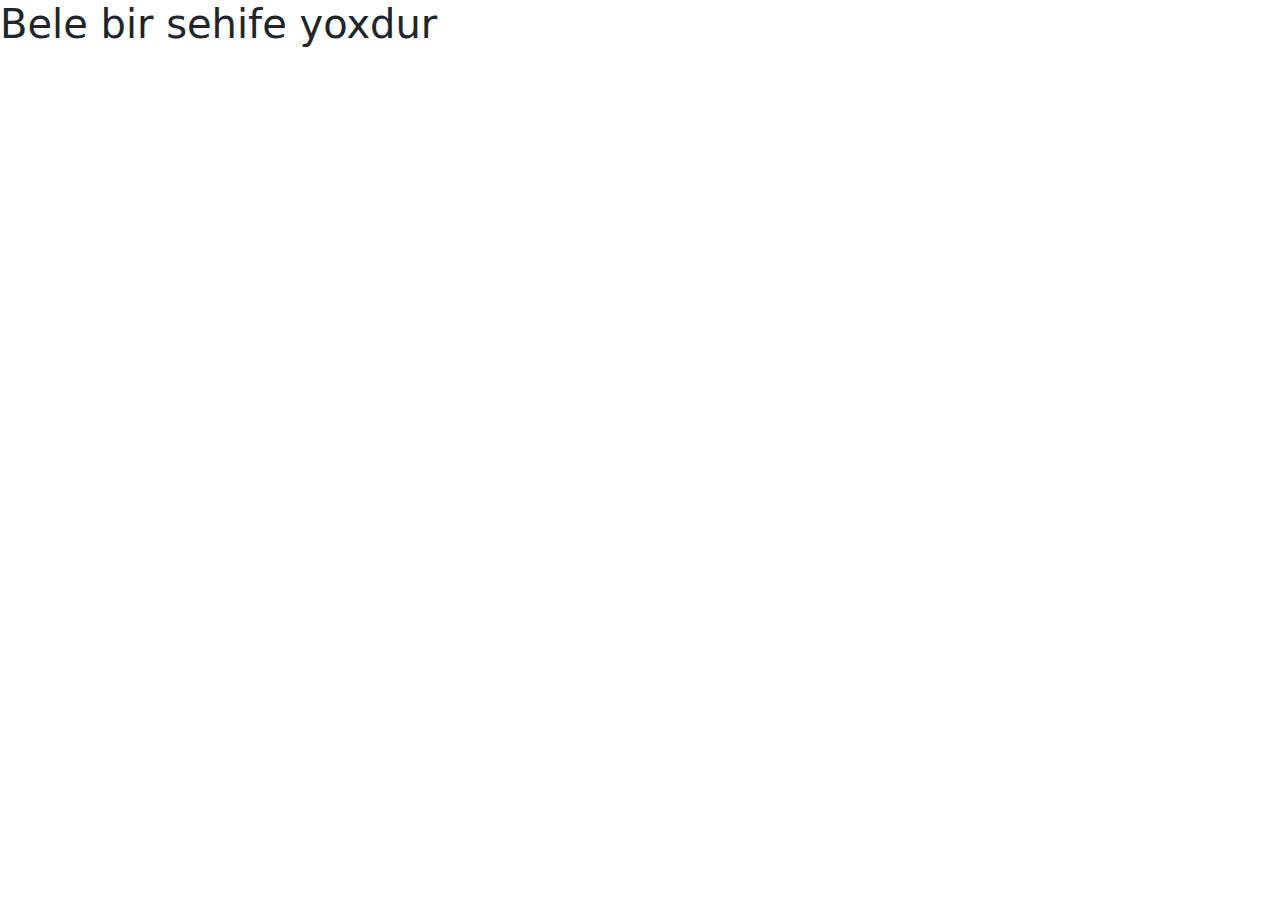
==== index.html @ 7dc120d4 "update" ====
<!doctype html><html lang="en"><head><meta charset="utf-8"/><link rel="icon" href="https://kursline.az/photos/3d6ebe3c-e74a-4a4c-b21d-615adc7eb811.png"/><meta name="viewport" content="width=device-width,initial-scale=1"/><meta name="theme-color" content="#000000"/><meta name="description" content="Web site created using create-react-app"/><link rel="stylesheet" href="https://fonts.googleapis.com/css2?family=Material+Symbols+Outlined:opsz,wght,FILL,GRAD@48,400,1,0"/><link rel="manifest" href="/manifest.json"/><link rel="stylesheet" href="https://cdnjs.cloudflare.com/ajax/libs/font-awesome/6.4.0/css/all.min.css" integrity="sha512-iecdLmaskl7CVkqkXNQ/ZH/XLlvWZOJyj7Yy7tcenmpD1ypASozpmT/E0iPtmFIB46ZmdtAc9eNBvH0H/ZpiBw==" crossorigin="anonymous" referrerpolicy="no-referrer"/><script src="https://kursline.az/photos/3d6ebe3c-e74a-4a4c-b21d-615adc7eb811.png" async defer="defer"></script><title>Kursline</title><script defer="defer" src="/static/js/main.df73a956.js"></script><link href="/static/css/main.4253dc63.css" rel="stylesheet"></head><body><noscript>You need to enable JavaScript to run this app.</noscript><div id="root"></div></body></html>
---- static/css/main.4253dc63.css ----
@charset "UTF-8";@import url(https://fonts.googleapis.com/css2?family=Nunito:ital,wght@0,200;0,300;0,500;0,600;0,700;0,800;1,200;1,400&display=swap);@import url(https://fonts.googleapis.com/css2?family=Fira+Sans:ital,wght@1,200&family=Plus+Jakarta+Sans:wght@200&family=Poppins:ital,wght@0,200;0,300;1,200&family=Square+Peg&display=swap);*{box-sizing:border-box}body{font-family:Nunito,sans-serif}.active{color:red!important}.form-input{position:relative}.form-input input{border:1px solid #ccc;font-size:1rem;padding:.5rem;width:30%!important;width:100%}.form-input input:focus{outline:none}.form-input label{color:#333;font-size:1rem;left:10px;position:absolute;top:.5rem;transition:all .2s ease-out}.form-input input:not(:placeholder-shown)+label,.form-input.focused label{font-size:.8rem;top:-1rem}.green_sp{color:#25a244;display:flex}.bg_green{background-color:#25a244}.bg_blue{background-color:#78bfdb}.blue_sp{color:#78bfdb}.App{text-align:center}.App-logo{height:40vmin;pointer-events:none}@media (prefers-reduced-motion:no-preference){.App-logo{-webkit-animation:App-logo-spin 20s linear infinite;animation:App-logo-spin 20s linear infinite}}.App-header{align-items:center;background-color:#282c34;color:#fff;display:flex;flex-direction:column;font-size:calc(10px + 2vmin);justify-content:center;min-height:100vh}.App-link{color:#61dafb}@-webkit-keyframes App-logo-spin{0%{-webkit-transform:rotate(0deg);transform:rotate(0deg)}to{-webkit-transform:rotate(1turn);transform:rotate(1turn)}}@keyframes App-logo-spin{0%{-webkit-transform:rotate(0deg);transform:rotate(0deg)}to{-webkit-transform:rotate(1turn);transform:rotate(1turn)}}/*!
 * Bootstrap  v5.3.1 (https://getbootstrap.com/)
 * Copyright 2011-2023 The Bootstrap Authors
 * Licensed under MIT (https://github.com/twbs/bootstrap/blob/main/LICENSE)
 */:root,[data-bs-theme=light]{--bs-blue:#0d6efd;--bs-indigo:#6610f2;--bs-purple:#6f42c1;--bs-pink:#d63384;--bs-red:#dc3545;--bs-orange:#fd7e14;--bs-yellow:#ffc107;--bs-green:#198754;--bs-teal:#20c997;--bs-cyan:#0dcaf0;--bs-black:#000;--bs-white:#fff;--bs-gray:#6c757d;--bs-gray-dark:#343a40;--bs-gray-100:#f8f9fa;--bs-gray-200:#e9ecef;--bs-gray-300:#dee2e6;--bs-gray-400:#ced4da;--bs-gray-500:#adb5bd;--bs-gray-600:#6c757d;--bs-gray-700:#495057;--bs-gray-800:#343a40;--bs-gray-900:#212529;--bs-primary:#0d6efd;--bs-secondary:#6c757d;--bs-success:#198754;--bs-info:#0dcaf0;--bs-warning:#ffc107;--bs-danger:#dc3545;--bs-light:#f8f9fa;--bs-dark:#212529;--bs-primary-rgb:13,110,253;--bs-secondary-rgb:108,117,125;--bs-success-rgb:25,135,84;--bs-info-rgb:13,202,240;--bs-warning-rgb:255,193,7;--bs-danger-rgb:220,53,69;--bs-light-rgb:248,249,250;--bs-dark-rgb:33,37,41;--bs-primary-text-emphasis:#052c65;--bs-secondary-text-emphasis:#2b2f32;--bs-success-text-emphasis:#0a3622;--bs-info-text-emphasis:#055160;--bs-warning-text-emphasis:#664d03;--bs-danger-text-emphasis:#58151c;--bs-light-text-emphasis:#495057;--bs-dark-text-emphasis:#495057;--bs-primary-bg-subtle:#cfe2ff;--bs-secondary-bg-subtle:#e2e3e5;--bs-success-bg-subtle:#d1e7dd;--bs-info-bg-subtle:#cff4fc;--bs-warning-bg-subtle:#fff3cd;--bs-danger-bg-subtle:#f8d7da;--bs-light-bg-subtle:#fcfcfd;--bs-dark-bg-subtle:#ced4da;--bs-primary-border-subtle:#9ec5fe;--bs-secondary-border-subtle:#c4c8cb;--bs-success-border-subtle:#a3cfbb;--bs-info-border-subtle:#9eeaf9;--bs-warning-border-subtle:#ffe69c;--bs-danger-border-subtle:#f1aeb5;--bs-light-border-subtle:#e9ecef;--bs-dark-border-subtle:#adb5bd;--bs-white-rgb:255,255,255;--bs-black-rgb:0,0,0;--bs-font-sans-serif:system-ui,-apple-system,"Segoe UI",Roboto,"Helvetica Neue","Noto Sans","Liberation Sans",Arial,sans-serif,"Apple Color Emoji","Segoe UI Emoji","Segoe UI Symbol","Noto Color Emoji";--bs-font-monospace:SFMono-Regular,Menlo,Monaco,Consolas,"Liberation Mono","Courier New",monospace;--bs-gradient:linear-gradient(180deg,hsla(0,0%,100%,.15),hsla(0,0%,100%,0));--bs-body-font-family:var(--bs-font-sans-serif);--bs-body-font-size:1rem;--bs-body-font-weight:400;--bs-body-line-height:1.5;--bs-body-color:#212529;--bs-body-color-rgb:33,37,41;--bs-body-bg:#fff;--bs-body-bg-rgb:255,255,255;--bs-emphasis-color:#000;--bs-emphasis-color-rgb:0,0,0;--bs-secondary-color:rgba(33,37,41,.75);--bs-secondary-color-rgb:33,37,41;--bs-secondary-bg:#e9ecef;--bs-secondary-bg-rgb:233,236,239;--bs-tertiary-color:rgba(33,37,41,.5);--bs-tertiary-color-rgb:33,37,41;--bs-tertiary-bg:#f8f9fa;--bs-tertiary-bg-rgb:248,249,250;--bs-heading-color:inherit;--bs-link-color:#0d6efd;--bs-link-color-rgb:13,110,253;--bs-link-decoration:underline;--bs-link-hover-color:#0a58ca;--bs-link-hover-color-rgb:10,88,202;--bs-code-color:#d63384;--bs-highlight-bg:#fff3cd;--bs-border-width:1px;--bs-border-style:solid;--bs-border-color:#dee2e6;--bs-border-color-translucent:rgba(0,0,0,.175);--bs-border-radius:0.375rem;--bs-border-radius-sm:0.25rem;--bs-border-radius-lg:0.5rem;--bs-border-radius-xl:1rem;--bs-border-radius-xxl:2rem;--bs-border-radius-2xl:var(--bs-border-radius-xxl);--bs-border-radius-pill:50rem;--bs-box-shadow:0 0.5rem 1rem rgba(0,0,0,.15);--bs-box-shadow-sm:0 0.125rem 0.25rem rgba(0,0,0,.075);--bs-box-shadow-lg:0 1rem 3rem rgba(0,0,0,.175);--bs-box-shadow-inset:inset 0 1px 2px rgba(0,0,0,.075);--bs-focus-ring-width:0.25rem;--bs-focus-ring-opacity:0.25;--bs-focus-ring-color:rgba(13,110,253,.25);--bs-form-valid-color:#198754;--bs-form-valid-border-color:#198754;--bs-form-invalid-color:#dc3545;--bs-form-invalid-border-color:#dc3545}[data-bs-theme=dark]{--bs-body-color:#dee2e6;--bs-body-color-rgb:222,226,230;--bs-body-bg:#212529;--bs-body-bg-rgb:33,37,41;--bs-emphasis-color:#fff;--bs-emphasis-color-rgb:255,255,255;--bs-secondary-color:rgba(222,226,230,.75);--bs-secondary-color-rgb:222,226,230;--bs-secondary-bg:#343a40;--bs-secondary-bg-rgb:52,58,64;--bs-tertiary-color:rgba(222,226,230,.5);--bs-tertiary-color-rgb:222,226,230;--bs-tertiary-bg:#2b3035;--bs-tertiary-bg-rgb:43,48,53;--bs-primary-text-emphasis:#6ea8fe;--bs-secondary-text-emphasis:#a7acb1;--bs-success-text-emphasis:#75b798;--bs-info-text-emphasis:#6edff6;--bs-warning-text-emphasis:#ffda6a;--bs-danger-text-emphasis:#ea868f;--bs-light-text-emphasis:#f8f9fa;--bs-dark-text-emphasis:#dee2e6;--bs-primary-bg-subtle:#031633;--bs-secondary-bg-subtle:#161719;--bs-success-bg-subtle:#051b11;--bs-info-bg-subtle:#032830;--bs-warning-bg-subtle:#332701;--bs-danger-bg-subtle:#2c0b0e;--bs-light-bg-subtle:#343a40;--bs-dark-bg-subtle:#1a1d20;--bs-primary-border-subtle:#084298;--bs-secondary-border-subtle:#41464b;--bs-success-border-subtle:#0f5132;--bs-info-border-subtle:#087990;--bs-warning-border-subtle:#997404;--bs-danger-border-subtle:#842029;--bs-light-border-subtle:#495057;--bs-dark-border-subtle:#343a40;--bs-heading-color:inherit;--bs-link-color:#6ea8fe;--bs-link-hover-color:#8bb9fe;--bs-link-color-rgb:110,168,254;--bs-link-hover-color-rgb:139,185,254;--bs-code-color:#e685b5;--bs-border-color:#495057;--bs-border-color-translucent:hsla(0,0%,100%,.15);--bs-form-valid-color:#75b798;--bs-form-valid-border-color:#75b798;--bs-form-invalid-color:#ea868f;--bs-form-invalid-border-color:#ea868f;color-scheme:dark}*,:after,:before{box-sizing:border-box}@media (prefers-reduced-motion:no-preference){:root{scroll-behavior:smooth}}body{-webkit-text-size-adjust:100%;-webkit-tap-highlight-color:transparent;background-color:var(--bs-body-bg);color:#212529;color:var(--bs-body-color);font-family:system-ui,-apple-system,Segoe UI,Roboto,Helvetica Neue,Noto Sans,Liberation Sans,Arial,sans-serif,Apple Color Emoji,Segoe UI Emoji,Segoe UI Symbol,Noto Color Emoji;font-family:var(--bs-body-font-family);font-size:1rem;font-size:var(--bs-body-font-size);font-weight:400;font-weight:var(--bs-body-font-weight);line-height:1.5;line-height:var(--bs-body-line-height);margin:0;text-align:var(--bs-body-text-align)}hr{border:0;border-top:1px solid;border-top:var(--bs-border-width) solid;color:inherit;margin:1rem 0;opacity:.25}.h1,.h2,.h3,.h4,.h5,.h6,h1,h2,h3,h4,h5,h6{color:inherit;color:var(--bs-heading-color);font-weight:500;line-height:1.2;margin-bottom:.5rem;margin-top:0}.h1,h1{font-size:calc(1.375rem + 1.5vw)}@media (min-width:1200px){.h1,h1{font-size:2.5rem}}.h2,h2{font-size:calc(1.325rem + .9vw)}@media (min-width:1200px){.h2,h2{font-size:2rem}}.h3,h3{font-size:calc(1.3rem + .6vw)}@media (min-width:1200px){.h3,h3{font-size:1.75rem}}.h4,h4{font-size:calc(1.275rem + .3vw)}@media (min-width:1200px){.h4,h4{font-size:1.5rem}}.h5,h5{font-size:1.25rem}.h6,h6{font-size:1rem}p{margin-bottom:1rem;margin-top:0}abbr[title]{cursor:help;-webkit-text-decoration:underline dotted;text-decoration:underline dotted;-webkit-text-decoration-skip-ink:none;text-decoration-skip-ink:none}address{font-style:normal;line-height:inherit;margin-bottom:1rem}ol,ul{padding-left:2rem}dl,ol,ul{margin-bottom:1rem;margin-top:0}ol ol,ol ul,ul ol,ul ul{margin-bottom:0}dt{font-weight:700}dd{margin-bottom:.5rem;margin-left:0}blockquote{margin:0 0 1rem}b,strong{font-weight:bolder}.small,small{font-size:.875em}.mark,mark{background-color:#fff3cd;background-color:var(--bs-highlight-bg);padding:.1875em}sub,sup{font-size:.75em;line-height:0;position:relative;vertical-align:initial}sub{bottom:-.25em}sup{top:-.5em}a{color:#0d6efd;color:rgba(var(--bs-link-color-rgb),var(--bs-link-opacity,1));text-decoration:underline}a:hover{--bs-link-color-rgb:var(--bs-link-hover-color-rgb)}a:not([href]):not([class]),a:not([href]):not([class]):hover{color:inherit;text-decoration:none}code,kbd,pre,samp{font-family:SFMono-Regular,Menlo,Monaco,Consolas,Liberation Mono,Courier New,monospace;font-family:var(--bs-font-monospace);font-size:1em}pre{display:block;font-size:.875em;margin-bottom:1rem;margin-top:0;overflow:auto}pre code{color:inherit;font-size:inherit;word-break:normal}code{word-wrap:break-word;color:#d63384;color:var(--bs-code-color);font-size:.875em}a>code{color:inherit}kbd{background-color:#212529;background-color:var(--bs-body-color);border-radius:.25rem;color:#fff;color:var(--bs-body-bg);font-size:.875em;padding:.1875rem .375rem}kbd kbd{font-size:1em;padding:0}figure{margin:0 0 1rem}img,svg{vertical-align:middle}table{border-collapse:collapse;caption-side:bottom}caption{color:rgba(33,37,41,.75);color:var(--bs-secondary-color);padding-bottom:.5rem;padding-top:.5rem;text-align:left}th{text-align:inherit;text-align:-webkit-match-parent}tbody,td,tfoot,th,thead,tr{border:0 solid;border-color:inherit}label{display:inline-block}button{border-radius:0}button:focus:not(:focus-visible){outline:0}button,input,optgroup,select,textarea{font-family:inherit;font-size:inherit;line-height:inherit;margin:0}button,select{text-transform:none}[role=button]{cursor:pointer}select{word-wrap:normal}select:disabled{opacity:1}[list]:not([type=date]):not([type=datetime-local]):not([type=month]):not([type=week]):not([type=time])::-webkit-calendar-picker-indicator{display:none!important}[type=button],[type=reset],[type=submit],button{-webkit-appearance:button}[type=button]:not(:disabled),[type=reset]:not(:disabled),[type=submit]:not(:disabled),button:not(:disabled){cursor:pointer}::-moz-focus-inner{border-style:none;padding:0}textarea{resize:vertical}fieldset{border:0;margin:0;min-width:0;padding:0}legend{float:left;font-size:calc(1.275rem + .3vw);line-height:inherit;margin-bottom:.5rem;padding:0;width:100%}@media (min-width:1200px){legend{font-size:1.5rem}}legend+*{clear:left}::-webkit-datetime-edit-day-field,::-webkit-datetime-edit-fields-wrapper,::-webkit-datetime-edit-hour-field,::-webkit-datetime-edit-minute,::-webkit-datetime-edit-month-field,::-webkit-datetime-edit-text,::-webkit-datetime-edit-year-field{padding:0}::-webkit-inner-spin-button{height:auto}[type=search]{-webkit-appearance:textfield;outline-offset:-2px}::-webkit-search-decoration{-webkit-appearance:none}::-webkit-color-swatch-wrapper{padding:0}::-webkit-file-upload-button{-webkit-appearance:button;font:inherit}::file-selector-button{-webkit-appearance:button;font:inherit}output{display:inline-block}iframe{border:0}summary{cursor:pointer;display:list-item}progress{vertical-align:initial}[hidden]{display:none!important}.lead{font-size:1.25rem;font-weight:300}.display-1{font-size:calc(1.625rem + 4.5vw);font-weight:300;line-height:1.2}@media (min-width:1200px){.display-1{font-size:5rem}}.display-2{font-size:calc(1.575rem + 3.9vw);font-weight:300;line-height:1.2}@media (min-width:1200px){.display-2{font-size:4.5rem}}.display-3{font-size:calc(1.525rem + 3.3vw);font-weight:300;line-height:1.2}@media (min-width:1200px){.display-3{font-size:4rem}}.display-4{font-size:calc(1.475rem + 2.7vw);font-weight:300;line-height:1.2}@media (min-width:1200px){.display-4{font-size:3.5rem}}.display-5{font-size:calc(1.425rem + 2.1vw);font-weight:300;line-height:1.2}@media (min-width:1200px){.display-5{font-size:3rem}}.display-6{font-size:calc(1.375rem + 1.5vw);font-weight:300;line-height:1.2}@media (min-width:1200px){.display-6{font-size:2.5rem}}.list-inline,.list-unstyled{list-style:none;padding-left:0}.list-inline-item{display:inline-block}.list-inline-item:not(:last-child){margin-right:.5rem}.initialism{font-size:.875em;text-transform:uppercase}.blockquote{font-size:1.25rem;margin-bottom:1rem}.blockquote>:last-child{margin-bottom:0}.blockquote-footer{color:#6c757d;font-size:.875em;margin-bottom:1rem;margin-top:-1rem}.blockquote-footer:before{content:"— "}.img-fluid,.img-thumbnail{height:auto;max-width:100%}.img-thumbnail{background-color:#fff;background-color:var(--bs-body-bg);border:1px solid #dee2e6;border:var(--bs-border-width) solid var(--bs-border-color);border-radius:.375rem;border-radius:var(--bs-border-radius);padding:.25rem}.figure{display:inline-block}.figure-img{line-height:1;margin-bottom:.5rem}.figure-caption{color:rgba(33,37,41,.75);color:var(--bs-secondary-color);font-size:.875em}.container,.container-fluid,.container-lg,.container-md,.container-sm,.container-xl,.container-xxl{--bs-gutter-x:1.5rem;--bs-gutter-y:0;margin-left:auto;margin-right:auto;padding-left:calc(var(--bs-gutter-x)*.5);padding-right:calc(var(--bs-gutter-x)*.5);width:100%}@media (min-width:576px){.container,.container-sm{max-width:540px}}@media (min-width:768px){.container,.container-md,.container-sm{max-width:720px}}@media (min-width:992px){.container,.container-lg,.container-md,.container-sm{max-width:960px}}@media (min-width:1200px){.container,.container-lg,.container-md,.container-sm,.container-xl{max-width:1140px}}@media (min-width:1400px){.container,.container-lg,.container-md,.container-sm,.container-xl,.container-xxl{max-width:1320px}}:root{--bs-breakpoint-xs:0;--bs-breakpoint-sm:576px;--bs-breakpoint-md:768px;--bs-breakpoint-lg:992px;--bs-breakpoint-xl:1200px;--bs-breakpoint-xxl:1400px}.row{--bs-gutter-x:1.5rem;--bs-gutter-y:0;display:flex;flex-wrap:wrap;margin-left:calc(var(--bs-gutter-x)*-.5);margin-right:calc(var(--bs-gutter-x)*-.5);margin-top:calc(var(--bs-gutter-y)*-1)}.row>*{flex-shrink:0;margin-top:var(--bs-gutter-y);max-width:100%;padding-left:calc(var(--bs-gutter-x)*.5);padding-right:calc(var(--bs-gutter-x)*.5);width:100%}.col{flex:1 0}.row-cols-auto>*{flex:0 0 auto;width:auto}.row-cols-1>*{flex:0 0 auto;width:100%}.row-cols-2>*{flex:0 0 auto;width:50%}.row-cols-3>*{flex:0 0 auto;width:33.3333333333%}.row-cols-4>*{flex:0 0 auto;width:25%}.row-cols-5>*{flex:0 0 auto;width:20%}.row-cols-6>*{flex:0 0 auto;width:16.6666666667%}.col-auto{flex:0 0 auto;width:auto}.col-1{flex:0 0 auto;width:8.33333333%}.col-2{flex:0 0 auto;width:16.66666667%}.col-3{flex:0 0 auto;width:25%}.col-4{flex:0 0 auto;width:33.33333333%}.col-5{flex:0 0 auto;width:41.66666667%}.col-6{flex:0 0 auto;width:50%}.col-7{flex:0 0 auto;width:58.33333333%}.col-8{flex:0 0 auto;width:66.66666667%}.col-9{flex:0 0 auto;width:75%}.col-10{flex:0 0 auto;width:83.33333333%}.col-11{flex:0 0 auto;width:91.66666667%}.col-12{flex:0 0 auto;width:100%}.offset-1{margin-left:8.33333333%}.offset-2{margin-left:16.66666667%}.offset-3{margin-left:25%}.offset-4{margin-left:33.33333333%}.offset-5{margin-left:41.66666667%}.offset-6{margin-left:50%}.offset-7{margin-left:58.33333333%}.offset-8{margin-left:66.66666667%}.offset-9{margin-left:75%}.offset-10{margin-left:83.33333333%}.offset-11{margin-left:91.66666667%}.g-0,.gx-0{--bs-gutter-x:0}.g-0,.gy-0{--bs-gutter-y:0}.g-1,.gx-1{--bs-gutter-x:0.25rem}.g-1,.gy-1{--bs-gutter-y:0.25rem}.g-2,.gx-2{--bs-gutter-x:0.5rem}.g-2,.gy-2{--bs-gutter-y:0.5rem}.g-3,.gx-3{--bs-gutter-x:1rem}.g-3,.gy-3{--bs-gutter-y:1rem}.g-4,.gx-4{--bs-gutter-x:1.5rem}.g-4,.gy-4{--bs-gutter-y:1.5rem}.g-5,.gx-5{--bs-gutter-x:3rem}.g-5,.gy-5{--bs-gutter-y:3rem}@media (min-width:576px){.col-sm{flex:1 0}.row-cols-sm-auto>*{flex:0 0 auto;width:auto}.row-cols-sm-1>*{flex:0 0 auto;width:100%}.row-cols-sm-2>*{flex:0 0 auto;width:50%}.row-cols-sm-3>*{flex:0 0 auto;width:33.3333333333%}.row-cols-sm-4>*{flex:0 0 auto;width:25%}.row-cols-sm-5>*{flex:0 0 auto;width:20%}.row-cols-sm-6>*{flex:0 0 auto;width:16.6666666667%}.col-sm-auto{flex:0 0 auto;width:auto}.col-sm-1{flex:0 0 auto;width:8.33333333%}.col-sm-2{flex:0 0 auto;width:16.66666667%}.col-sm-3{flex:0 0 auto;width:25%}.col-sm-4{flex:0 0 auto;width:33.33333333%}.col-sm-5{flex:0 0 auto;width:41.66666667%}.col-sm-6{flex:0 0 auto;width:50%}.col-sm-7{flex:0 0 auto;width:58.33333333%}.col-sm-8{flex:0 0 auto;width:66.66666667%}.col-sm-9{flex:0 0 auto;width:75%}.col-sm-10{flex:0 0 auto;width:83.33333333%}.col-sm-11{flex:0 0 auto;width:91.66666667%}.col-sm-12{flex:0 0 auto;width:100%}.offset-sm-0{margin-left:0}.offset-sm-1{margin-left:8.33333333%}.offset-sm-2{margin-left:16.66666667%}.offset-sm-3{margin-left:25%}.offset-sm-4{margin-left:33.33333333%}.offset-sm-5{margin-left:41.66666667%}.offset-sm-6{margin-left:50%}.offset-sm-7{margin-left:58.33333333%}.offset-sm-8{margin-left:66.66666667%}.offset-sm-9{margin-left:75%}.offset-sm-10{margin-left:83.33333333%}.offset-sm-11{margin-left:91.66666667%}.g-sm-0,.gx-sm-0{--bs-gutter-x:0}.g-sm-0,.gy-sm-0{--bs-gutter-y:0}.g-sm-1,.gx-sm-1{--bs-gutter-x:0.25rem}.g-sm-1,.gy-sm-1{--bs-gutter-y:0.25rem}.g-sm-2,.gx-sm-2{--bs-gutter-x:0.5rem}.g-sm-2,.gy-sm-2{--bs-gutter-y:0.5rem}.g-sm-3,.gx-sm-3{--bs-gutter-x:1rem}.g-sm-3,.gy-sm-3{--bs-gutter-y:1rem}.g-sm-4,.gx-sm-4{--bs-gutter-x:1.5rem}.g-sm-4,.gy-sm-4{--bs-gutter-y:1.5rem}.g-sm-5,.gx-sm-5{--bs-gutter-x:3rem}.g-sm-5,.gy-sm-5{--bs-gutter-y:3rem}}@media (min-width:768px){.col-md{flex:1 0}.row-cols-md-auto>*{flex:0 0 auto;width:auto}.row-cols-md-1>*{flex:0 0 auto;width:100%}.row-cols-md-2>*{flex:0 0 auto;width:50%}.row-cols-md-3>*{flex:0 0 auto;width:33.3333333333%}.row-cols-md-4>*{flex:0 0 auto;width:25%}.row-cols-md-5>*{flex:0 0 auto;width:20%}.row-cols-md-6>*{flex:0 0 auto;width:16.6666666667%}.col-md-auto{flex:0 0 auto;width:auto}.col-md-1{flex:0 0 auto;width:8.33333333%}.col-md-2{flex:0 0 auto;width:16.66666667%}.col-md-3{flex:0 0 auto;width:25%}.col-md-4{flex:0 0 auto;width:33.33333333%}.col-md-5{flex:0 0 auto;width:41.66666667%}.col-md-6{flex:0 0 auto;width:50%}.col-md-7{flex:0 0 auto;width:58.33333333%}.col-md-8{flex:0 0 auto;width:66.66666667%}.col-md-9{flex:0 0 auto;width:75%}.col-md-10{flex:0 0 auto;width:83.33333333%}.col-md-11{flex:0 0 auto;width:91.66666667%}.col-md-12{flex:0 0 auto;width:100%}.offset-md-0{margin-left:0}.offset-md-1{margin-left:8.33333333%}.offset-md-2{margin-left:16.66666667%}.offset-md-3{margin-left:25%}.offset-md-4{margin-left:33.33333333%}.offset-md-5{margin-left:41.66666667%}.offset-md-6{margin-left:50%}.offset-md-7{margin-left:58.33333333%}.offset-md-8{margin-left:66.66666667%}.offset-md-9{margin-left:75%}.offset-md-10{margin-left:83.33333333%}.offset-md-11{margin-left:91.66666667%}.g-md-0,.gx-md-0{--bs-gutter-x:0}.g-md-0,.gy-md-0{--bs-gutter-y:0}.g-md-1,.gx-md-1{--bs-gutter-x:0.25rem}.g-md-1,.gy-md-1{--bs-gutter-y:0.25rem}.g-md-2,.gx-md-2{--bs-gutter-x:0.5rem}.g-md-2,.gy-md-2{--bs-gutter-y:0.5rem}.g-md-3,.gx-md-3{--bs-gutter-x:1rem}.g-md-3,.gy-md-3{--bs-gutter-y:1rem}.g-md-4,.gx-md-4{--bs-gutter-x:1.5rem}.g-md-4,.gy-md-4{--bs-gutter-y:1.5rem}.g-md-5,.gx-md-5{--bs-gutter-x:3rem}.g-md-5,.gy-md-5{--bs-gutter-y:3rem}}@media (min-width:992px){.col-lg{flex:1 0}.row-cols-lg-auto>*{flex:0 0 auto;width:auto}.row-cols-lg-1>*{flex:0 0 auto;width:100%}.row-cols-lg-2>*{flex:0 0 auto;width:50%}.row-cols-lg-3>*{flex:0 0 auto;width:33.3333333333%}.row-cols-lg-4>*{flex:0 0 auto;width:25%}.row-cols-lg-5>*{flex:0 0 auto;width:20%}.row-cols-lg-6>*{flex:0 0 auto;width:16.6666666667%}.col-lg-auto{flex:0 0 auto;width:auto}.col-lg-1{flex:0 0 auto;width:8.33333333%}.col-lg-2{flex:0 0 auto;width:16.66666667%}.col-lg-3{flex:0 0 auto;width:25%}.col-lg-4{flex:0 0 auto;width:33.33333333%}.col-lg-5{flex:0 0 auto;width:41.66666667%}.col-lg-6{flex:0 0 auto;width:50%}.col-lg-7{flex:0 0 auto;width:58.33333333%}.col-lg-8{flex:0 0 auto;width:66.66666667%}.col-lg-9{flex:0 0 auto;width:75%}.col-lg-10{flex:0 0 auto;width:83.33333333%}.col-lg-11{flex:0 0 auto;width:91.66666667%}.col-lg-12{flex:0 0 auto;width:100%}.offset-lg-0{margin-left:0}.offset-lg-1{margin-left:8.33333333%}.offset-lg-2{margin-left:16.66666667%}.offset-lg-3{margin-left:25%}.offset-lg-4{margin-left:33.33333333%}.offset-lg-5{margin-left:41.66666667%}.offset-lg-6{margin-left:50%}.offset-lg-7{margin-left:58.33333333%}.offset-lg-8{margin-left:66.66666667%}.offset-lg-9{margin-left:75%}.offset-lg-10{margin-left:83.33333333%}.offset-lg-11{margin-left:91.66666667%}.g-lg-0,.gx-lg-0{--bs-gutter-x:0}.g-lg-0,.gy-lg-0{--bs-gutter-y:0}.g-lg-1,.gx-lg-1{--bs-gutter-x:0.25rem}.g-lg-1,.gy-lg-1{--bs-gutter-y:0.25rem}.g-lg-2,.gx-lg-2{--bs-gutter-x:0.5rem}.g-lg-2,.gy-lg-2{--bs-gutter-y:0.5rem}.g-lg-3,.gx-lg-3{--bs-gutter-x:1rem}.g-lg-3,.gy-lg-3{--bs-gutter-y:1rem}.g-lg-4,.gx-lg-4{--bs-gutter-x:1.5rem}.g-lg-4,.gy-lg-4{--bs-gutter-y:1.5rem}.g-lg-5,.gx-lg-5{--bs-gutter-x:3rem}.g-lg-5,.gy-lg-5{--bs-gutter-y:3rem}}@media (min-width:1200px){.col-xl{flex:1 0}.row-cols-xl-auto>*{flex:0 0 auto;width:auto}.row-cols-xl-1>*{flex:0 0 auto;width:100%}.row-cols-xl-2>*{flex:0 0 auto;width:50%}.row-cols-xl-3>*{flex:0 0 auto;width:33.3333333333%}.row-cols-xl-4>*{flex:0 0 auto;width:25%}.row-cols-xl-5>*{flex:0 0 auto;width:20%}.row-cols-xl-6>*{flex:0 0 auto;width:16.6666666667%}.col-xl-auto{flex:0 0 auto;width:auto}.col-xl-1{flex:0 0 auto;width:8.33333333%}.col-xl-2{flex:0 0 auto;width:16.66666667%}.col-xl-3{flex:0 0 auto;width:25%}.col-xl-4{flex:0 0 auto;width:33.33333333%}.col-xl-5{flex:0 0 auto;width:41.66666667%}.col-xl-6{flex:0 0 auto;width:50%}.col-xl-7{flex:0 0 auto;width:58.33333333%}.col-xl-8{flex:0 0 auto;width:66.66666667%}.col-xl-9{flex:0 0 auto;width:75%}.col-xl-10{flex:0 0 auto;width:83.33333333%}.col-xl-11{flex:0 0 auto;width:91.66666667%}.col-xl-12{flex:0 0 auto;width:100%}.offset-xl-0{margin-left:0}.offset-xl-1{margin-left:8.33333333%}.offset-xl-2{margin-left:16.66666667%}.offset-xl-3{margin-left:25%}.offset-xl-4{margin-left:33.33333333%}.offset-xl-5{margin-left:41.66666667%}.offset-xl-6{margin-left:50%}.offset-xl-7{margin-left:58.33333333%}.offset-xl-8{margin-left:66.66666667%}.offset-xl-9{margin-left:75%}.offset-xl-10{margin-left:83.33333333%}.offset-xl-11{margin-left:91.66666667%}.g-xl-0,.gx-xl-0{--bs-gutter-x:0}.g-xl-0,.gy-xl-0{--bs-gutter-y:0}.g-xl-1,.gx-xl-1{--bs-gutter-x:0.25rem}.g-xl-1,.gy-xl-1{--bs-gutter-y:0.25rem}.g-xl-2,.gx-xl-2{--bs-gutter-x:0.5rem}.g-xl-2,.gy-xl-2{--bs-gutter-y:0.5rem}.g-xl-3,.gx-xl-3{--bs-gutter-x:1rem}.g-xl-3,.gy-xl-3{--bs-gutter-y:1rem}.g-xl-4,.gx-xl-4{--bs-gutter-x:1.5rem}.g-xl-4,.gy-xl-4{--bs-gutter-y:1.5rem}.g-xl-5,.gx-xl-5{--bs-gutter-x:3rem}.g-xl-5,.gy-xl-5{--bs-gutter-y:3rem}}@media (min-width:1400px){.col-xxl{flex:1 0}.row-cols-xxl-auto>*{flex:0 0 auto;width:auto}.row-cols-xxl-1>*{flex:0 0 auto;width:100%}.row-cols-xxl-2>*{flex:0 0 auto;width:50%}.row-cols-xxl-3>*{flex:0 0 auto;width:33.3333333333%}.row-cols-xxl-4>*{flex:0 0 auto;width:25%}.row-cols-xxl-5>*{flex:0 0 auto;width:20%}.row-cols-xxl-6>*{flex:0 0 auto;width:16.6666666667%}.col-xxl-auto{flex:0 0 auto;width:auto}.col-xxl-1{flex:0 0 auto;width:8.33333333%}.col-xxl-2{flex:0 0 auto;width:16.66666667%}.col-xxl-3{flex:0 0 auto;width:25%}.col-xxl-4{flex:0 0 auto;width:33.33333333%}.col-xxl-5{flex:0 0 auto;width:41.66666667%}.col-xxl-6{flex:0 0 auto;width:50%}.col-xxl-7{flex:0 0 auto;width:58.33333333%}.col-xxl-8{flex:0 0 auto;width:66.66666667%}.col-xxl-9{flex:0 0 auto;width:75%}.col-xxl-10{flex:0 0 auto;width:83.33333333%}.col-xxl-11{flex:0 0 auto;width:91.66666667%}.col-xxl-12{flex:0 0 auto;width:100%}.offset-xxl-0{margin-left:0}.offset-xxl-1{margin-left:8.33333333%}.offset-xxl-2{margin-left:16.66666667%}.offset-xxl-3{margin-left:25%}.offset-xxl-4{margin-left:33.33333333%}.offset-xxl-5{margin-left:41.66666667%}.offset-xxl-6{margin-left:50%}.offset-xxl-7{margin-left:58.33333333%}.offset-xxl-8{margin-left:66.66666667%}.offset-xxl-9{margin-left:75%}.offset-xxl-10{margin-left:83.33333333%}.offset-xxl-11{margin-left:91.66666667%}.g-xxl-0,.gx-xxl-0{--bs-gutter-x:0}.g-xxl-0,.gy-xxl-0{--bs-gutter-y:0}.g-xxl-1,.gx-xxl-1{--bs-gutter-x:0.25rem}.g-xxl-1,.gy-xxl-1{--bs-gutter-y:0.25rem}.g-xxl-2,.gx-xxl-2{--bs-gutter-x:0.5rem}.g-xxl-2,.gy-xxl-2{--bs-gutter-y:0.5rem}.g-xxl-3,.gx-xxl-3{--bs-gutter-x:1rem}.g-xxl-3,.gy-xxl-3{--bs-gutter-y:1rem}.g-xxl-4,.gx-xxl-4{--bs-gutter-x:1.5rem}.g-xxl-4,.gy-xxl-4{--bs-gutter-y:1.5rem}.g-xxl-5,.gx-xxl-5{--bs-gutter-x:3rem}.g-xxl-5,.gy-xxl-5{--bs-gutter-y:3rem}}.table{--bs-table-color-type:initial;--bs-table-bg-type:initial;--bs-table-color-state:initial;--bs-table-bg-state:initial;--bs-table-color:var(--bs-body-color);--bs-table-bg:var(--bs-body-bg);--bs-table-border-color:var(--bs-border-color);--bs-table-accent-bg:transparent;--bs-table-striped-color:var(--bs-body-color);--bs-table-striped-bg:rgba(0,0,0,.05);--bs-table-active-color:var(--bs-body-color);--bs-table-active-bg:rgba(0,0,0,.1);--bs-table-hover-color:var(--bs-body-color);--bs-table-hover-bg:rgba(0,0,0,.075);border-color:var(--bs-table-border-color);margin-bottom:1rem;vertical-align:top;width:100%}.table>:not(caption)>*>*{background-color:var(--bs-table-bg);border-bottom-width:1px;border-bottom-width:var(--bs-border-width);box-shadow:inset 0 0 0 9999px var(--bs-table-accent-bg);box-shadow:inset 0 0 0 9999px var(--bs-table-bg-state,var(--bs-table-bg-type,var(--bs-table-accent-bg)));color:var(--bs-table-color);color:var(--bs-table-color-state,var(--bs-table-color-type,var(--bs-table-color)));padding:.5rem}.table>tbody{vertical-align:inherit}.table>thead{vertical-align:bottom}.table-group-divider{border-top:2px solid;border-top:calc(var(--bs-border-width)*2) solid}.caption-top{caption-side:top}.table-sm>:not(caption)>*>*{padding:.25rem}.table-bordered>:not(caption)>*{border-width:1px 0;border-width:var(--bs-border-width) 0}.table-bordered>:not(caption)>*>*{border-width:0 1px;border-width:0 var(--bs-border-width)}.table-borderless>:not(caption)>*>*{border-bottom-width:0}.table-borderless>:not(:first-child){border-top-width:0}.table-striped-columns>:not(caption)>tr>:nth-child(2n),.table-striped>tbody>tr:nth-of-type(odd)>*{--bs-table-color-type:var(--bs-table-striped-color);--bs-table-bg-type:var(--bs-table-striped-bg)}.table-active{--bs-table-color-state:var(--bs-table-active-color);--bs-table-bg-state:var(--bs-table-active-bg)}.table-hover>tbody>tr:hover>*{--bs-table-color-state:var(--bs-table-hover-color);--bs-table-bg-state:var(--bs-table-hover-bg)}.table-primary{--bs-table-color:#000;--bs-table-bg:#cfe2ff;--bs-table-border-color:#bacbe6;--bs-table-striped-bg:#c5d7f2;--bs-table-striped-color:#000;--bs-table-active-bg:#bacbe6;--bs-table-active-color:#000;--bs-table-hover-bg:#bfd1ec;--bs-table-hover-color:#000}.table-primary,.table-secondary{border-color:var(--bs-table-border-color);color:var(--bs-table-color)}.table-secondary{--bs-table-color:#000;--bs-table-bg:#e2e3e5;--bs-table-border-color:#cbccce;--bs-table-striped-bg:#d7d8da;--bs-table-striped-color:#000;--bs-table-active-bg:#cbccce;--bs-table-active-color:#000;--bs-table-hover-bg:#d1d2d4;--bs-table-hover-color:#000}.table-success{--bs-table-color:#000;--bs-table-bg:#d1e7dd;--bs-table-border-color:#bcd0c7;--bs-table-striped-bg:#c7dbd2;--bs-table-striped-color:#000;--bs-table-active-bg:#bcd0c7;--bs-table-active-color:#000;--bs-table-hover-bg:#c1d6cc;--bs-table-hover-color:#000}.table-info,.table-success{border-color:var(--bs-table-border-color);color:var(--bs-table-color)}.table-info{--bs-table-color:#000;--bs-table-bg:#cff4fc;--bs-table-border-color:#badce3;--bs-table-striped-bg:#c5e8ef;--bs-table-striped-color:#000;--bs-table-active-bg:#badce3;--bs-table-active-color:#000;--bs-table-hover-bg:#bfe2e9;--bs-table-hover-color:#000}.table-warning{--bs-table-color:#000;--bs-table-bg:#fff3cd;--bs-table-border-color:#e6dbb9;--bs-table-striped-bg:#f2e7c3;--bs-table-striped-color:#000;--bs-table-active-bg:#e6dbb9;--bs-table-active-color:#000;--bs-table-hover-bg:#ece1be;--bs-table-hover-color:#000}.table-danger,.table-warning{border-color:var(--bs-table-border-color);color:var(--bs-table-color)}.table-danger{--bs-table-color:#000;--bs-table-bg:#f8d7da;--bs-table-border-color:#dfc2c4;--bs-table-striped-bg:#eccccf;--bs-table-striped-color:#000;--bs-table-active-bg:#dfc2c4;--bs-table-active-color:#000;--bs-table-hover-bg:#e5c7ca;--bs-table-hover-color:#000}.table-light{--bs-table-color:#000;--bs-table-bg:#f8f9fa;--bs-table-border-color:#dfe0e1;--bs-table-striped-bg:#ecedee;--bs-table-striped-color:#000;--bs-table-active-bg:#dfe0e1;--bs-table-active-color:#000;--bs-table-hover-bg:#e5e6e7;--bs-table-hover-color:#000}.table-dark,.table-light{border-color:var(--bs-table-border-color);color:var(--bs-table-color)}.table-dark{--bs-table-color:#fff;--bs-table-bg:#212529;--bs-table-border-color:#373b3e;--bs-table-striped-bg:#2c3034;--bs-table-striped-color:#fff;--bs-table-active-bg:#373b3e;--bs-table-active-color:#fff;--bs-table-hover-bg:#323539;--bs-table-hover-color:#fff}.table-responsive{-webkit-overflow-scrolling:touch;overflow-x:auto}@media (max-width:575.98px){.table-responsive-sm{-webkit-overflow-scrolling:touch;overflow-x:auto}}@media (max-width:767.98px){.table-responsive-md{-webkit-overflow-scrolling:touch;overflow-x:auto}}@media (max-width:991.98px){.table-responsive-lg{-webkit-overflow-scrolling:touch;overflow-x:auto}}@media (max-width:1199.98px){.table-responsive-xl{-webkit-overflow-scrolling:touch;overflow-x:auto}}@media (max-width:1399.98px){.table-responsive-xxl{-webkit-overflow-scrolling:touch;overflow-x:auto}}.form-label{margin-bottom:.5rem}.col-form-label{font-size:inherit;line-height:1.5;margin-bottom:0;padding-bottom:calc(.375rem + 1px);padding-bottom:calc(.375rem + var(--bs-border-width));padding-top:calc(.375rem + 1px);padding-top:calc(.375rem + var(--bs-border-width))}.col-form-label-lg{font-size:1.25rem;padding-bottom:calc(.5rem + 1px);padding-bottom:calc(.5rem + var(--bs-border-width));padding-top:calc(.5rem + 1px);padding-top:calc(.5rem + var(--bs-border-width))}.col-form-label-sm{font-size:.875rem;padding-bottom:calc(.25rem + 1px);padding-bottom:calc(.25rem + var(--bs-border-width));padding-top:calc(.25rem + 1px);padding-top:calc(.25rem + var(--bs-border-width))}.form-text{color:rgba(33,37,41,.75);color:var(--bs-secondary-color);font-size:.875em;margin-top:.25rem}.form-control{-webkit-appearance:none;appearance:none;background-clip:padding-box;background-color:#fff;background-color:var(--bs-body-bg);border:1px solid #dee2e6;border:var(--bs-border-width) solid var(--bs-border-color);border-radius:.375rem;border-radius:var(--bs-border-radius);color:#212529;color:var(--bs-body-color);display:block;font-size:1rem;font-weight:400;line-height:1.5;padding:.375rem .75rem;transition:border-color .15s ease-in-out,box-shadow .15s ease-in-out;width:100%}@media (prefers-reduced-motion:reduce){.form-control{transition:none}}.form-control[type=file]{overflow:hidden}.form-control[type=file]:not(:disabled):not([readonly]){cursor:pointer}.form-control:focus{background-color:#fff;background-color:var(--bs-body-bg);border-color:#86b7fe;box-shadow:0 0 0 .25rem rgba(13,110,253,.25);color:#212529;color:var(--bs-body-color);outline:0}.form-control::-webkit-date-and-time-value{height:1.5em;margin:0;min-width:85px}.form-control::-webkit-datetime-edit{display:block;padding:0}.form-control::-webkit-input-placeholder{color:rgba(33,37,41,.75);color:var(--bs-secondary-color);opacity:1}.form-control::placeholder{color:rgba(33,37,41,.75);color:var(--bs-secondary-color);opacity:1}.form-control:disabled{background-color:#e9ecef;background-color:var(--bs-secondary-bg);opacity:1}.form-control::-webkit-file-upload-button{-webkit-margin-end:.75rem;background-color:#f8f9fa;background-color:var(--bs-tertiary-bg);border:0 solid;border-color:inherit;border-inline-end-width:1px;border-inline-end-width:var(--bs-border-width);border-radius:0;color:#212529;color:var(--bs-body-color);margin:-.375rem -.75rem;margin-inline-end:.75rem;padding:.375rem .75rem;pointer-events:none;-webkit-transition:color .15s ease-in-out,background-color .15s ease-in-out,border-color .15s ease-in-out,box-shadow .15s ease-in-out;transition:color .15s ease-in-out,background-color .15s ease-in-out,border-color .15s ease-in-out,box-shadow .15s ease-in-out}.form-control::file-selector-button{-webkit-margin-end:.75rem;background-color:#f8f9fa;background-color:var(--bs-tertiary-bg);border:0 solid;border-color:inherit;border-inline-end-width:1px;border-inline-end-width:var(--bs-border-width);border-radius:0;color:#212529;color:var(--bs-body-color);margin:-.375rem -.75rem;margin-inline-end:.75rem;padding:.375rem .75rem;pointer-events:none;transition:color .15s ease-in-out,background-color .15s ease-in-out,border-color .15s ease-in-out,box-shadow .15s ease-in-out}@media (prefers-reduced-motion:reduce){.form-control::-webkit-file-upload-button{-webkit-transition:none;transition:none}.form-control::file-selector-button{transition:none}}.form-control:hover:not(:disabled):not([readonly])::-webkit-file-upload-button{background-color:#e9ecef;background-color:var(--bs-secondary-bg)}.form-control:hover:not(:disabled):not([readonly])::file-selector-button{background-color:#e9ecef;background-color:var(--bs-secondary-bg)}.form-control-plaintext{background-color:initial;border:solid transparent;border-width:1px 0;border-width:var(--bs-border-width) 0;color:#212529;color:var(--bs-body-color);display:block;line-height:1.5;margin-bottom:0;padding:.375rem 0;width:100%}.form-control-plaintext:focus{outline:0}.form-control-plaintext.form-control-lg,.form-control-plaintext.form-control-sm{padding-left:0;padding-right:0}.form-control-sm{border-radius:.25rem;border-radius:var(--bs-border-radius-sm);font-size:.875rem;min-height:calc(1.5em + .5rem + 2px);min-height:calc(1.5em + .5rem + var(--bs-border-width)*2);padding:.25rem .5rem}.form-control-sm::-webkit-file-upload-button{-webkit-margin-end:.5rem;margin:-.25rem -.5rem;margin-inline-end:.5rem;padding:.25rem .5rem}.form-control-sm::file-selector-button{-webkit-margin-end:.5rem;margin:-.25rem -.5rem;margin-inline-end:.5rem;padding:.25rem .5rem}.form-control-lg{border-radius:.5rem;border-radius:var(--bs-border-radius-lg);font-size:1.25rem;min-height:calc(1.5em + 1rem + 2px);min-height:calc(1.5em + 1rem + var(--bs-border-width)*2);padding:.5rem 1rem}.form-control-lg::-webkit-file-upload-button{-webkit-margin-end:1rem;margin:-.5rem -1rem;margin-inline-end:1rem;padding:.5rem 1rem}.form-control-lg::file-selector-button{-webkit-margin-end:1rem;margin:-.5rem -1rem;margin-inline-end:1rem;padding:.5rem 1rem}textarea.form-control{min-height:calc(1.5em + .75rem + 2px);min-height:calc(1.5em + .75rem + var(--bs-border-width)*2)}textarea.form-control-sm{min-height:calc(1.5em + .5rem + 2px);min-height:calc(1.5em + .5rem + var(--bs-border-width)*2)}textarea.form-control-lg{min-height:calc(1.5em + 1rem + 2px);min-height:calc(1.5em + 1rem + var(--bs-border-width)*2)}.form-control-color{height:calc(1.5em + .75rem + 2px);height:calc(1.5em + .75rem + var(--bs-border-width)*2);padding:.375rem;width:3rem}.form-control-color:not(:disabled):not([readonly]){cursor:pointer}.form-control-color::-moz-color-swatch{border:0!important;border-radius:.375rem;border-radius:var(--bs-border-radius)}.form-control-color::-webkit-color-swatch{border:0!important;border-radius:.375rem;border-radius:var(--bs-border-radius)}.form-control-color.form-control-sm{height:calc(1.5em + .5rem + 2px);height:calc(1.5em + .5rem + var(--bs-border-width)*2)}.form-control-color.form-control-lg{height:calc(1.5em + 1rem + 2px);height:calc(1.5em + 1rem + var(--bs-border-width)*2)}.form-select{--bs-form-select-bg-img:url("data:image/svg+xml;charset=utf-8,%3Csvg xmlns='http://www.w3.org/2000/svg' viewBox='0 0 16 16'%3E%3Cpath fill='none' stroke='%23343a40' stroke-linecap='round' stroke-linejoin='round' stroke-width='2' d='m2 5 6 6 6-6'/%3E%3C/svg%3E");-webkit-appearance:none;appearance:none;background-color:#fff;background-color:var(--bs-body-bg);background-image:var(--bs-form-select-bg-img),none;background-image:var(--bs-form-select-bg-img),var(--bs-form-select-bg-icon,none);background-position:right .75rem center;background-repeat:no-repeat;background-size:16px 12px;border:1px solid #dee2e6;border:var(--bs-border-width) solid var(--bs-border-color);border-radius:.375rem;border-radius:var(--bs-border-radius);color:#212529;color:var(--bs-body-color);display:block;font-size:1rem;font-weight:400;line-height:1.5;padding:.375rem 2.25rem .375rem .75rem;transition:border-color .15s ease-in-out,box-shadow .15s ease-in-out;width:100%}@media (prefers-reduced-motion:reduce){.form-select{transition:none}}.form-select:focus{border-color:#86b7fe;box-shadow:0 0 0 .25rem rgba(13,110,253,.25);outline:0}.form-select[multiple],.form-select[size]:not([size="1"]){background-image:none;padding-right:.75rem}.form-select:disabled{background-color:#e9ecef;background-color:var(--bs-secondary-bg)}.form-select:-moz-focusring{color:transparent;text-shadow:0 0 0 #212529;text-shadow:0 0 0 var(--bs-body-color)}.form-select-sm{border-radius:.25rem;border-radius:var(--bs-border-radius-sm);font-size:.875rem;padding-bottom:.25rem;padding-left:.5rem;padding-top:.25rem}.form-select-lg{border-radius:.5rem;border-radius:var(--bs-border-radius-lg);font-size:1.25rem;padding-bottom:.5rem;padding-left:1rem;padding-top:.5rem}[data-bs-theme=dark] .form-select{--bs-form-select-bg-img:url("data:image/svg+xml;charset=utf-8,%3Csvg xmlns='http://www.w3.org/2000/svg' viewBox='0 0 16 16'%3E%3Cpath fill='none' stroke='%23dee2e6' stroke-linecap='round' stroke-linejoin='round' stroke-width='2' d='m2 5 6 6 6-6'/%3E%3C/svg%3E")}.form-check{display:block;margin-bottom:.125rem;min-height:1.5rem;padding-left:1.5em}.form-check .form-check-input{float:left;margin-left:-1.5em}.form-check-reverse{padding-left:0;padding-right:1.5em;text-align:right}.form-check-reverse .form-check-input{float:right;margin-left:0;margin-right:-1.5em}.form-check-input{--bs-form-check-bg:var(--bs-body-bg);-webkit-appearance:none;appearance:none;background-color:var(--bs-form-check-bg);background-image:var(--bs-form-check-bg-image);background-position:50%;background-repeat:no-repeat;background-size:contain;border:1px solid #dee2e6;border:var(--bs-border-width) solid var(--bs-border-color);height:1em;margin-top:.25em;-webkit-print-color-adjust:exact;print-color-adjust:exact;vertical-align:top;width:1em}.form-check-input[type=checkbox]{border-radius:.25em}.form-check-input[type=radio]{border-radius:50%}.form-check-input:active{-webkit-filter:brightness(90%);filter:brightness(90%)}.form-check-input:focus{border-color:#86b7fe;box-shadow:0 0 0 .25rem rgba(13,110,253,.25);outline:0}.form-check-input:checked{background-color:#0d6efd;border-color:#0d6efd}.form-check-input:checked[type=checkbox]{--bs-form-check-bg-image:url("data:image/svg+xml;charset=utf-8,%3Csvg xmlns='http://www.w3.org/2000/svg' viewBox='0 0 20 20'%3E%3Cpath fill='none' stroke='%23fff' stroke-linecap='round' stroke-linejoin='round' stroke-width='3' d='m6 10 3 3 6-6'/%3E%3C/svg%3E")}.form-check-input:checked[type=radio]{--bs-form-check-bg-image:url("data:image/svg+xml;charset=utf-8,%3Csvg xmlns='http://www.w3.org/2000/svg' viewBox='-4 -4 8 8'%3E%3Ccircle r='2' fill='%23fff'/%3E%3C/svg%3E")}.form-check-input[type=checkbox]:indeterminate{--bs-form-check-bg-image:url("data:image/svg+xml;charset=utf-8,%3Csvg xmlns='http://www.w3.org/2000/svg' viewBox='0 0 20 20'%3E%3Cpath fill='none' stroke='%23fff' stroke-linecap='round' stroke-linejoin='round' stroke-width='3' d='M6 10h8'/%3E%3C/svg%3E");background-color:#0d6efd;border-color:#0d6efd}.form-check-input:disabled{-webkit-filter:none;filter:none;opacity:.5;pointer-events:none}.form-check-input:disabled~.form-check-label,.form-check-input[disabled]~.form-check-label{cursor:default;opacity:.5}.form-switch{padding-left:2.5em}.form-switch .form-check-input{--bs-form-switch-bg:url("data:image/svg+xml;charset=utf-8,%3Csvg xmlns='http://www.w3.org/2000/svg' viewBox='-4 -4 8 8'%3E%3Ccircle r='3' fill='rgba(0, 0, 0, 0.25)'/%3E%3C/svg%3E");background-image:var(--bs-form-switch-bg);background-position:0;border-radius:2em;margin-left:-2.5em;transition:background-position .15s ease-in-out;width:2em}@media (prefers-reduced-motion:reduce){.form-switch .form-check-input{transition:none}}.form-switch .form-check-input:focus{--bs-form-switch-bg:url("data:image/svg+xml;charset=utf-8,%3Csvg xmlns='http://www.w3.org/2000/svg' viewBox='-4 -4 8 8'%3E%3Ccircle r='3' fill='%2386b7fe'/%3E%3C/svg%3E")}.form-switch .form-check-input:checked{--bs-form-switch-bg:url("data:image/svg+xml;charset=utf-8,%3Csvg xmlns='http://www.w3.org/2000/svg' viewBox='-4 -4 8 8'%3E%3Ccircle r='3' fill='%23fff'/%3E%3C/svg%3E");background-position:100%}.form-switch.form-check-reverse{padding-left:0;padding-right:2.5em}.form-switch.form-check-reverse .form-check-input{margin-left:0;margin-right:-2.5em}.form-check-inline{display:inline-block;margin-right:1rem}.btn-check{clip:rect(0,0,0,0);pointer-events:none;position:absolute}.btn-check:disabled+.btn,.btn-check[disabled]+.btn{-webkit-filter:none;filter:none;opacity:.65;pointer-events:none}[data-bs-theme=dark] .form-switch .form-check-input:not(:checked):not(:focus){--bs-form-switch-bg:url("data:image/svg+xml;charset=utf-8,%3Csvg xmlns='http://www.w3.org/2000/svg' viewBox='-4 -4 8 8'%3E%3Ccircle r='3' fill='rgba(255, 255, 255, 0.25)'/%3E%3C/svg%3E")}.form-range{-webkit-appearance:none;appearance:none;background-color:initial;height:1.5rem;padding:0;width:100%}.form-range:focus{outline:0}.form-range:focus::-webkit-slider-thumb{box-shadow:0 0 0 1px #fff,0 0 0 .25rem rgba(13,110,253,.25)}.form-range:focus::-moz-range-thumb{box-shadow:0 0 0 1px #fff,0 0 0 .25rem rgba(13,110,253,.25)}.form-range::-moz-focus-outer{border:0}.form-range::-webkit-slider-thumb{-webkit-appearance:none;appearance:none;background-color:#0d6efd;border:0;border-radius:1rem;height:1rem;margin-top:-.25rem;-webkit-transition:background-color .15s ease-in-out,border-color .15s ease-in-out,box-shadow .15s ease-in-out;transition:background-color .15s ease-in-out,border-color .15s ease-in-out,box-shadow .15s ease-in-out;width:1rem}@media (prefers-reduced-motion:reduce){.form-range::-webkit-slider-thumb{-webkit-transition:none;transition:none}}.form-range::-webkit-slider-thumb:active{background-color:#b6d4fe}.form-range::-webkit-slider-runnable-track{background-color:#f8f9fa;background-color:var(--bs-tertiary-bg);border-color:transparent;border-radius:1rem;color:transparent;cursor:pointer;height:.5rem;width:100%}.form-range::-moz-range-thumb{appearance:none;background-color:#0d6efd;border:0;border-radius:1rem;height:1rem;-moz-transition:background-color .15s ease-in-out,border-color .15s ease-in-out,box-shadow .15s ease-in-out;transition:background-color .15s ease-in-out,border-color .15s ease-in-out,box-shadow .15s ease-in-out;width:1rem}@media (prefers-reduced-motion:reduce){.form-range::-moz-range-thumb{-moz-transition:none;transition:none}}.form-range::-moz-range-thumb:active{background-color:#b6d4fe}.form-range::-moz-range-track{background-color:#f8f9fa;background-color:var(--bs-tertiary-bg);border-color:transparent;border-radius:1rem;color:transparent;cursor:pointer;height:.5rem;width:100%}.form-range:disabled{pointer-events:none}.form-range:disabled::-webkit-slider-thumb{background-color:rgba(33,37,41,.75);background-color:var(--bs-secondary-color)}.form-range:disabled::-moz-range-thumb{background-color:rgba(33,37,41,.75);background-color:var(--bs-secondary-color)}.form-floating{position:relative}.form-floating>.form-control,.form-floating>.form-control-plaintext,.form-floating>.form-select{height:calc(3.5rem + 2px);height:calc(3.5rem + var(--bs-border-width)*2);line-height:1.25;min-height:calc(3.5rem + 2px);min-height:calc(3.5rem + var(--bs-border-width)*2)}.form-floating>label{border:1px solid transparent;border:var(--bs-border-width) solid transparent;height:100%;left:0;overflow:hidden;padding:1rem .75rem;pointer-events:none;position:absolute;text-align:start;text-overflow:ellipsis;top:0;-webkit-transform-origin:0 0;transform-origin:0 0;transition:opacity .1s ease-in-out,-webkit-transform .1s ease-in-out;transition:opacity .1s ease-in-out,transform .1s ease-in-out;transition:opacity .1s ease-in-out,transform .1s ease-in-out,-webkit-transform .1s ease-in-out;white-space:nowrap;z-index:2}@media (prefers-reduced-motion:reduce){.form-floating>label{transition:none}}.form-floating>.form-control,.form-floating>.form-control-plaintext{padding:1rem .75rem}.form-floating>.form-control-plaintext::-webkit-input-placeholder,.form-floating>.form-control::-webkit-input-placeholder{color:transparent}.form-floating>.form-control-plaintext::placeholder,.form-floating>.form-control::placeholder{color:transparent}.form-floating>.form-control-plaintext:focus,.form-floating>.form-control-plaintext:not(:placeholder-shown),.form-floating>.form-control:focus,.form-floating>.form-control:not(:placeholder-shown){padding-bottom:.625rem;padding-top:1.625rem}.form-floating>.form-control-plaintext:-webkit-autofill,.form-floating>.form-control:-webkit-autofill{padding-bottom:.625rem;padding-top:1.625rem}.form-floating>.form-select{padding-bottom:.625rem;padding-top:1.625rem}.form-floating>.form-control-plaintext~label,.form-floating>.form-control:focus~label,.form-floating>.form-control:not(:placeholder-shown)~label,.form-floating>.form-select~label{color:rgba(33,37,41,.65);color:rgba(var(--bs-body-color-rgb),.65);-webkit-transform:scale(.85) translateY(-.5rem) translateX(.15rem);transform:scale(.85) translateY(-.5rem) translateX(.15rem)}.form-floating>.form-control-plaintext~label:after,.form-floating>.form-control:focus~label:after,.form-floating>.form-control:not(:placeholder-shown)~label:after,.form-floating>.form-select~label:after{background-color:#fff;background-color:var(--bs-body-bg);border-radius:.375rem;border-radius:var(--bs-border-radius);content:"";height:1.5em;inset:1rem .375rem;position:absolute;z-index:-1}.form-floating>.form-control:-webkit-autofill~label{color:rgba(33,37,41,.65);color:rgba(var(--bs-body-color-rgb),.65);-webkit-transform:scale(.85) translateY(-.5rem) translateX(.15rem);transform:scale(.85) translateY(-.5rem) translateX(.15rem)}.form-floating>.form-control-plaintext~label{border-width:1px 0;border-width:var(--bs-border-width) 0}.form-floating>.form-control:disabled~label,.form-floating>:disabled~label{color:#6c757d}.form-floating>.form-control:disabled~label:after,.form-floating>:disabled~label:after{background-color:#e9ecef;background-color:var(--bs-secondary-bg)}.input-group{align-items:stretch;display:flex;flex-wrap:wrap;position:relative;width:100%}.input-group>.form-control,.input-group>.form-floating,.input-group>.form-select{flex:1 1 auto;min-width:0;position:relative;width:1%}.input-group>.form-control:focus,.input-group>.form-floating:focus-within,.input-group>.form-select:focus{z-index:5}.input-group .btn{position:relative;z-index:2}.input-group .btn:focus{z-index:5}.input-group-text{align-items:center;background-color:#f8f9fa;background-color:var(--bs-tertiary-bg);border:1px solid #dee2e6;border:var(--bs-border-width) solid var(--bs-border-color);border-radius:.375rem;border-radius:var(--bs-border-radius);color:#212529;color:var(--bs-body-color);display:flex;font-size:1rem;font-weight:400;line-height:1.5;padding:.375rem .75rem;text-align:center;white-space:nowrap}.input-group-lg>.btn,.input-group-lg>.form-control,.input-group-lg>.form-select,.input-group-lg>.input-group-text{border-radius:.5rem;border-radius:var(--bs-border-radius-lg);font-size:1.25rem;padding:.5rem 1rem}.input-group-sm>.btn,.input-group-sm>.form-control,.input-group-sm>.form-select,.input-group-sm>.input-group-text{border-radius:.25rem;border-radius:var(--bs-border-radius-sm);font-size:.875rem;padding:.25rem .5rem}.input-group-lg>.form-select,.input-group-sm>.form-select{padding-right:3rem}.input-group.has-validation>.dropdown-toggle:nth-last-child(n+4),.input-group.has-validation>.form-floating:nth-last-child(n+3)>.form-control,.input-group.has-validation>.form-floating:nth-last-child(n+3)>.form-select,.input-group.has-validation>:nth-last-child(n+3):not(.dropdown-toggle):not(.dropdown-menu):not(.form-floating),.input-group:not(.has-validation)>.dropdown-toggle:nth-last-child(n+3),.input-group:not(.has-validation)>.form-floating:not(:last-child)>.form-control,.input-group:not(.has-validation)>.form-floating:not(:last-child)>.form-select,.input-group:not(.has-validation)>:not(:last-child):not(.dropdown-toggle):not(.dropdown-menu):not(.form-floating){border-bottom-right-radius:0;border-top-right-radius:0}.input-group>:not(:first-child):not(.dropdown-menu):not(.valid-tooltip):not(.valid-feedback):not(.invalid-tooltip):not(.invalid-feedback){border-bottom-left-radius:0;border-top-left-radius:0;margin-left:-1px;margin-left:calc(var(--bs-border-width)*-1)}.input-group>.form-floating:not(:first-child)>.form-control,.input-group>.form-floating:not(:first-child)>.form-select{border-bottom-left-radius:0;border-top-left-radius:0}.valid-feedback{color:#198754;color:var(--bs-form-valid-color);display:none;font-size:.875em;margin-top:.25rem;width:100%}.valid-tooltip{background-color:#198754;background-color:var(--bs-success);border-radius:.375rem;border-radius:var(--bs-border-radius);color:#fff;display:none;font-size:.875rem;margin-top:.1rem;max-width:100%;padding:.25rem .5rem;position:absolute;top:100%;z-index:5}.is-valid~.valid-feedback,.is-valid~.valid-tooltip,.was-validated :valid~.valid-feedback,.was-validated :valid~.valid-tooltip{display:block}.form-control.is-valid,.was-validated .form-control:valid{background-image:url("data:image/svg+xml;charset=utf-8,%3Csvg xmlns='http://www.w3.org/2000/svg' viewBox='0 0 8 8'%3E%3Cpath fill='%23198754' d='M2.3 6.73.6 4.53c-.4-1.04.46-1.4 1.1-.8l1.1 1.4 3.4-3.8c.6-.63 1.6-.27 1.2.7l-4 4.6c-.43.5-.8.4-1.1.1z'/%3E%3C/svg%3E");background-position:right calc(.375em + .1875rem) center;background-repeat:no-repeat;background-size:calc(.75em + .375rem) calc(.75em + .375rem);border-color:#198754;border-color:var(--bs-form-valid-border-color);padding-right:calc(1.5em + .75rem)}.form-control.is-valid:focus,.was-validated .form-control:valid:focus{border-color:#198754;border-color:var(--bs-form-valid-border-color);box-shadow:0 0 0 .25rem rgba(25,135,84,.25);box-shadow:0 0 0 .25rem rgba(var(--bs-success-rgb),.25)}.was-validated textarea.form-control:valid,textarea.form-control.is-valid{background-position:top calc(.375em + .1875rem) right calc(.375em + .1875rem);padding-right:calc(1.5em + .75rem)}.form-select.is-valid,.was-validated .form-select:valid{border-color:#198754;border-color:var(--bs-form-valid-border-color)}.form-select.is-valid:not([multiple]):not([size]),.form-select.is-valid:not([multiple])[size="1"],.was-validated .form-select:valid:not([multiple]):not([size]),.was-validated .form-select:valid:not([multiple])[size="1"]{--bs-form-select-bg-icon:url("data:image/svg+xml;charset=utf-8,%3Csvg xmlns='http://www.w3.org/2000/svg' viewBox='0 0 8 8'%3E%3Cpath fill='%23198754' d='M2.3 6.73.6 4.53c-.4-1.04.46-1.4 1.1-.8l1.1 1.4 3.4-3.8c.6-.63 1.6-.27 1.2.7l-4 4.6c-.43.5-.8.4-1.1.1z'/%3E%3C/svg%3E");background-position:right .75rem center,center right 2.25rem;background-size:16px 12px,calc(.75em + .375rem) calc(.75em + .375rem);padding-right:4.125rem}.form-select.is-valid:focus,.was-validated .form-select:valid:focus{border-color:#198754;border-color:var(--bs-form-valid-border-color);box-shadow:0 0 0 .25rem rgba(25,135,84,.25);box-shadow:0 0 0 .25rem rgba(var(--bs-success-rgb),.25)}.form-control-color.is-valid,.was-validated .form-control-color:valid{width:calc(3.75rem + 1.5em)}.form-check-input.is-valid,.was-validated .form-check-input:valid{border-color:#198754;border-color:var(--bs-form-valid-border-color)}.form-check-input.is-valid:checked,.was-validated .form-check-input:valid:checked{background-color:#198754;background-color:var(--bs-form-valid-color)}.form-check-input.is-valid:focus,.was-validated .form-check-input:valid:focus{box-shadow:0 0 0 .25rem rgba(25,135,84,.25);box-shadow:0 0 0 .25rem rgba(var(--bs-success-rgb),.25)}.form-check-input.is-valid~.form-check-label,.was-validated .form-check-input:valid~.form-check-label{color:#198754;color:var(--bs-form-valid-color)}.form-check-inline .form-check-input~.valid-feedback{margin-left:.5em}.input-group>.form-control:not(:focus).is-valid,.input-group>.form-floating:not(:focus-within).is-valid,.input-group>.form-select:not(:focus).is-valid,.was-validated .input-group>.form-control:not(:focus):valid,.was-validated .input-group>.form-floating:not(:focus-within):valid,.was-validated .input-group>.form-select:not(:focus):valid{z-index:3}.invalid-feedback{color:#dc3545;color:var(--bs-form-invalid-color);display:none;font-size:.875em;margin-top:.25rem;width:100%}.invalid-tooltip{background-color:#dc3545;background-color:var(--bs-danger);border-radius:.375rem;border-radius:var(--bs-border-radius);color:#fff;display:none;font-size:.875rem;margin-top:.1rem;max-width:100%;padding:.25rem .5rem;position:absolute;top:100%;z-index:5}.is-invalid~.invalid-feedback,.is-invalid~.invalid-tooltip,.was-validated :invalid~.invalid-feedback,.was-validated :invalid~.invalid-tooltip{display:block}.form-control.is-invalid,.was-validated .form-control:invalid{background-image:url("data:image/svg+xml;charset=utf-8,%3Csvg xmlns='http://www.w3.org/2000/svg' width='12' height='12' fill='none' stroke='%23dc3545'%3E%3Ccircle cx='6' cy='6' r='4.5'/%3E%3Cpath stroke-linejoin='round' d='M5.8 3.6h.4L6 6.5z'/%3E%3Ccircle cx='6' cy='8.2' r='.6' fill='%23dc3545' stroke='none'/%3E%3C/svg%3E");background-position:right calc(.375em + .1875rem) center;background-repeat:no-repeat;background-size:calc(.75em + .375rem) calc(.75em + .375rem);border-color:#dc3545;border-color:var(--bs-form-invalid-border-color);padding-right:calc(1.5em + .75rem)}.form-control.is-invalid:focus,.was-validated .form-control:invalid:focus{border-color:#dc3545;border-color:var(--bs-form-invalid-border-color);box-shadow:0 0 0 .25rem rgba(220,53,69,.25);box-shadow:0 0 0 .25rem rgba(var(--bs-danger-rgb),.25)}.was-validated textarea.form-control:invalid,textarea.form-control.is-invalid{background-position:top calc(.375em + .1875rem) right calc(.375em + .1875rem);padding-right:calc(1.5em + .75rem)}.form-select.is-invalid,.was-validated .form-select:invalid{border-color:#dc3545;border-color:var(--bs-form-invalid-border-color)}.form-select.is-invalid:not([multiple]):not([size]),.form-select.is-invalid:not([multiple])[size="1"],.was-validated .form-select:invalid:not([multiple]):not([size]),.was-validated .form-select:invalid:not([multiple])[size="1"]{--bs-form-select-bg-icon:url("data:image/svg+xml;charset=utf-8,%3Csvg xmlns='http://www.w3.org/2000/svg' width='12' height='12' fill='none' stroke='%23dc3545'%3E%3Ccircle cx='6' cy='6' r='4.5'/%3E%3Cpath stroke-linejoin='round' d='M5.8 3.6h.4L6 6.5z'/%3E%3Ccircle cx='6' cy='8.2' r='.6' fill='%23dc3545' stroke='none'/%3E%3C/svg%3E");background-position:right .75rem center,center right 2.25rem;background-size:16px 12px,calc(.75em + .375rem) calc(.75em + .375rem);padding-right:4.125rem}.form-select.is-invalid:focus,.was-validated .form-select:invalid:focus{border-color:#dc3545;border-color:var(--bs-form-invalid-border-color);box-shadow:0 0 0 .25rem rgba(220,53,69,.25);box-shadow:0 0 0 .25rem rgba(var(--bs-danger-rgb),.25)}.form-control-color.is-invalid,.was-validated .form-control-color:invalid{width:calc(3.75rem + 1.5em)}.form-check-input.is-invalid,.was-validated .form-check-input:invalid{border-color:#dc3545;border-color:var(--bs-form-invalid-border-color)}.form-check-input.is-invalid:checked,.was-validated .form-check-input:invalid:checked{background-color:#dc3545;background-color:var(--bs-form-invalid-color)}.form-check-input.is-invalid:focus,.was-validated .form-check-input:invalid:focus{box-shadow:0 0 0 .25rem rgba(220,53,69,.25);box-shadow:0 0 0 .25rem rgba(var(--bs-danger-rgb),.25)}.form-check-input.is-invalid~.form-check-label,.was-validated .form-check-input:invalid~.form-check-label{color:#dc3545;color:var(--bs-form-invalid-color)}.form-check-inline .form-check-input~.invalid-feedback{margin-left:.5em}.input-group>.form-control:not(:focus).is-invalid,.input-group>.form-floating:not(:focus-within).is-invalid,.input-group>.form-select:not(:focus).is-invalid,.was-validated .input-group>.form-control:not(:focus):invalid,.was-validated .input-group>.form-floating:not(:focus-within):invalid,.was-validated .input-group>.form-select:not(:focus):invalid{z-index:4}.btn{--bs-btn-padding-x:0.75rem;--bs-btn-padding-y:0.375rem;--bs-btn-font-family: ;--bs-btn-font-size:1rem;--bs-btn-font-weight:400;--bs-btn-line-height:1.5;--bs-btn-color:var(--bs-body-color);--bs-btn-bg:transparent;--bs-btn-border-width:var(--bs-border-width);--bs-btn-border-color:transparent;--bs-btn-border-radius:var(--bs-border-radius);--bs-btn-hover-border-color:transparent;--bs-btn-box-shadow:inset 0 1px 0 hsla(0,0%,100%,.15),0 1px 1px rgba(0,0,0,.075);--bs-btn-disabled-opacity:0.65;--bs-btn-focus-box-shadow:0 0 0 0.25rem rgba(var(--bs-btn-focus-shadow-rgb),.5);background-color:var(--bs-btn-bg);border:var(--bs-btn-border-width) solid var(--bs-btn-border-color);border-radius:var(--bs-btn-border-radius);color:var(--bs-btn-color);cursor:pointer;display:inline-block;font-family:var(--bs-btn-font-family);font-size:var(--bs-btn-font-size);font-weight:var(--bs-btn-font-weight);line-height:var(--bs-btn-line-height);padding:var(--bs-btn-padding-y) var(--bs-btn-padding-x);text-align:center;text-decoration:none;transition:color .15s ease-in-out,background-color .15s ease-in-out,border-color .15s ease-in-out,box-shadow .15s ease-in-out;-webkit-user-select:none;user-select:none;vertical-align:middle}@media (prefers-reduced-motion:reduce){.btn{transition:none}}.btn:hover{background-color:var(--bs-btn-hover-bg);border-color:var(--bs-btn-hover-border-color);color:var(--bs-btn-hover-color)}.btn-check+.btn:hover{background-color:var(--bs-btn-bg);border-color:var(--bs-btn-border-color);color:var(--bs-btn-color)}.btn:focus-visible{background-color:var(--bs-btn-hover-bg);border-color:var(--bs-btn-hover-border-color);box-shadow:var(--bs-btn-focus-box-shadow);color:var(--bs-btn-hover-color);outline:0}.btn-check:focus-visible+.btn{border-color:var(--bs-btn-hover-border-color);box-shadow:var(--bs-btn-focus-box-shadow);outline:0}.btn-check:checked+.btn,.btn.active,.btn.show,.btn:first-child:active,:not(.btn-check)+.btn:active{background-color:var(--bs-btn-active-bg);border-color:var(--bs-btn-active-border-color);color:var(--bs-btn-active-color)}.btn-check:checked+.btn:focus-visible,.btn.active:focus-visible,.btn.show:focus-visible,.btn:first-child:active:focus-visible,:not(.btn-check)+.btn:active:focus-visible{box-shadow:var(--bs-btn-focus-box-shadow)}.btn.disabled,.btn:disabled,fieldset:disabled .btn{background-color:var(--bs-btn-disabled-bg);border-color:var(--bs-btn-disabled-border-color);color:var(--bs-btn-disabled-color);opacity:var(--bs-btn-disabled-opacity);pointer-events:none}.btn-primary{--bs-btn-color:#fff;--bs-btn-bg:#0d6efd;--bs-btn-border-color:#0d6efd;--bs-btn-hover-color:#fff;--bs-btn-hover-bg:#0b5ed7;--bs-btn-hover-border-color:#0a58ca;--bs-btn-focus-shadow-rgb:49,132,253;--bs-btn-active-color:#fff;--bs-btn-active-bg:#0a58ca;--bs-btn-active-border-color:#0a53be;--bs-btn-active-shadow:inset 0 3px 5px rgba(0,0,0,.125);--bs-btn-disabled-color:#fff;--bs-btn-disabled-bg:#0d6efd;--bs-btn-disabled-border-color:#0d6efd}.btn-secondary{--bs-btn-color:#fff;--bs-btn-bg:#6c757d;--bs-btn-border-color:#6c757d;--bs-btn-hover-color:#fff;--bs-btn-hover-bg:#5c636a;--bs-btn-hover-border-color:#565e64;--bs-btn-focus-shadow-rgb:130,138,145;--bs-btn-active-color:#fff;--bs-btn-active-bg:#565e64;--bs-btn-active-border-color:#51585e;--bs-btn-active-shadow:inset 0 3px 5px rgba(0,0,0,.125);--bs-btn-disabled-color:#fff;--bs-btn-disabled-bg:#6c757d;--bs-btn-disabled-border-color:#6c757d}.btn-success{--bs-btn-color:#fff;--bs-btn-bg:#198754;--bs-btn-border-color:#198754;--bs-btn-hover-color:#fff;--bs-btn-hover-bg:#157347;--bs-btn-hover-border-color:#146c43;--bs-btn-focus-shadow-rgb:60,153,110;--bs-btn-active-color:#fff;--bs-btn-active-bg:#146c43;--bs-btn-active-border-color:#13653f;--bs-btn-active-shadow:inset 0 3px 5px rgba(0,0,0,.125);--bs-btn-disabled-color:#fff;--bs-btn-disabled-bg:#198754;--bs-btn-disabled-border-color:#198754}.btn-info{--bs-btn-color:#000;--bs-btn-bg:#0dcaf0;--bs-btn-border-color:#0dcaf0;--bs-btn-hover-color:#000;--bs-btn-hover-bg:#31d2f2;--bs-btn-hover-border-color:#25cff2;--bs-btn-focus-shadow-rgb:11,172,204;--bs-btn-active-color:#000;--bs-btn-active-bg:#3dd5f3;--bs-btn-active-border-color:#25cff2;--bs-btn-active-shadow:inset 0 3px 5px rgba(0,0,0,.125);--bs-btn-disabled-color:#000;--bs-btn-disabled-bg:#0dcaf0;--bs-btn-disabled-border-color:#0dcaf0}.btn-warning{--bs-btn-color:#000;--bs-btn-bg:#ffc107;--bs-btn-border-color:#ffc107;--bs-btn-hover-color:#000;--bs-btn-hover-bg:#ffca2c;--bs-btn-hover-border-color:#ffc720;--bs-btn-focus-shadow-rgb:217,164,6;--bs-btn-active-color:#000;--bs-btn-active-bg:#ffcd39;--bs-btn-active-border-color:#ffc720;--bs-btn-active-shadow:inset 0 3px 5px rgba(0,0,0,.125);--bs-btn-disabled-color:#000;--bs-btn-disabled-bg:#ffc107;--bs-btn-disabled-border-color:#ffc107}.btn-danger{--bs-btn-color:#fff;--bs-btn-bg:#dc3545;--bs-btn-border-color:#dc3545;--bs-btn-hover-color:#fff;--bs-btn-hover-bg:#bb2d3b;--bs-btn-hover-border-color:#b02a37;--bs-btn-focus-shadow-rgb:225,83,97;--bs-btn-active-color:#fff;--bs-btn-active-bg:#b02a37;--bs-btn-active-border-color:#a52834;--bs-btn-active-shadow:inset 0 3px 5px rgba(0,0,0,.125);--bs-btn-disabled-color:#fff;--bs-btn-disabled-bg:#dc3545;--bs-btn-disabled-border-color:#dc3545}.btn-light{--bs-btn-color:#000;--bs-btn-bg:#f8f9fa;--bs-btn-border-color:#f8f9fa;--bs-btn-hover-color:#000;--bs-btn-hover-bg:#d3d4d5;--bs-btn-hover-border-color:#c6c7c8;--bs-btn-focus-shadow-rgb:211,212,213;--bs-btn-active-color:#000;--bs-btn-active-bg:#c6c7c8;--bs-btn-active-border-color:#babbbc;--bs-btn-active-shadow:inset 0 3px 5px rgba(0,0,0,.125);--bs-btn-disabled-color:#000;--bs-btn-disabled-bg:#f8f9fa;--bs-btn-disabled-border-color:#f8f9fa}.btn-dark{--bs-btn-color:#fff;--bs-btn-bg:#212529;--bs-btn-border-color:#212529;--bs-btn-hover-color:#fff;--bs-btn-hover-bg:#424649;--bs-btn-hover-border-color:#373b3e;--bs-btn-focus-shadow-rgb:66,70,73;--bs-btn-active-color:#fff;--bs-btn-active-bg:#4d5154;--bs-btn-active-border-color:#373b3e;--bs-btn-active-shadow:inset 0 3px 5px rgba(0,0,0,.125);--bs-btn-disabled-color:#fff;--bs-btn-disabled-bg:#212529;--bs-btn-disabled-border-color:#212529}.btn-outline-primary{--bs-btn-color:#0d6efd;--bs-btn-border-color:#0d6efd;--bs-btn-hover-color:#fff;--bs-btn-hover-bg:#0d6efd;--bs-btn-hover-border-color:#0d6efd;--bs-btn-focus-shadow-rgb:13,110,253;--bs-btn-active-color:#fff;--bs-btn-active-bg:#0d6efd;--bs-btn-active-border-color:#0d6efd;--bs-btn-active-shadow:inset 0 3px 5px rgba(0,0,0,.125);--bs-btn-disabled-color:#0d6efd;--bs-btn-disabled-bg:transparent;--bs-btn-disabled-border-color:#0d6efd;--bs-gradient:none}.btn-outline-secondary{--bs-btn-color:#6c757d;--bs-btn-border-color:#6c757d;--bs-btn-hover-color:#fff;--bs-btn-hover-bg:#6c757d;--bs-btn-hover-border-color:#6c757d;--bs-btn-focus-shadow-rgb:108,117,125;--bs-btn-active-color:#fff;--bs-btn-active-bg:#6c757d;--bs-btn-active-border-color:#6c757d;--bs-btn-active-shadow:inset 0 3px 5px rgba(0,0,0,.125);--bs-btn-disabled-color:#6c757d;--bs-btn-disabled-bg:transparent;--bs-btn-disabled-border-color:#6c757d;--bs-gradient:none}.btn-outline-success{--bs-btn-color:#198754;--bs-btn-border-color:#198754;--bs-btn-hover-color:#fff;--bs-btn-hover-bg:#198754;--bs-btn-hover-border-color:#198754;--bs-btn-focus-shadow-rgb:25,135,84;--bs-btn-active-color:#fff;--bs-btn-active-bg:#198754;--bs-btn-active-border-color:#198754;--bs-btn-active-shadow:inset 0 3px 5px rgba(0,0,0,.125);--bs-btn-disabled-color:#198754;--bs-btn-disabled-bg:transparent;--bs-btn-disabled-border-color:#198754;--bs-gradient:none}.btn-outline-info{--bs-btn-color:#0dcaf0;--bs-btn-border-color:#0dcaf0;--bs-btn-hover-color:#000;--bs-btn-hover-bg:#0dcaf0;--bs-btn-hover-border-color:#0dcaf0;--bs-btn-focus-shadow-rgb:13,202,240;--bs-btn-active-color:#000;--bs-btn-active-bg:#0dcaf0;--bs-btn-active-border-color:#0dcaf0;--bs-btn-active-shadow:inset 0 3px 5px rgba(0,0,0,.125);--bs-btn-disabled-color:#0dcaf0;--bs-btn-disabled-bg:transparent;--bs-btn-disabled-border-color:#0dcaf0;--bs-gradient:none}.btn-outline-warning{--bs-btn-color:#ffc107;--bs-btn-border-color:#ffc107;--bs-btn-hover-color:#000;--bs-btn-hover-bg:#ffc107;--bs-btn-hover-border-color:#ffc107;--bs-btn-focus-shadow-rgb:255,193,7;--bs-btn-active-color:#000;--bs-btn-active-bg:#ffc107;--bs-btn-active-border-color:#ffc107;--bs-btn-active-shadow:inset 0 3px 5px rgba(0,0,0,.125);--bs-btn-disabled-color:#ffc107;--bs-btn-disabled-bg:transparent;--bs-btn-disabled-border-color:#ffc107;--bs-gradient:none}.btn-outline-danger{--bs-btn-color:#dc3545;--bs-btn-border-color:#dc3545;--bs-btn-hover-color:#fff;--bs-btn-hover-bg:#dc3545;--bs-btn-hover-border-color:#dc3545;--bs-btn-focus-shadow-rgb:220,53,69;--bs-btn-active-color:#fff;--bs-btn-active-bg:#dc3545;--bs-btn-active-border-color:#dc3545;--bs-btn-active-shadow:inset 0 3px 5px rgba(0,0,0,.125);--bs-btn-disabled-color:#dc3545;--bs-btn-disabled-bg:transparent;--bs-btn-disabled-border-color:#dc3545;--bs-gradient:none}.btn-outline-light{--bs-btn-color:#f8f9fa;--bs-btn-border-color:#f8f9fa;--bs-btn-hover-color:#000;--bs-btn-hover-bg:#f8f9fa;--bs-btn-hover-border-color:#f8f9fa;--bs-btn-focus-shadow-rgb:248,249,250;--bs-btn-active-color:#000;--bs-btn-active-bg:#f8f9fa;--bs-btn-active-border-color:#f8f9fa;--bs-btn-active-shadow:inset 0 3px 5px rgba(0,0,0,.125);--bs-btn-disabled-color:#f8f9fa;--bs-btn-disabled-bg:transparent;--bs-btn-disabled-border-color:#f8f9fa;--bs-gradient:none}.btn-outline-dark{--bs-btn-color:#212529;--bs-btn-border-color:#212529;--bs-btn-hover-color:#fff;--bs-btn-hover-bg:#212529;--bs-btn-hover-border-color:#212529;--bs-btn-focus-shadow-rgb:33,37,41;--bs-btn-active-color:#fff;--bs-btn-active-bg:#212529;--bs-btn-active-border-color:#212529;--bs-btn-active-shadow:inset 0 3px 5px rgba(0,0,0,.125);--bs-btn-disabled-color:#212529;--bs-btn-disabled-bg:transparent;--bs-btn-disabled-border-color:#212529;--bs-gradient:none}.btn-link{--bs-btn-font-weight:400;--bs-btn-color:var(--bs-link-color);--bs-btn-bg:transparent;--bs-btn-border-color:transparent;--bs-btn-hover-color:var(--bs-link-hover-color);--bs-btn-hover-border-color:transparent;--bs-btn-active-color:var(--bs-link-hover-color);--bs-btn-active-border-color:transparent;--bs-btn-disabled-color:#6c757d;--bs-btn-disabled-border-color:transparent;--bs-btn-box-shadow:0 0 0 #000;--bs-btn-focus-shadow-rgb:49,132,253;text-decoration:underline}.btn-link:focus-visible{color:var(--bs-btn-color)}.btn-link:hover{color:var(--bs-btn-hover-color)}.btn-group-lg>.btn,.btn-lg{--bs-btn-padding-y:0.5rem;--bs-btn-padding-x:1rem;--bs-btn-font-size:1.25rem;--bs-btn-border-radius:var(--bs-border-radius-lg)}.btn-group-sm>.btn,.btn-sm{--bs-btn-padding-y:0.25rem;--bs-btn-padding-x:0.5rem;--bs-btn-font-size:0.875rem;--bs-btn-border-radius:var(--bs-border-radius-sm)}.fade{transition:opacity .15s linear}@media (prefers-reduced-motion:reduce){.fade{transition:none}}.fade:not(.show){opacity:0}.collapse:not(.show){display:none}.collapsing{height:0;overflow:hidden;transition:height .35s ease}@media (prefers-reduced-motion:reduce){.collapsing{transition:none}}.collapsing.collapse-horizontal{height:auto;transition:width .35s ease;width:0}@media (prefers-reduced-motion:reduce){.collapsing.collapse-horizontal{transition:none}}.dropdown,.dropdown-center,.dropend,.dropstart,.dropup,.dropup-center{position:relative}.dropdown-toggle{white-space:nowrap}.dropdown-toggle:after{border-bottom:0;border-left:.3em solid transparent;border-right:.3em solid transparent;border-top:.3em solid;content:"";display:inline-block;margin-left:.255em;vertical-align:.255em}.dropdown-toggle:empty:after{margin-left:0}.dropdown-menu{--bs-dropdown-zindex:1000;--bs-dropdown-min-width:10rem;--bs-dropdown-padding-x:0;--bs-dropdown-padding-y:0.5rem;--bs-dropdown-spacer:0.125rem;--bs-dropdown-font-size:1rem;--bs-dropdown-color:var(--bs-body-color);--bs-dropdown-bg:var(--bs-body-bg);--bs-dropdown-border-color:var(--bs-border-color-translucent);--bs-dropdown-border-radius:var(--bs-border-radius);--bs-dropdown-border-width:var(--bs-border-width);--bs-dropdown-inner-border-radius:calc(var(--bs-border-radius) - var(--bs-border-width));--bs-dropdown-divider-bg:var(--bs-border-color-translucent);--bs-dropdown-divider-margin-y:0.5rem;--bs-dropdown-box-shadow:0 0.5rem 1rem rgba(0,0,0,.15);--bs-dropdown-link-color:var(--bs-body-color);--bs-dropdown-link-hover-color:var(--bs-body-color);--bs-dropdown-link-hover-bg:var(--bs-tertiary-bg);--bs-dropdown-link-active-color:#fff;--bs-dropdown-link-active-bg:#0d6efd;--bs-dropdown-link-disabled-color:var(--bs-tertiary-color);--bs-dropdown-item-padding-x:1rem;--bs-dropdown-item-padding-y:0.25rem;--bs-dropdown-header-color:#6c757d;--bs-dropdown-header-padding-x:1rem;--bs-dropdown-header-padding-y:0.5rem;background-clip:padding-box;background-color:var(--bs-dropdown-bg);border:var(--bs-dropdown-border-width) solid var(--bs-dropdown-border-color);border-radius:var(--bs-dropdown-border-radius);color:var(--bs-dropdown-color);display:none;font-size:var(--bs-dropdown-font-size);list-style:none;margin:0;min-width:var(--bs-dropdown-min-width);padding:var(--bs-dropdown-padding-y) var(--bs-dropdown-padding-x);position:absolute;text-align:left;z-index:var(--bs-dropdown-zindex)}.dropdown-menu[data-bs-popper]{left:0;margin-top:var(--bs-dropdown-spacer);top:100%}.dropdown-menu-start{--bs-position:start}.dropdown-menu-start[data-bs-popper]{left:0;right:auto}.dropdown-menu-end{--bs-position:end}.dropdown-menu-end[data-bs-popper]{left:auto;right:0}@media (min-width:576px){.dropdown-menu-sm-start{--bs-position:start}.dropdown-menu-sm-start[data-bs-popper]{left:0;right:auto}.dropdown-menu-sm-end{--bs-position:end}.dropdown-menu-sm-end[data-bs-popper]{left:auto;right:0}}@media (min-width:768px){.dropdown-menu-md-start{--bs-position:start}.dropdown-menu-md-start[data-bs-popper]{left:0;right:auto}.dropdown-menu-md-end{--bs-position:end}.dropdown-menu-md-end[data-bs-popper]{left:auto;right:0}}@media (min-width:992px){.dropdown-menu-lg-start{--bs-position:start}.dropdown-menu-lg-start[data-bs-popper]{left:0;right:auto}.dropdown-menu-lg-end{--bs-position:end}.dropdown-menu-lg-end[data-bs-popper]{left:auto;right:0}}@media (min-width:1200px){.dropdown-menu-xl-start{--bs-position:start}.dropdown-menu-xl-start[data-bs-popper]{left:0;right:auto}.dropdown-menu-xl-end{--bs-position:end}.dropdown-menu-xl-end[data-bs-popper]{left:auto;right:0}}@media (min-width:1400px){.dropdown-menu-xxl-start{--bs-position:start}.dropdown-menu-xxl-start[data-bs-popper]{left:0;right:auto}.dropdown-menu-xxl-end{--bs-position:end}.dropdown-menu-xxl-end[data-bs-popper]{left:auto;right:0}}.dropup .dropdown-menu[data-bs-popper]{bottom:100%;margin-bottom:var(--bs-dropdown-spacer);margin-top:0;top:auto}.dropup .dropdown-toggle:after{border-bottom:.3em solid;border-left:.3em solid transparent;border-right:.3em solid transparent;border-top:0;content:"";display:inline-block;margin-left:.255em;vertical-align:.255em}.dropup .dropdown-toggle:empty:after{margin-left:0}.dropend .dropdown-menu[data-bs-popper]{left:100%;margin-left:var(--bs-dropdown-spacer);margin-top:0;right:auto;top:0}.dropend .dropdown-toggle:after{border-bottom:.3em solid transparent;border-left:.3em solid;border-right:0;border-top:.3em solid transparent;content:"";display:inline-block;margin-left:.255em;vertical-align:.255em}.dropend .dropdown-toggle:empty:after{margin-left:0}.dropend .dropdown-toggle:after{vertical-align:0}.dropstart .dropdown-menu[data-bs-popper]{left:auto;margin-right:var(--bs-dropdown-spacer);margin-top:0;right:100%;top:0}.dropstart .dropdown-toggle:after{content:"";display:inline-block;display:none;margin-left:.255em;vertical-align:.255em}.dropstart .dropdown-toggle:before{border-bottom:.3em solid transparent;border-right:.3em solid;border-top:.3em solid transparent;content:"";display:inline-block;margin-right:.255em;vertical-align:.255em}.dropstart .dropdown-toggle:empty:after{margin-left:0}.dropstart .dropdown-toggle:before{vertical-align:0}.dropdown-divider{border-top:1px solid var(--bs-dropdown-divider-bg);height:0;margin:var(--bs-dropdown-divider-margin-y) 0;opacity:1;overflow:hidden}.dropdown-item{background-color:initial;border:0;border-radius:0;border-radius:var(--bs-dropdown-item-border-radius,0);clear:both;color:var(--bs-dropdown-link-color);display:block;font-weight:400;padding:var(--bs-dropdown-item-padding-y) var(--bs-dropdown-item-padding-x);text-align:inherit;text-decoration:none;white-space:nowrap;width:100%}.dropdown-item:focus,.dropdown-item:hover{background-color:var(--bs-dropdown-link-hover-bg);color:var(--bs-dropdown-link-hover-color)}.dropdown-item.active,.dropdown-item:active{background-color:var(--bs-dropdown-link-active-bg);color:var(--bs-dropdown-link-active-color);text-decoration:none}.dropdown-item.disabled,.dropdown-item:disabled{background-color:initial;color:var(--bs-dropdown-link-disabled-color);pointer-events:none}.dropdown-menu.show{display:block}.dropdown-header{color:var(--bs-dropdown-header-color);display:block;font-size:.875rem;margin-bottom:0;padding:var(--bs-dropdown-header-padding-y) var(--bs-dropdown-header-padding-x);white-space:nowrap}.dropdown-item-text{color:var(--bs-dropdown-link-color);display:block;padding:var(--bs-dropdown-item-padding-y) var(--bs-dropdown-item-padding-x)}.dropdown-menu-dark{--bs-dropdown-color:#dee2e6;--bs-dropdown-bg:#343a40;--bs-dropdown-border-color:var(--bs-border-color-translucent);--bs-dropdown-box-shadow: ;--bs-dropdown-link-color:#dee2e6;--bs-dropdown-link-hover-color:#fff;--bs-dropdown-divider-bg:var(--bs-border-color-translucent);--bs-dropdown-link-hover-bg:hsla(0,0%,100%,.15);--bs-dropdown-link-active-color:#fff;--bs-dropdown-link-active-bg:#0d6efd;--bs-dropdown-link-disabled-color:#adb5bd;--bs-dropdown-header-color:#adb5bd}.btn-group,.btn-group-vertical{display:inline-flex;position:relative;vertical-align:middle}.btn-group-vertical>.btn,.btn-group>.btn{flex:1 1 auto;position:relative}.btn-group-vertical>.btn-check:checked+.btn,.btn-group-vertical>.btn-check:focus+.btn,.btn-group-vertical>.btn.active,.btn-group-vertical>.btn:active,.btn-group-vertical>.btn:focus,.btn-group-vertical>.btn:hover,.btn-group>.btn-check:checked+.btn,.btn-group>.btn-check:focus+.btn,.btn-group>.btn.active,.btn-group>.btn:active,.btn-group>.btn:focus,.btn-group>.btn:hover{z-index:1}.btn-toolbar{display:flex;flex-wrap:wrap;justify-content:flex-start}.btn-toolbar .input-group{width:auto}.btn-group{border-radius:.375rem;border-radius:var(--bs-border-radius)}.btn-group>.btn-group:not(:first-child),.btn-group>:not(.btn-check:first-child)+.btn{margin-left:-1px;margin-left:calc(var(--bs-border-width)*-1)}.btn-group>.btn-group:not(:last-child)>.btn,.btn-group>.btn.dropdown-toggle-split:first-child,.btn-group>.btn:not(:last-child):not(.dropdown-toggle){border-bottom-right-radius:0;border-top-right-radius:0}.btn-group>.btn-group:not(:first-child)>.btn,.btn-group>.btn:nth-child(n+3),.btn-group>:not(.btn-check)+.btn{border-bottom-left-radius:0;border-top-left-radius:0}.dropdown-toggle-split{padding-left:.5625rem;padding-right:.5625rem}.dropdown-toggle-split:after,.dropend .dropdown-toggle-split:after,.dropup .dropdown-toggle-split:after{margin-left:0}.dropstart .dropdown-toggle-split:before{margin-right:0}.btn-group-sm>.btn+.dropdown-toggle-split,.btn-sm+.dropdown-toggle-split{padding-left:.375rem;padding-right:.375rem}.btn-group-lg>.btn+.dropdown-toggle-split,.btn-lg+.dropdown-toggle-split{padding-left:.75rem;padding-right:.75rem}.btn-group-vertical{align-items:flex-start;flex-direction:column;justify-content:center}.btn-group-vertical>.btn,.btn-group-vertical>.btn-group{width:100%}.btn-group-vertical>.btn-group:not(:first-child),.btn-group-vertical>.btn:not(:first-child){margin-top:-1px;margin-top:calc(var(--bs-border-width)*-1)}.btn-group-vertical>.btn-group:not(:last-child)>.btn,.btn-group-vertical>.btn:not(:last-child):not(.dropdown-toggle){border-bottom-left-radius:0;border-bottom-right-radius:0}.btn-group-vertical>.btn-group:not(:first-child)>.btn,.btn-group-vertical>.btn~.btn{border-top-left-radius:0;border-top-right-radius:0}.nav{--bs-nav-link-padding-x:1rem;--bs-nav-link-padding-y:0.5rem;--bs-nav-link-font-weight: ;--bs-nav-link-color:var(--bs-link-color);--bs-nav-link-hover-color:var(--bs-link-hover-color);--bs-nav-link-disabled-color:var(--bs-secondary-color);display:flex;flex-wrap:wrap;list-style:none;margin-bottom:0;padding-left:0}.nav-link{background:0 0;border:0;color:var(--bs-nav-link-color);display:block;font-size:var(--bs-nav-link-font-size);font-weight:var(--bs-nav-link-font-weight);padding:var(--bs-nav-link-padding-y) var(--bs-nav-link-padding-x);text-decoration:none;transition:color .15s ease-in-out,background-color .15s ease-in-out,border-color .15s ease-in-out}@media (prefers-reduced-motion:reduce){.nav-link{transition:none}}.nav-link:focus,.nav-link:hover{color:var(--bs-nav-link-hover-color)}.nav-link:focus-visible{box-shadow:0 0 0 .25rem rgba(13,110,253,.25);outline:0}.nav-link.disabled,.nav-link:disabled{color:var(--bs-nav-link-disabled-color);cursor:default;pointer-events:none}.nav-tabs{--bs-nav-tabs-border-width:var(--bs-border-width);--bs-nav-tabs-border-color:var(--bs-border-color);--bs-nav-tabs-border-radius:var(--bs-border-radius);--bs-nav-tabs-link-hover-border-color:var(--bs-secondary-bg) var(--bs-secondary-bg) var(--bs-border-color);--bs-nav-tabs-link-active-color:var(--bs-emphasis-color);--bs-nav-tabs-link-active-bg:var(--bs-body-bg);--bs-nav-tabs-link-active-border-color:var(--bs-border-color) var(--bs-border-color) var(--bs-body-bg);border-bottom:var(--bs-nav-tabs-border-width) solid var(--bs-nav-tabs-border-color)}.nav-tabs .nav-link{border:var(--bs-nav-tabs-border-width) solid transparent;border-top-left-radius:var(--bs-nav-tabs-border-radius);border-top-right-radius:var(--bs-nav-tabs-border-radius);margin-bottom:calc(var(--bs-nav-tabs-border-width)*-1)}.nav-tabs .nav-link:focus,.nav-tabs .nav-link:hover{border-color:var(--bs-nav-tabs-link-hover-border-color);isolation:isolate}.nav-tabs .nav-item.show .nav-link,.nav-tabs .nav-link.active{background-color:var(--bs-nav-tabs-link-active-bg);border-color:var(--bs-nav-tabs-link-active-border-color);color:var(--bs-nav-tabs-link-active-color)}.nav-tabs .dropdown-menu{border-top-left-radius:0;border-top-right-radius:0;margin-top:calc(var(--bs-nav-tabs-border-width)*-1)}.nav-pills{--bs-nav-pills-border-radius:var(--bs-border-radius);--bs-nav-pills-link-active-color:#fff;--bs-nav-pills-link-active-bg:#0d6efd}.nav-pills .nav-link{border-radius:var(--bs-nav-pills-border-radius)}.nav-pills .nav-link.active,.nav-pills .show>.nav-link{background-color:var(--bs-nav-pills-link-active-bg);color:var(--bs-nav-pills-link-active-color)}.nav-underline{--bs-nav-underline-gap:1rem;--bs-nav-underline-border-width:0.125rem;--bs-nav-underline-link-active-color:var(--bs-emphasis-color);gap:var(--bs-nav-underline-gap)}.nav-underline .nav-link{border-bottom:var(--bs-nav-underline-border-width) solid transparent;padding-left:0;padding-right:0}.nav-underline .nav-link:focus,.nav-underline .nav-link:hover{border-bottom-color:initial}.nav-underline .nav-link.active,.nav-underline .show>.nav-link{border-bottom-color:initial;color:var(--bs-nav-underline-link-active-color);font-weight:700}.nav-fill .nav-item,.nav-fill>.nav-link{flex:1 1 auto;text-align:center}.nav-justified .nav-item,.nav-justified>.nav-link{flex-basis:0;flex-grow:1;text-align:center}.nav-fill .nav-item .nav-link,.nav-justified .nav-item .nav-link{width:100%}.tab-content>.tab-pane{display:none}.tab-content>.active{display:block}.navbar{--bs-navbar-padding-x:0;--bs-navbar-padding-y:0.5rem;--bs-navbar-color:rgba(var(--bs-emphasis-color-rgb),0.65);--bs-navbar-hover-color:rgba(var(--bs-emphasis-color-rgb),0.8);--bs-navbar-disabled-color:rgba(var(--bs-emphasis-color-rgb),0.3);--bs-navbar-active-color:rgba(var(--bs-emphasis-color-rgb),1);--bs-navbar-brand-padding-y:0.3125rem;--bs-navbar-brand-margin-end:1rem;--bs-navbar-brand-font-size:1.25rem;--bs-navbar-brand-color:rgba(var(--bs-emphasis-color-rgb),1);--bs-navbar-brand-hover-color:rgba(var(--bs-emphasis-color-rgb),1);--bs-navbar-nav-link-padding-x:0.5rem;--bs-navbar-toggler-padding-y:0.25rem;--bs-navbar-toggler-padding-x:0.75rem;--bs-navbar-toggler-font-size:1.25rem;--bs-navbar-toggler-icon-bg:url("data:image/svg+xml;charset=utf-8,%3Csvg xmlns='http://www.w3.org/2000/svg' viewBox='0 0 30 30'%3E%3Cpath stroke='rgba(33, 37, 41, 0.75)' stroke-linecap='round' stroke-miterlimit='10' stroke-width='2' d='M4 7h22M4 15h22M4 23h22'/%3E%3C/svg%3E");--bs-navbar-toggler-border-color:rgba(var(--bs-emphasis-color-rgb),0.15);--bs-navbar-toggler-border-radius:var(--bs-border-radius);--bs-navbar-toggler-focus-width:0.25rem;--bs-navbar-toggler-transition:box-shadow 0.15s ease-in-out;align-items:center;display:flex;flex-wrap:wrap;justify-content:space-between;padding:var(--bs-navbar-padding-y) var(--bs-navbar-padding-x);position:relative}.navbar>.container,.navbar>.container-fluid,.navbar>.container-lg,.navbar>.container-md,.navbar>.container-sm,.navbar>.container-xl,.navbar>.container-xxl{align-items:center;display:flex;flex-wrap:inherit;justify-content:space-between}.navbar-brand{color:var(--bs-navbar-brand-color);font-size:var(--bs-navbar-brand-font-size);margin-right:var(--bs-navbar-brand-margin-end);padding-bottom:var(--bs-navbar-brand-padding-y);padding-top:var(--bs-navbar-brand-padding-y);text-decoration:none;white-space:nowrap}.navbar-brand:focus,.navbar-brand:hover{color:var(--bs-navbar-brand-hover-color)}.navbar-nav{--bs-nav-link-padding-x:0;--bs-nav-link-padding-y:0.5rem;--bs-nav-link-font-weight: ;--bs-nav-link-color:var(--bs-navbar-color);--bs-nav-link-hover-color:var(--bs-navbar-hover-color);--bs-nav-link-disabled-color:var(--bs-navbar-disabled-color);display:flex;flex-direction:column;list-style:none;margin-bottom:0;padding-left:0}.navbar-nav .nav-link.active,.navbar-nav .nav-link.show{color:var(--bs-navbar-active-color)}.navbar-nav .dropdown-menu{position:static}.navbar-text{color:var(--bs-navbar-color);padding-bottom:.5rem;padding-top:.5rem}.navbar-text a,.navbar-text a:focus,.navbar-text a:hover{color:var(--bs-navbar-active-color)}.navbar-collapse{align-items:center;flex-basis:100%;flex-grow:1}.navbar-toggler{background-color:initial;border:var(--bs-border-width) solid var(--bs-navbar-toggler-border-color);border-radius:var(--bs-navbar-toggler-border-radius);color:var(--bs-navbar-color);font-size:var(--bs-navbar-toggler-font-size);line-height:1;padding:var(--bs-navbar-toggler-padding-y) var(--bs-navbar-toggler-padding-x);transition:var(--bs-navbar-toggler-transition)}@media (prefers-reduced-motion:reduce){.navbar-toggler{transition:none}}.navbar-toggler:hover{text-decoration:none}.navbar-toggler:focus{box-shadow:0 0 0 var(--bs-navbar-toggler-focus-width);outline:0;text-decoration:none}.navbar-toggler-icon{background-image:var(--bs-navbar-toggler-icon-bg);background-position:50%;background-repeat:no-repeat;background-size:100%;display:inline-block;height:1.5em;vertical-align:middle;width:1.5em}.navbar-nav-scroll{max-height:75vh;max-height:var(--bs-scroll-height,75vh);overflow-y:auto}@media (min-width:576px){.navbar-expand-sm{flex-wrap:nowrap;justify-content:flex-start}.navbar-expand-sm .navbar-nav{flex-direction:row}.navbar-expand-sm .navbar-nav .dropdown-menu{position:absolute}.navbar-expand-sm .navbar-nav .nav-link{padding-left:var(--bs-navbar-nav-link-padding-x);padding-right:var(--bs-navbar-nav-link-padding-x)}.navbar-expand-sm .navbar-nav-scroll{overflow:visible}.navbar-expand-sm .navbar-collapse{display:flex!important;flex-basis:auto}.navbar-expand-sm .navbar-toggler{display:none}.navbar-expand-sm .offcanvas{background-color:initial!important;border:0!important;flex-grow:1;height:auto!important;position:static;-webkit-transform:none!important;transform:none!important;transition:none;visibility:visible!important;width:auto!important;z-index:auto}.navbar-expand-sm .offcanvas .offcanvas-header{display:none}.navbar-expand-sm .offcanvas .offcanvas-body{display:flex;flex-grow:0;overflow-y:visible;padding:0}}@media (min-width:768px){.navbar-expand-md{flex-wrap:nowrap;justify-content:flex-start}.navbar-expand-md .navbar-nav{flex-direction:row}.navbar-expand-md .navbar-nav .dropdown-menu{position:absolute}.navbar-expand-md .navbar-nav .nav-link{padding-left:var(--bs-navbar-nav-link-padding-x);padding-right:var(--bs-navbar-nav-link-padding-x)}.navbar-expand-md .navbar-nav-scroll{overflow:visible}.navbar-expand-md .navbar-collapse{display:flex!important;flex-basis:auto}.navbar-expand-md .navbar-toggler{display:none}.navbar-expand-md .offcanvas{background-color:initial!important;border:0!important;flex-grow:1;height:auto!important;position:static;-webkit-transform:none!important;transform:none!important;transition:none;visibility:visible!important;width:auto!important;z-index:auto}.navbar-expand-md .offcanvas .offcanvas-header{display:none}.navbar-expand-md .offcanvas .offcanvas-body{display:flex;flex-grow:0;overflow-y:visible;padding:0}}@media (min-width:992px){.navbar-expand-lg{flex-wrap:nowrap;justify-content:flex-start}.navbar-expand-lg .navbar-nav{flex-direction:row}.navbar-expand-lg .navbar-nav .dropdown-menu{position:absolute}.navbar-expand-lg .navbar-nav .nav-link{padding-left:var(--bs-navbar-nav-link-padding-x);padding-right:var(--bs-navbar-nav-link-padding-x)}.navbar-expand-lg .navbar-nav-scroll{overflow:visible}.navbar-expand-lg .navbar-collapse{display:flex!important;flex-basis:auto}.navbar-expand-lg .navbar-toggler{display:none}.navbar-expand-lg .offcanvas{background-color:initial!important;border:0!important;flex-grow:1;height:auto!important;position:static;-webkit-transform:none!important;transform:none!important;transition:none;visibility:visible!important;width:auto!important;z-index:auto}.navbar-expand-lg .offcanvas .offcanvas-header{display:none}.navbar-expand-lg .offcanvas .offcanvas-body{display:flex;flex-grow:0;overflow-y:visible;padding:0}}@media (min-width:1200px){.navbar-expand-xl{flex-wrap:nowrap;justify-content:flex-start}.navbar-expand-xl .navbar-nav{flex-direction:row}.navbar-expand-xl .navbar-nav .dropdown-menu{position:absolute}.navbar-expand-xl .navbar-nav .nav-link{padding-left:var(--bs-navbar-nav-link-padding-x);padding-right:var(--bs-navbar-nav-link-padding-x)}.navbar-expand-xl .navbar-nav-scroll{overflow:visible}.navbar-expand-xl .navbar-collapse{display:flex!important;flex-basis:auto}.navbar-expand-xl .navbar-toggler{display:none}.navbar-expand-xl .offcanvas{background-color:initial!important;border:0!important;flex-grow:1;height:auto!important;position:static;-webkit-transform:none!important;transform:none!important;transition:none;visibility:visible!important;width:auto!important;z-index:auto}.navbar-expand-xl .offcanvas .offcanvas-header{display:none}.navbar-expand-xl .offcanvas .offcanvas-body{display:flex;flex-grow:0;overflow-y:visible;padding:0}}@media (min-width:1400px){.navbar-expand-xxl{flex-wrap:nowrap;justify-content:flex-start}.navbar-expand-xxl .navbar-nav{flex-direction:row}.navbar-expand-xxl .navbar-nav .dropdown-menu{position:absolute}.navbar-expand-xxl .navbar-nav .nav-link{padding-left:var(--bs-navbar-nav-link-padding-x);padding-right:var(--bs-navbar-nav-link-padding-x)}.navbar-expand-xxl .navbar-nav-scroll{overflow:visible}.navbar-expand-xxl .navbar-collapse{display:flex!important;flex-basis:auto}.navbar-expand-xxl .navbar-toggler{display:none}.navbar-expand-xxl .offcanvas{background-color:initial!important;border:0!important;flex-grow:1;height:auto!important;position:static;-webkit-transform:none!important;transform:none!important;transition:none;visibility:visible!important;width:auto!important;z-index:auto}.navbar-expand-xxl .offcanvas .offcanvas-header{display:none}.navbar-expand-xxl .offcanvas .offcanvas-body{display:flex;flex-grow:0;overflow-y:visible;padding:0}}.navbar-expand{flex-wrap:nowrap;justify-content:flex-start}.navbar-expand .navbar-nav{flex-direction:row}.navbar-expand .navbar-nav .dropdown-menu{position:absolute}.navbar-expand .navbar-nav .nav-link{padding-left:var(--bs-navbar-nav-link-padding-x);padding-right:var(--bs-navbar-nav-link-padding-x)}.navbar-expand .navbar-nav-scroll{overflow:visible}.navbar-expand .navbar-collapse{display:flex!important;flex-basis:auto}.navbar-expand .navbar-toggler{display:none}.navbar-expand .offcanvas{background-color:initial!important;border:0!important;flex-grow:1;height:auto!important;position:static;-webkit-transform:none!important;transform:none!important;transition:none;visibility:visible!important;width:auto!important;z-index:auto}.navbar-expand .offcanvas .offcanvas-header{display:none}.navbar-expand .offcanvas .offcanvas-body{display:flex;flex-grow:0;overflow-y:visible;padding:0}.navbar-dark,.navbar[data-bs-theme=dark]{--bs-navbar-color:hsla(0,0%,100%,.55);--bs-navbar-hover-color:hsla(0,0%,100%,.75);--bs-navbar-disabled-color:hsla(0,0%,100%,.25);--bs-navbar-active-color:#fff;--bs-navbar-brand-color:#fff;--bs-navbar-brand-hover-color:#fff;--bs-navbar-toggler-border-color:hsla(0,0%,100%,.1)}.navbar-dark,.navbar[data-bs-theme=dark],[data-bs-theme=dark] .navbar-toggler-icon{--bs-navbar-toggler-icon-bg:url("data:image/svg+xml;charset=utf-8,%3Csvg xmlns='http://www.w3.org/2000/svg' viewBox='0 0 30 30'%3E%3Cpath stroke='rgba(255, 255, 255, 0.55)' stroke-linecap='round' stroke-miterlimit='10' stroke-width='2' d='M4 7h22M4 15h22M4 23h22'/%3E%3C/svg%3E")}.card{--bs-card-spacer-y:1rem;--bs-card-spacer-x:1rem;--bs-card-title-spacer-y:0.5rem;--bs-card-title-color: ;--bs-card-subtitle-color: ;--bs-card-border-width:var(--bs-border-width);--bs-card-border-color:var(--bs-border-color-translucent);--bs-card-border-radius:var(--bs-border-radius);--bs-card-box-shadow: ;--bs-card-inner-border-radius:calc(var(--bs-border-radius) - var(--bs-border-width));--bs-card-cap-padding-y:0.5rem;--bs-card-cap-padding-x:1rem;--bs-card-cap-bg:rgba(var(--bs-body-color-rgb),0.03);--bs-card-cap-color: ;--bs-card-height: ;--bs-card-color: ;--bs-card-bg:var(--bs-body-bg);--bs-card-img-overlay-padding:1rem;--bs-card-group-margin:0.75rem;word-wrap:break-word;background-clip:initial;background-color:var(--bs-card-bg);border:var(--bs-card-border-width) solid var(--bs-card-border-color);border-radius:var(--bs-card-border-radius);color:#212529;color:var(--bs-body-color);display:flex;flex-direction:column;height:var(--bs-card-height);min-width:0;position:relative}.card>hr{margin-left:0;margin-right:0}.card>.list-group{border-bottom:inherit;border-top:inherit}.card>.list-group:first-child{border-top-left-radius:var(--bs-card-inner-border-radius);border-top-right-radius:var(--bs-card-inner-border-radius);border-top-width:0}.card>.list-group:last-child{border-bottom-left-radius:var(--bs-card-inner-border-radius);border-bottom-right-radius:var(--bs-card-inner-border-radius);border-bottom-width:0}.card>.card-header+.list-group,.card>.list-group+.card-footer{border-top:0}.card-body{color:var(--bs-card-color);flex:1 1 auto;padding:var(--bs-card-spacer-y) var(--bs-card-spacer-x)}.card-title{color:var(--bs-card-title-color);margin-bottom:var(--bs-card-title-spacer-y)}.card-subtitle{color:var(--bs-card-subtitle-color);margin-top:calc(var(--bs-card-title-spacer-y)*-.5)}.card-subtitle,.card-text:last-child{margin-bottom:0}.card-link+.card-link{margin-left:var(--bs-card-spacer-x)}.card-header{background-color:var(--bs-card-cap-bg);border-bottom:var(--bs-card-border-width) solid var(--bs-card-border-color);color:var(--bs-card-cap-color);margin-bottom:0;padding:var(--bs-card-cap-padding-y) var(--bs-card-cap-padding-x)}.card-header:first-child{border-radius:var(--bs-card-inner-border-radius) var(--bs-card-inner-border-radius) 0 0}.card-footer{background-color:var(--bs-card-cap-bg);border-top:var(--bs-card-border-width) solid var(--bs-card-border-color);color:var(--bs-card-cap-color);padding:var(--bs-card-cap-padding-y) var(--bs-card-cap-padding-x)}.card-footer:last-child{border-radius:0 0 var(--bs-card-inner-border-radius) var(--bs-card-inner-border-radius)}.card-header-tabs{border-bottom:0;margin-bottom:calc(var(--bs-card-cap-padding-y)*-1);margin-left:calc(var(--bs-card-cap-padding-x)*-.5);margin-right:calc(var(--bs-card-cap-padding-x)*-.5)}.card-header-tabs .nav-link.active{background-color:var(--bs-card-bg);border-bottom-color:var(--bs-card-bg)}.card-header-pills{margin-left:calc(var(--bs-card-cap-padding-x)*-.5);margin-right:calc(var(--bs-card-cap-padding-x)*-.5)}.card-img-overlay{border-radius:var(--bs-card-inner-border-radius);bottom:0;left:0;padding:var(--bs-card-img-overlay-padding);position:absolute;right:0;top:0}.card-img,.card-img-bottom,.card-img-top{width:100%}.card-img,.card-img-top{border-top-left-radius:var(--bs-card-inner-border-radius);border-top-right-radius:var(--bs-card-inner-border-radius)}.card-img,.card-img-bottom{border-bottom-left-radius:var(--bs-card-inner-border-radius);border-bottom-right-radius:var(--bs-card-inner-border-radius)}.card-group>.card{margin-bottom:var(--bs-card-group-margin)}@media (min-width:576px){.card-group{display:flex;flex-flow:row wrap}.card-group>.card{flex:1 0;margin-bottom:0}.card-group>.card+.card{border-left:0;margin-left:0}.card-group>.card:not(:last-child){border-bottom-right-radius:0;border-top-right-radius:0}.card-group>.card:not(:last-child) .card-header,.card-group>.card:not(:last-child) .card-img-top{border-top-right-radius:0}.card-group>.card:not(:last-child) .card-footer,.card-group>.card:not(:last-child) .card-img-bottom{border-bottom-right-radius:0}.card-group>.card:not(:first-child){border-bottom-left-radius:0;border-top-left-radius:0}.card-group>.card:not(:first-child) .card-header,.card-group>.card:not(:first-child) .card-img-top{border-top-left-radius:0}.card-group>.card:not(:first-child) .card-footer,.card-group>.card:not(:first-child) .card-img-bottom{border-bottom-left-radius:0}}.accordion{--bs-accordion-color:var(--bs-body-color);--bs-accordion-bg:var(--bs-body-bg);--bs-accordion-transition:color 0.15s ease-in-out,background-color 0.15s ease-in-out,border-color 0.15s ease-in-out,box-shadow 0.15s ease-in-out,border-radius 0.15s ease;--bs-accordion-border-color:var(--bs-border-color);--bs-accordion-border-width:var(--bs-border-width);--bs-accordion-border-radius:var(--bs-border-radius);--bs-accordion-inner-border-radius:calc(var(--bs-border-radius) - var(--bs-border-width));--bs-accordion-btn-padding-x:1.25rem;--bs-accordion-btn-padding-y:1rem;--bs-accordion-btn-color:var(--bs-body-color);--bs-accordion-btn-bg:var(--bs-accordion-bg);--bs-accordion-btn-icon:url("data:image/svg+xml;charset=utf-8,%3Csvg xmlns='http://www.w3.org/2000/svg' viewBox='0 0 16 16' fill='%23212529'%3E%3Cpath fill-rule='evenodd' d='M1.646 4.646a.5.5 0 0 1 .708 0L8 10.293l5.646-5.647a.5.5 0 0 1 .708.708l-6 6a.5.5 0 0 1-.708 0l-6-6a.5.5 0 0 1 0-.708z'/%3E%3C/svg%3E");--bs-accordion-btn-icon-width:1.25rem;--bs-accordion-btn-icon-transform:rotate(-180deg);--bs-accordion-btn-icon-transition:transform 0.2s ease-in-out;--bs-accordion-btn-active-icon:url("data:image/svg+xml;charset=utf-8,%3Csvg xmlns='http://www.w3.org/2000/svg' viewBox='0 0 16 16' fill='%23052c65'%3E%3Cpath fill-rule='evenodd' d='M1.646 4.646a.5.5 0 0 1 .708 0L8 10.293l5.646-5.647a.5.5 0 0 1 .708.708l-6 6a.5.5 0 0 1-.708 0l-6-6a.5.5 0 0 1 0-.708z'/%3E%3C/svg%3E");--bs-accordion-btn-focus-border-color:#86b7fe;--bs-accordion-btn-focus-box-shadow:0 0 0 0.25rem rgba(13,110,253,.25);--bs-accordion-body-padding-x:1.25rem;--bs-accordion-body-padding-y:1rem;--bs-accordion-active-color:var(--bs-primary-text-emphasis);--bs-accordion-active-bg:var(--bs-primary-bg-subtle)}.accordion-button{align-items:center;background-color:var(--bs-accordion-btn-bg);border:0;border-radius:0;color:var(--bs-accordion-btn-color);display:flex;font-size:1rem;overflow-anchor:none;padding:var(--bs-accordion-btn-padding-y) var(--bs-accordion-btn-padding-x);position:relative;text-align:left;transition:var(--bs-accordion-transition);width:100%}@media (prefers-reduced-motion:reduce){.accordion-button{transition:none}}.accordion-button:not(.collapsed){background-color:var(--bs-accordion-active-bg);box-shadow:inset 0 calc(var(--bs-accordion-border-width)*-1) 0 var(--bs-accordion-border-color);color:var(--bs-accordion-active-color)}.accordion-button:not(.collapsed):after{background-image:var(--bs-accordion-btn-active-icon);-webkit-transform:var(--bs-accordion-btn-icon-transform);transform:var(--bs-accordion-btn-icon-transform)}.accordion-button:after{background-image:var(--bs-accordion-btn-icon);background-repeat:no-repeat;background-size:var(--bs-accordion-btn-icon-width);content:"";flex-shrink:0;height:var(--bs-accordion-btn-icon-width);margin-left:auto;transition:var(--bs-accordion-btn-icon-transition);width:var(--bs-accordion-btn-icon-width)}@media (prefers-reduced-motion:reduce){.accordion-button:after{transition:none}}.accordion-button:hover{z-index:2}.accordion-button:focus{border-color:var(--bs-accordion-btn-focus-border-color);box-shadow:var(--bs-accordion-btn-focus-box-shadow);outline:0;z-index:3}.accordion-header{margin-bottom:0}.accordion-item{background-color:var(--bs-accordion-bg);border:var(--bs-accordion-border-width) solid var(--bs-accordion-border-color);color:var(--bs-accordion-color)}.accordion-item:first-of-type{border-top-left-radius:var(--bs-accordion-border-radius);border-top-right-radius:var(--bs-accordion-border-radius)}.accordion-item:first-of-type .accordion-button{border-top-left-radius:var(--bs-accordion-inner-border-radius);border-top-right-radius:var(--bs-accordion-inner-border-radius)}.accordion-item:not(:first-of-type){border-top:0}.accordion-item:last-of-type{border-bottom-left-radius:var(--bs-accordion-border-radius);border-bottom-right-radius:var(--bs-accordion-border-radius)}.accordion-item:last-of-type .accordion-button.collapsed{border-bottom-left-radius:var(--bs-accordion-inner-border-radius);border-bottom-right-radius:var(--bs-accordion-inner-border-radius)}.accordion-item:last-of-type .accordion-collapse{border-bottom-left-radius:var(--bs-accordion-border-radius);border-bottom-right-radius:var(--bs-accordion-border-radius)}.accordion-body{padding:var(--bs-accordion-body-padding-y) var(--bs-accordion-body-padding-x)}.accordion-flush .accordion-collapse{border-width:0}.accordion-flush .accordion-item{border-left:0;border-radius:0;border-right:0}.accordion-flush .accordion-item:first-child{border-top:0}.accordion-flush .accordion-item:last-child{border-bottom:0}.accordion-flush .accordion-item .accordion-button,.accordion-flush .accordion-item .accordion-button.collapsed{border-radius:0}[data-bs-theme=dark] .accordion-button:after{--bs-accordion-btn-icon:url("data:image/svg+xml;charset=utf-8,%3Csvg xmlns='http://www.w3.org/2000/svg' viewBox='0 0 16 16' fill='%236ea8fe'%3E%3Cpath fill-rule='evenodd' d='M1.646 4.646a.5.5 0 0 1 .708 0L8 10.293l5.646-5.647a.5.5 0 0 1 .708.708l-6 6a.5.5 0 0 1-.708 0l-6-6a.5.5 0 0 1 0-.708z'/%3E%3C/svg%3E");--bs-accordion-btn-active-icon:url("data:image/svg+xml;charset=utf-8,%3Csvg xmlns='http://www.w3.org/2000/svg' viewBox='0 0 16 16' fill='%236ea8fe'%3E%3Cpath fill-rule='evenodd' d='M1.646 4.646a.5.5 0 0 1 .708 0L8 10.293l5.646-5.647a.5.5 0 0 1 .708.708l-6 6a.5.5 0 0 1-.708 0l-6-6a.5.5 0 0 1 0-.708z'/%3E%3C/svg%3E")}.breadcrumb{--bs-breadcrumb-padding-x:0;--bs-breadcrumb-padding-y:0;--bs-breadcrumb-margin-bottom:1rem;--bs-breadcrumb-bg: ;--bs-breadcrumb-border-radius: ;--bs-breadcrumb-divider-color:var(--bs-secondary-color);--bs-breadcrumb-item-padding-x:0.5rem;--bs-breadcrumb-item-active-color:var(--bs-secondary-color);background-color:var(--bs-breadcrumb-bg);border-radius:var(--bs-breadcrumb-border-radius);display:flex;flex-wrap:wrap;font-size:var(--bs-breadcrumb-font-size);list-style:none;margin-bottom:var(--bs-breadcrumb-margin-bottom);padding:var(--bs-breadcrumb-padding-y) var(--bs-breadcrumb-padding-x)}.breadcrumb-item+.breadcrumb-item{padding-left:var(--bs-breadcrumb-item-padding-x)}.breadcrumb-item+.breadcrumb-item:before{color:var(--bs-breadcrumb-divider-color);content:"/";content:var(--bs-breadcrumb-divider,"/");float:left;padding-right:var(--bs-breadcrumb-item-padding-x)}.breadcrumb-item.active{color:var(--bs-breadcrumb-item-active-color)}.pagination{--bs-pagination-padding-x:0.75rem;--bs-pagination-padding-y:0.375rem;--bs-pagination-font-size:1rem;--bs-pagination-color:var(--bs-link-color);--bs-pagination-bg:var(--bs-body-bg);--bs-pagination-border-width:var(--bs-border-width);--bs-pagination-border-color:var(--bs-border-color);--bs-pagination-border-radius:var(--bs-border-radius);--bs-pagination-hover-color:var(--bs-link-hover-color);--bs-pagination-hover-bg:var(--bs-tertiary-bg);--bs-pagination-hover-border-color:var(--bs-border-color);--bs-pagination-focus-color:var(--bs-link-hover-color);--bs-pagination-focus-bg:var(--bs-secondary-bg);--bs-pagination-focus-box-shadow:0 0 0 0.25rem rgba(13,110,253,.25);--bs-pagination-active-color:#fff;--bs-pagination-active-bg:#0d6efd;--bs-pagination-active-border-color:#0d6efd;--bs-pagination-disabled-color:var(--bs-secondary-color);--bs-pagination-disabled-bg:var(--bs-secondary-bg);--bs-pagination-disabled-border-color:var(--bs-border-color);display:flex;list-style:none;padding-left:0}.page-link{background-color:var(--bs-pagination-bg);border:var(--bs-pagination-border-width) solid var(--bs-pagination-border-color);color:var(--bs-pagination-color);display:block;font-size:var(--bs-pagination-font-size);padding:var(--bs-pagination-padding-y) var(--bs-pagination-padding-x);position:relative;text-decoration:none;transition:color .15s ease-in-out,background-color .15s ease-in-out,border-color .15s ease-in-out,box-shadow .15s ease-in-out}@media (prefers-reduced-motion:reduce){.page-link{transition:none}}.page-link:hover{background-color:var(--bs-pagination-hover-bg);border-color:var(--bs-pagination-hover-border-color);color:var(--bs-pagination-hover-color);z-index:2}.page-link:focus{background-color:var(--bs-pagination-focus-bg);box-shadow:var(--bs-pagination-focus-box-shadow);color:var(--bs-pagination-focus-color);outline:0;z-index:3}.active>.page-link,.page-link.active{background-color:var(--bs-pagination-active-bg);border-color:var(--bs-pagination-active-border-color);color:var(--bs-pagination-active-color);z-index:3}.disabled>.page-link,.page-link.disabled{background-color:var(--bs-pagination-disabled-bg);border-color:var(--bs-pagination-disabled-border-color);color:var(--bs-pagination-disabled-color);pointer-events:none}.page-item:not(:first-child) .page-link{margin-left:-1px;margin-left:calc(var(--bs-border-width)*-1)}.page-item:first-child .page-link{border-bottom-left-radius:var(--bs-pagination-border-radius);border-top-left-radius:var(--bs-pagination-border-radius)}.page-item:last-child .page-link{border-bottom-right-radius:var(--bs-pagination-border-radius);border-top-right-radius:var(--bs-pagination-border-radius)}.pagination-lg{--bs-pagination-padding-x:1.5rem;--bs-pagination-padding-y:0.75rem;--bs-pagination-font-size:1.25rem;--bs-pagination-border-radius:var(--bs-border-radius-lg)}.pagination-sm{--bs-pagination-padding-x:0.5rem;--bs-pagination-padding-y:0.25rem;--bs-pagination-font-size:0.875rem;--bs-pagination-border-radius:var(--bs-border-radius-sm)}.badge{--bs-badge-padding-x:0.65em;--bs-badge-padding-y:0.35em;--bs-badge-font-size:0.75em;--bs-badge-font-weight:700;--bs-badge-color:#fff;--bs-badge-border-radius:var(--bs-border-radius);border-radius:var(--bs-badge-border-radius);color:var(--bs-badge-color);display:inline-block;font-size:var(--bs-badge-font-size);font-weight:var(--bs-badge-font-weight);line-height:1;padding:var(--bs-badge-padding-y) var(--bs-badge-padding-x);text-align:center;vertical-align:initial;white-space:nowrap}.badge:empty{display:none}.btn .badge{position:relative;top:-1px}.alert{--bs-alert-bg:transparent;--bs-alert-padding-x:1rem;--bs-alert-padding-y:1rem;--bs-alert-margin-bottom:1rem;--bs-alert-color:inherit;--bs-alert-border-color:transparent;--bs-alert-border:var(--bs-border-width) solid var(--bs-alert-border-color);--bs-alert-border-radius:var(--bs-border-radius);--bs-alert-link-color:inherit;background-color:var(--bs-alert-bg);border:var(--bs-alert-border);border-radius:var(--bs-alert-border-radius);color:var(--bs-alert-color);margin-bottom:var(--bs-alert-margin-bottom);padding:var(--bs-alert-padding-y) var(--bs-alert-padding-x);position:relative}.alert-heading{color:inherit}.alert-link{color:var(--bs-alert-link-color);font-weight:700}.alert-dismissible{padding-right:3rem}.alert-dismissible .btn-close{padding:1.25rem 1rem;position:absolute;right:0;top:0;z-index:2}.alert-primary{--bs-alert-color:var(--bs-primary-text-emphasis);--bs-alert-bg:var(--bs-primary-bg-subtle);--bs-alert-border-color:var(--bs-primary-border-subtle);--bs-alert-link-color:var(--bs-primary-text-emphasis)}.alert-secondary{--bs-alert-color:var(--bs-secondary-text-emphasis);--bs-alert-bg:var(--bs-secondary-bg-subtle);--bs-alert-border-color:var(--bs-secondary-border-subtle);--bs-alert-link-color:var(--bs-secondary-text-emphasis)}.alert-success{--bs-alert-color:var(--bs-success-text-emphasis);--bs-alert-bg:var(--bs-success-bg-subtle);--bs-alert-border-color:var(--bs-success-border-subtle);--bs-alert-link-color:var(--bs-success-text-emphasis)}.alert-info{--bs-alert-color:var(--bs-info-text-emphasis);--bs-alert-bg:var(--bs-info-bg-subtle);--bs-alert-border-color:var(--bs-info-border-subtle);--bs-alert-link-color:var(--bs-info-text-emphasis)}.alert-warning{--bs-alert-color:var(--bs-warning-text-emphasis);--bs-alert-bg:var(--bs-warning-bg-subtle);--bs-alert-border-color:var(--bs-warning-border-subtle);--bs-alert-link-color:var(--bs-warning-text-emphasis)}.alert-danger{--bs-alert-color:var(--bs-danger-text-emphasis);--bs-alert-bg:var(--bs-danger-bg-subtle);--bs-alert-border-color:var(--bs-danger-border-subtle);--bs-alert-link-color:var(--bs-danger-text-emphasis)}.alert-light{--bs-alert-color:var(--bs-light-text-emphasis);--bs-alert-bg:var(--bs-light-bg-subtle);--bs-alert-border-color:var(--bs-light-border-subtle);--bs-alert-link-color:var(--bs-light-text-emphasis)}.alert-dark{--bs-alert-color:var(--bs-dark-text-emphasis);--bs-alert-bg:var(--bs-dark-bg-subtle);--bs-alert-border-color:var(--bs-dark-border-subtle);--bs-alert-link-color:var(--bs-dark-text-emphasis)}@-webkit-keyframes progress-bar-stripes{0%{background-position-x:1rem}}@keyframes progress-bar-stripes{0%{background-position-x:1rem}}.progress,.progress-stacked{--bs-progress-height:1rem;--bs-progress-font-size:0.75rem;--bs-progress-bg:var(--bs-secondary-bg);--bs-progress-border-radius:var(--bs-border-radius);--bs-progress-box-shadow:var(--bs-box-shadow-inset);--bs-progress-bar-color:#fff;--bs-progress-bar-bg:#0d6efd;--bs-progress-bar-transition:width 0.6s ease;background-color:var(--bs-progress-bg);border-radius:var(--bs-progress-border-radius);display:flex;font-size:var(--bs-progress-font-size);height:var(--bs-progress-height);overflow:hidden}.progress-bar{background-color:var(--bs-progress-bar-bg);color:var(--bs-progress-bar-color);display:flex;flex-direction:column;justify-content:center;overflow:hidden;text-align:center;transition:var(--bs-progress-bar-transition);white-space:nowrap}@media (prefers-reduced-motion:reduce){.progress-bar{transition:none}}.progress-bar-striped{background-image:linear-gradient(45deg,hsla(0,0%,100%,.15) 25%,transparent 0,transparent 50%,hsla(0,0%,100%,.15) 0,hsla(0,0%,100%,.15) 75%,transparent 0,transparent);background-size:var(--bs-progress-height) var(--bs-progress-height)}.progress-stacked>.progress{overflow:visible}.progress-stacked>.progress>.progress-bar{width:100%}.progress-bar-animated{-webkit-animation:progress-bar-stripes 1s linear infinite;animation:progress-bar-stripes 1s linear infinite}@media (prefers-reduced-motion:reduce){.progress-bar-animated{-webkit-animation:none;animation:none}}.list-group{--bs-list-group-color:var(--bs-body-color);--bs-list-group-bg:var(--bs-body-bg);--bs-list-group-border-color:var(--bs-border-color);--bs-list-group-border-width:var(--bs-border-width);--bs-list-group-border-radius:var(--bs-border-radius);--bs-list-group-item-padding-x:1rem;--bs-list-group-item-padding-y:0.5rem;--bs-list-group-action-color:var(--bs-secondary-color);--bs-list-group-action-hover-color:var(--bs-emphasis-color);--bs-list-group-action-hover-bg:var(--bs-tertiary-bg);--bs-list-group-action-active-color:var(--bs-body-color);--bs-list-group-action-active-bg:var(--bs-secondary-bg);--bs-list-group-disabled-color:var(--bs-secondary-color);--bs-list-group-disabled-bg:var(--bs-body-bg);--bs-list-group-active-color:#fff;--bs-list-group-active-bg:#0d6efd;--bs-list-group-active-border-color:#0d6efd;border-radius:var(--bs-list-group-border-radius);display:flex;flex-direction:column;margin-bottom:0;padding-left:0}.list-group-numbered{counter-reset:section;list-style-type:none}.list-group-numbered>.list-group-item:before{content:counters(section,".") ". ";counter-increment:section}.list-group-item-action{color:var(--bs-list-group-action-color);text-align:inherit;width:100%}.list-group-item-action:focus,.list-group-item-action:hover{background-color:var(--bs-list-group-action-hover-bg);color:var(--bs-list-group-action-hover-color);text-decoration:none;z-index:1}.list-group-item-action:active{background-color:var(--bs-list-group-action-active-bg);color:var(--bs-list-group-action-active-color)}.list-group-item{background-color:var(--bs-list-group-bg);border:var(--bs-list-group-border-width) solid var(--bs-list-group-border-color);color:var(--bs-list-group-color);display:block;padding:var(--bs-list-group-item-padding-y) var(--bs-list-group-item-padding-x);position:relative;text-decoration:none}.list-group-item:first-child{border-top-left-radius:inherit;border-top-right-radius:inherit}.list-group-item:last-child{border-bottom-left-radius:inherit;border-bottom-right-radius:inherit}.list-group-item.disabled,.list-group-item:disabled{background-color:var(--bs-list-group-disabled-bg);color:var(--bs-list-group-disabled-color);pointer-events:none}.list-group-item.active{background-color:var(--bs-list-group-active-bg);border-color:var(--bs-list-group-active-border-color);color:var(--bs-list-group-active-color);z-index:2}.list-group-item+.list-group-item{border-top-width:0}.list-group-item+.list-group-item.active{border-top-width:var(--bs-list-group-border-width);margin-top:calc(var(--bs-list-group-border-width)*-1)}.list-group-horizontal{flex-direction:row}.list-group-horizontal>.list-group-item:first-child:not(:last-child){border-bottom-left-radius:var(--bs-list-group-border-radius);border-top-right-radius:0}.list-group-horizontal>.list-group-item:last-child:not(:first-child){border-bottom-left-radius:0;border-top-right-radius:var(--bs-list-group-border-radius)}.list-group-horizontal>.list-group-item.active{margin-top:0}.list-group-horizontal>.list-group-item+.list-group-item{border-left-width:0;border-top-width:var(--bs-list-group-border-width)}.list-group-horizontal>.list-group-item+.list-group-item.active{border-left-width:var(--bs-list-group-border-width);margin-left:calc(var(--bs-list-group-border-width)*-1)}@media (min-width:576px){.list-group-horizontal-sm{flex-direction:row}.list-group-horizontal-sm>.list-group-item:first-child:not(:last-child){border-bottom-left-radius:var(--bs-list-group-border-radius);border-top-right-radius:0}.list-group-horizontal-sm>.list-group-item:last-child:not(:first-child){border-bottom-left-radius:0;border-top-right-radius:var(--bs-list-group-border-radius)}.list-group-horizontal-sm>.list-group-item.active{margin-top:0}.list-group-horizontal-sm>.list-group-item+.list-group-item{border-left-width:0;border-top-width:var(--bs-list-group-border-width)}.list-group-horizontal-sm>.list-group-item+.list-group-item.active{border-left-width:var(--bs-list-group-border-width);margin-left:calc(var(--bs-list-group-border-width)*-1)}}@media (min-width:768px){.list-group-horizontal-md{flex-direction:row}.list-group-horizontal-md>.list-group-item:first-child:not(:last-child){border-bottom-left-radius:var(--bs-list-group-border-radius);border-top-right-radius:0}.list-group-horizontal-md>.list-group-item:last-child:not(:first-child){border-bottom-left-radius:0;border-top-right-radius:var(--bs-list-group-border-radius)}.list-group-horizontal-md>.list-group-item.active{margin-top:0}.list-group-horizontal-md>.list-group-item+.list-group-item{border-left-width:0;border-top-width:var(--bs-list-group-border-width)}.list-group-horizontal-md>.list-group-item+.list-group-item.active{border-left-width:var(--bs-list-group-border-width);margin-left:calc(var(--bs-list-group-border-width)*-1)}}@media (min-width:992px){.list-group-horizontal-lg{flex-direction:row}.list-group-horizontal-lg>.list-group-item:first-child:not(:last-child){border-bottom-left-radius:var(--bs-list-group-border-radius);border-top-right-radius:0}.list-group-horizontal-lg>.list-group-item:last-child:not(:first-child){border-bottom-left-radius:0;border-top-right-radius:var(--bs-list-group-border-radius)}.list-group-horizontal-lg>.list-group-item.active{margin-top:0}.list-group-horizontal-lg>.list-group-item+.list-group-item{border-left-width:0;border-top-width:var(--bs-list-group-border-width)}.list-group-horizontal-lg>.list-group-item+.list-group-item.active{border-left-width:var(--bs-list-group-border-width);margin-left:calc(var(--bs-list-group-border-width)*-1)}}@media (min-width:1200px){.list-group-horizontal-xl{flex-direction:row}.list-group-horizontal-xl>.list-group-item:first-child:not(:last-child){border-bottom-left-radius:var(--bs-list-group-border-radius);border-top-right-radius:0}.list-group-horizontal-xl>.list-group-item:last-child:not(:first-child){border-bottom-left-radius:0;border-top-right-radius:var(--bs-list-group-border-radius)}.list-group-horizontal-xl>.list-group-item.active{margin-top:0}.list-group-horizontal-xl>.list-group-item+.list-group-item{border-left-width:0;border-top-width:var(--bs-list-group-border-width)}.list-group-horizontal-xl>.list-group-item+.list-group-item.active{border-left-width:var(--bs-list-group-border-width);margin-left:calc(var(--bs-list-group-border-width)*-1)}}@media (min-width:1400px){.list-group-horizontal-xxl{flex-direction:row}.list-group-horizontal-xxl>.list-group-item:first-child:not(:last-child){border-bottom-left-radius:var(--bs-list-group-border-radius);border-top-right-radius:0}.list-group-horizontal-xxl>.list-group-item:last-child:not(:first-child){border-bottom-left-radius:0;border-top-right-radius:var(--bs-list-group-border-radius)}.list-group-horizontal-xxl>.list-group-item.active{margin-top:0}.list-group-horizontal-xxl>.list-group-item+.list-group-item{border-left-width:0;border-top-width:var(--bs-list-group-border-width)}.list-group-horizontal-xxl>.list-group-item+.list-group-item.active{border-left-width:var(--bs-list-group-border-width);margin-left:calc(var(--bs-list-group-border-width)*-1)}}.list-group-flush{border-radius:0}.list-group-flush>.list-group-item{border-width:0 0 var(--bs-list-group-border-width)}.list-group-flush>.list-group-item:last-child{border-bottom-width:0}.list-group-item-primary{--bs-list-group-color:var(--bs-primary-text-emphasis);--bs-list-group-bg:var(--bs-primary-bg-subtle);--bs-list-group-border-color:var(--bs-primary-border-subtle);--bs-list-group-action-hover-color:var(--bs-emphasis-color);--bs-list-group-action-hover-bg:var(--bs-primary-border-subtle);--bs-list-group-action-active-color:var(--bs-emphasis-color);--bs-list-group-action-active-bg:var(--bs-primary-border-subtle);--bs-list-group-active-color:var(--bs-primary-bg-subtle);--bs-list-group-active-bg:var(--bs-primary-text-emphasis);--bs-list-group-active-border-color:var(--bs-primary-text-emphasis)}.list-group-item-secondary{--bs-list-group-color:var(--bs-secondary-text-emphasis);--bs-list-group-bg:var(--bs-secondary-bg-subtle);--bs-list-group-border-color:var(--bs-secondary-border-subtle);--bs-list-group-action-hover-color:var(--bs-emphasis-color);--bs-list-group-action-hover-bg:var(--bs-secondary-border-subtle);--bs-list-group-action-active-color:var(--bs-emphasis-color);--bs-list-group-action-active-bg:var(--bs-secondary-border-subtle);--bs-list-group-active-color:var(--bs-secondary-bg-subtle);--bs-list-group-active-bg:var(--bs-secondary-text-emphasis);--bs-list-group-active-border-color:var(--bs-secondary-text-emphasis)}.list-group-item-success{--bs-list-group-color:var(--bs-success-text-emphasis);--bs-list-group-bg:var(--bs-success-bg-subtle);--bs-list-group-border-color:var(--bs-success-border-subtle);--bs-list-group-action-hover-color:var(--bs-emphasis-color);--bs-list-group-action-hover-bg:var(--bs-success-border-subtle);--bs-list-group-action-active-color:var(--bs-emphasis-color);--bs-list-group-action-active-bg:var(--bs-success-border-subtle);--bs-list-group-active-color:var(--bs-success-bg-subtle);--bs-list-group-active-bg:var(--bs-success-text-emphasis);--bs-list-group-active-border-color:var(--bs-success-text-emphasis)}.list-group-item-info{--bs-list-group-color:var(--bs-info-text-emphasis);--bs-list-group-bg:var(--bs-info-bg-subtle);--bs-list-group-border-color:var(--bs-info-border-subtle);--bs-list-group-action-hover-color:var(--bs-emphasis-color);--bs-list-group-action-hover-bg:var(--bs-info-border-subtle);--bs-list-group-action-active-color:var(--bs-emphasis-color);--bs-list-group-action-active-bg:var(--bs-info-border-subtle);--bs-list-group-active-color:var(--bs-info-bg-subtle);--bs-list-group-active-bg:var(--bs-info-text-emphasis);--bs-list-group-active-border-color:var(--bs-info-text-emphasis)}.list-group-item-warning{--bs-list-group-color:var(--bs-warning-text-emphasis);--bs-list-group-bg:var(--bs-warning-bg-subtle);--bs-list-group-border-color:var(--bs-warning-border-subtle);--bs-list-group-action-hover-color:var(--bs-emphasis-color);--bs-list-group-action-hover-bg:var(--bs-warning-border-subtle);--bs-list-group-action-active-color:var(--bs-emphasis-color);--bs-list-group-action-active-bg:var(--bs-warning-border-subtle);--bs-list-group-active-color:var(--bs-warning-bg-subtle);--bs-list-group-active-bg:var(--bs-warning-text-emphasis);--bs-list-group-active-border-color:var(--bs-warning-text-emphasis)}.list-group-item-danger{--bs-list-group-color:var(--bs-danger-text-emphasis);--bs-list-group-bg:var(--bs-danger-bg-subtle);--bs-list-group-border-color:var(--bs-danger-border-subtle);--bs-list-group-action-hover-color:var(--bs-emphasis-color);--bs-list-group-action-hover-bg:var(--bs-danger-border-subtle);--bs-list-group-action-active-color:var(--bs-emphasis-color);--bs-list-group-action-active-bg:var(--bs-danger-border-subtle);--bs-list-group-active-color:var(--bs-danger-bg-subtle);--bs-list-group-active-bg:var(--bs-danger-text-emphasis);--bs-list-group-active-border-color:var(--bs-danger-text-emphasis)}.list-group-item-light{--bs-list-group-color:var(--bs-light-text-emphasis);--bs-list-group-bg:var(--bs-light-bg-subtle);--bs-list-group-border-color:var(--bs-light-border-subtle);--bs-list-group-action-hover-color:var(--bs-emphasis-color);--bs-list-group-action-hover-bg:var(--bs-light-border-subtle);--bs-list-group-action-active-color:var(--bs-emphasis-color);--bs-list-group-action-active-bg:var(--bs-light-border-subtle);--bs-list-group-active-color:var(--bs-light-bg-subtle);--bs-list-group-active-bg:var(--bs-light-text-emphasis);--bs-list-group-active-border-color:var(--bs-light-text-emphasis)}.list-group-item-dark{--bs-list-group-color:var(--bs-dark-text-emphasis);--bs-list-group-bg:var(--bs-dark-bg-subtle);--bs-list-group-border-color:var(--bs-dark-border-subtle);--bs-list-group-action-hover-color:var(--bs-emphasis-color);--bs-list-group-action-hover-bg:var(--bs-dark-border-subtle);--bs-list-group-action-active-color:var(--bs-emphasis-color);--bs-list-group-action-active-bg:var(--bs-dark-border-subtle);--bs-list-group-active-color:var(--bs-dark-bg-subtle);--bs-list-group-active-bg:var(--bs-dark-text-emphasis);--bs-list-group-active-border-color:var(--bs-dark-text-emphasis)}.btn-close{--bs-btn-close-color:#000;--bs-btn-close-bg:url("data:image/svg+xml;charset=utf-8,%3Csvg xmlns='http://www.w3.org/2000/svg' viewBox='0 0 16 16'%3E%3Cpath d='M.293.293a1 1 0 0 1 1.414 0L8 6.586 14.293.293a1 1 0 1 1 1.414 1.414L9.414 8l6.293 6.293a1 1 0 0 1-1.414 1.414L8 9.414l-6.293 6.293a1 1 0 0 1-1.414-1.414L6.586 8 .293 1.707a1 1 0 0 1 0-1.414z'/%3E%3C/svg%3E");--bs-btn-close-opacity:0.5;--bs-btn-close-hover-opacity:0.75;--bs-btn-close-focus-shadow:0 0 0 0.25rem rgba(13,110,253,.25);--bs-btn-close-focus-opacity:1;--bs-btn-close-disabled-opacity:0.25;--bs-btn-close-white-filter:invert(1) grayscale(100%) brightness(200%);background:transparent var(--bs-btn-close-bg) center/1em auto no-repeat;border:0;border-radius:.375rem;box-sizing:initial;height:1em;opacity:var(--bs-btn-close-opacity);padding:.25em;width:1em}.btn-close,.btn-close:hover{color:var(--bs-btn-close-color)}.btn-close:hover{opacity:var(--bs-btn-close-hover-opacity);text-decoration:none}.btn-close:focus{box-shadow:var(--bs-btn-close-focus-shadow);opacity:var(--bs-btn-close-focus-opacity);outline:0}.btn-close.disabled,.btn-close:disabled{opacity:var(--bs-btn-close-disabled-opacity);pointer-events:none;-webkit-user-select:none;user-select:none}.btn-close-white,[data-bs-theme=dark] .btn-close{-webkit-filter:var(--bs-btn-close-white-filter);filter:var(--bs-btn-close-white-filter)}.toast{--bs-toast-zindex:1090;--bs-toast-padding-x:0.75rem;--bs-toast-padding-y:0.5rem;--bs-toast-spacing:1.5rem;--bs-toast-max-width:350px;--bs-toast-font-size:0.875rem;--bs-toast-color: ;--bs-toast-bg:rgba(var(--bs-body-bg-rgb),0.85);--bs-toast-border-width:var(--bs-border-width);--bs-toast-border-color:var(--bs-border-color-translucent);--bs-toast-border-radius:var(--bs-border-radius);--bs-toast-box-shadow:var(--bs-box-shadow);--bs-toast-header-color:var(--bs-secondary-color);--bs-toast-header-bg:rgba(var(--bs-body-bg-rgb),0.85);--bs-toast-header-border-color:var(--bs-border-color-translucent);background-clip:padding-box;background-color:var(--bs-toast-bg);border:var(--bs-toast-border-width) solid var(--bs-toast-border-color);border-radius:var(--bs-toast-border-radius);box-shadow:var(--bs-toast-box-shadow);color:var(--bs-toast-color);font-size:var(--bs-toast-font-size);max-width:100%;pointer-events:auto;width:var(--bs-toast-max-width)}.toast.showing{opacity:0}.toast:not(.show){display:none}.toast-container{--bs-toast-zindex:1090;max-width:100%;pointer-events:none;position:absolute;width:-webkit-max-content;width:max-content;z-index:var(--bs-toast-zindex)}.toast-container>:not(:last-child){margin-bottom:var(--bs-toast-spacing)}.toast-header{align-items:center;background-clip:padding-box;background-color:var(--bs-toast-header-bg);border-bottom:var(--bs-toast-border-width) solid var(--bs-toast-header-border-color);border-top-left-radius:calc(var(--bs-toast-border-radius) - var(--bs-toast-border-width));border-top-right-radius:calc(var(--bs-toast-border-radius) - var(--bs-toast-border-width));color:var(--bs-toast-header-color);display:flex;padding:var(--bs-toast-padding-y) var(--bs-toast-padding-x)}.toast-header .btn-close{margin-left:var(--bs-toast-padding-x);margin-right:calc(var(--bs-toast-padding-x)*-.5)}.toast-body{word-wrap:break-word;padding:var(--bs-toast-padding-x)}.modal{--bs-modal-zindex:1055;--bs-modal-width:500px;--bs-modal-padding:1rem;--bs-modal-margin:0.5rem;--bs-modal-color: ;--bs-modal-bg:var(--bs-body-bg);--bs-modal-border-color:var(--bs-border-color-translucent);--bs-modal-border-width:var(--bs-border-width);--bs-modal-border-radius:var(--bs-border-radius-lg);--bs-modal-box-shadow:0 0.125rem 0.25rem rgba(0,0,0,.075);--bs-modal-inner-border-radius:calc(var(--bs-border-radius-lg) - var(--bs-border-width));--bs-modal-header-padding-x:1rem;--bs-modal-header-padding-y:1rem;--bs-modal-header-padding:1rem 1rem;--bs-modal-header-border-color:var(--bs-border-color);--bs-modal-header-border-width:var(--bs-border-width);--bs-modal-title-line-height:1.5;--bs-modal-footer-gap:0.5rem;--bs-modal-footer-bg: ;--bs-modal-footer-border-color:var(--bs-border-color);--bs-modal-footer-border-width:var(--bs-border-width);display:none;height:100%;left:0;outline:0;overflow-x:hidden;overflow-y:auto;position:fixed;top:0;width:100%;z-index:var(--bs-modal-zindex)}.modal-dialog{margin:var(--bs-modal-margin);pointer-events:none;position:relative;width:auto}.modal.fade .modal-dialog{-webkit-transform:translateY(-50px);transform:translateY(-50px);transition:-webkit-transform .3s ease-out;transition:transform .3s ease-out;transition:transform .3s ease-out,-webkit-transform .3s ease-out}@media (prefers-reduced-motion:reduce){.modal.fade .modal-dialog{transition:none}}.modal.show .modal-dialog{-webkit-transform:none;transform:none}.modal.modal-static .modal-dialog{-webkit-transform:scale(1.02);transform:scale(1.02)}.modal-dialog-scrollable{height:calc(100% - var(--bs-modal-margin)*2)}.modal-dialog-scrollable .modal-content{max-height:100%;overflow:hidden}.modal-dialog-scrollable .modal-body{overflow-y:auto}.modal-dialog-centered{align-items:center;display:flex;min-height:calc(100% - var(--bs-modal-margin)*2)}.modal-content{background-clip:padding-box;background-color:var(--bs-modal-bg);border:var(--bs-modal-border-width) solid var(--bs-modal-border-color);border-radius:var(--bs-modal-border-radius);color:var(--bs-modal-color);display:flex;flex-direction:column;outline:0;pointer-events:auto;position:relative;width:100%}.modal-backdrop{--bs-backdrop-zindex:1050;--bs-backdrop-bg:#000;--bs-backdrop-opacity:0.5;background-color:var(--bs-backdrop-bg);height:100vh;left:0;position:fixed;top:0;width:100vw;z-index:var(--bs-backdrop-zindex)}.modal-backdrop.fade{opacity:0}.modal-backdrop.show{opacity:var(--bs-backdrop-opacity)}.modal-header{align-items:center;border-bottom:var(--bs-modal-header-border-width) solid var(--bs-modal-header-border-color);border-top-left-radius:var(--bs-modal-inner-border-radius);border-top-right-radius:var(--bs-modal-inner-border-radius);display:flex;flex-shrink:0;justify-content:space-between;padding:var(--bs-modal-header-padding)}.modal-header .btn-close{margin:calc(var(--bs-modal-header-padding-y)*-.5) calc(var(--bs-modal-header-padding-x)*-.5) calc(var(--bs-modal-header-padding-y)*-.5) auto;padding:calc(var(--bs-modal-header-padding-y)*.5) calc(var(--bs-modal-header-padding-x)*.5)}.modal-title{line-height:var(--bs-modal-title-line-height);margin-bottom:0}.modal-body{flex:1 1 auto;padding:var(--bs-modal-padding);position:relative}.modal-footer{align-items:center;background-color:var(--bs-modal-footer-bg);border-bottom-left-radius:var(--bs-modal-inner-border-radius);border-bottom-right-radius:var(--bs-modal-inner-border-radius);border-top:var(--bs-modal-footer-border-width) solid var(--bs-modal-footer-border-color);display:flex;flex-shrink:0;flex-wrap:wrap;justify-content:flex-end;padding:calc(var(--bs-modal-padding) - var(--bs-modal-footer-gap)*.5)}.modal-footer>*{margin:calc(var(--bs-modal-footer-gap)*.5)}@media (min-width:576px){.modal{--bs-modal-margin:1.75rem;--bs-modal-box-shadow:0 0.5rem 1rem rgba(0,0,0,.15)}.modal-dialog{margin-left:auto;margin-right:auto;max-width:var(--bs-modal-width)}.modal-sm{--bs-modal-width:300px}}@media (min-width:992px){.modal-lg,.modal-xl{--bs-modal-width:800px}}@media (min-width:1200px){.modal-xl{--bs-modal-width:1140px}}.modal-fullscreen{height:100%;margin:0;max-width:none;width:100vw}.modal-fullscreen .modal-content{border:0;border-radius:0;height:100%}.modal-fullscreen .modal-footer,.modal-fullscreen .modal-header{border-radius:0}.modal-fullscreen .modal-body{overflow-y:auto}@media (max-width:575.98px){.modal-fullscreen-sm-down{height:100%;margin:0;max-width:none;width:100vw}.modal-fullscreen-sm-down .modal-content{border:0;border-radius:0;height:100%}.modal-fullscreen-sm-down .modal-footer,.modal-fullscreen-sm-down .modal-header{border-radius:0}.modal-fullscreen-sm-down .modal-body{overflow-y:auto}}@media (max-width:767.98px){.modal-fullscreen-md-down{height:100%;margin:0;max-width:none;width:100vw}.modal-fullscreen-md-down .modal-content{border:0;border-radius:0;height:100%}.modal-fullscreen-md-down .modal-footer,.modal-fullscreen-md-down .modal-header{border-radius:0}.modal-fullscreen-md-down .modal-body{overflow-y:auto}}@media (max-width:991.98px){.modal-fullscreen-lg-down{height:100%;margin:0;max-width:none;width:100vw}.modal-fullscreen-lg-down .modal-content{border:0;border-radius:0;height:100%}.modal-fullscreen-lg-down .modal-footer,.modal-fullscreen-lg-down .modal-header{border-radius:0}.modal-fullscreen-lg-down .modal-body{overflow-y:auto}}@media (max-width:1199.98px){.modal-fullscreen-xl-down{height:100%;margin:0;max-width:none;width:100vw}.modal-fullscreen-xl-down .modal-content{border:0;border-radius:0;height:100%}.modal-fullscreen-xl-down .modal-footer,.modal-fullscreen-xl-down .modal-header{border-radius:0}.modal-fullscreen-xl-down .modal-body{overflow-y:auto}}@media (max-width:1399.98px){.modal-fullscreen-xxl-down{height:100%;margin:0;max-width:none;width:100vw}.modal-fullscreen-xxl-down .modal-content{border:0;border-radius:0;height:100%}.modal-fullscreen-xxl-down .modal-footer,.modal-fullscreen-xxl-down .modal-header{border-radius:0}.modal-fullscreen-xxl-down .modal-body{overflow-y:auto}}.tooltip{--bs-tooltip-zindex:1080;--bs-tooltip-max-width:200px;--bs-tooltip-padding-x:0.5rem;--bs-tooltip-padding-y:0.25rem;--bs-tooltip-margin: ;--bs-tooltip-font-size:0.875rem;--bs-tooltip-color:var(--bs-body-bg);--bs-tooltip-bg:var(--bs-emphasis-color);--bs-tooltip-border-radius:var(--bs-border-radius);--bs-tooltip-opacity:0.9;--bs-tooltip-arrow-width:0.8rem;--bs-tooltip-arrow-height:0.4rem;word-wrap:break-word;display:block;font-family:system-ui,-apple-system,Segoe UI,Roboto,Helvetica Neue,Noto Sans,Liberation Sans,Arial,sans-serif,Apple Color Emoji,Segoe UI Emoji,Segoe UI Symbol,Noto Color Emoji;font-family:var(--bs-font-sans-serif);font-size:var(--bs-tooltip-font-size);font-style:normal;font-weight:400;letter-spacing:normal;line-break:auto;line-height:1.5;margin:var(--bs-tooltip-margin);opacity:0;text-align:left;text-align:start;text-decoration:none;text-shadow:none;text-transform:none;white-space:normal;word-break:normal;word-spacing:normal;z-index:var(--bs-tooltip-zindex)}.tooltip.show{opacity:var(--bs-tooltip-opacity)}.tooltip .tooltip-arrow{display:block;height:var(--bs-tooltip-arrow-height);width:var(--bs-tooltip-arrow-width)}.tooltip .tooltip-arrow:before{border-color:transparent;border-style:solid;content:"";position:absolute}.bs-tooltip-auto[data-popper-placement^=top] .tooltip-arrow,.bs-tooltip-top .tooltip-arrow{bottom:calc(var(--bs-tooltip-arrow-height)*-1)}.bs-tooltip-auto[data-popper-placement^=top] .tooltip-arrow:before,.bs-tooltip-top .tooltip-arrow:before{border-top-color:var(--bs-tooltip-bg);border-width:var(--bs-tooltip-arrow-height) calc(var(--bs-tooltip-arrow-width)*.5) 0;top:-1px}.bs-tooltip-auto[data-popper-placement^=right] .tooltip-arrow,.bs-tooltip-end .tooltip-arrow{height:var(--bs-tooltip-arrow-width);left:calc(var(--bs-tooltip-arrow-height)*-1);width:var(--bs-tooltip-arrow-height)}.bs-tooltip-auto[data-popper-placement^=right] .tooltip-arrow:before,.bs-tooltip-end .tooltip-arrow:before{border-right-color:var(--bs-tooltip-bg);border-width:calc(var(--bs-tooltip-arrow-width)*.5) var(--bs-tooltip-arrow-height) calc(var(--bs-tooltip-arrow-width)*.5) 0;right:-1px}.bs-tooltip-auto[data-popper-placement^=bottom] .tooltip-arrow,.bs-tooltip-bottom .tooltip-arrow{top:calc(var(--bs-tooltip-arrow-height)*-1)}.bs-tooltip-auto[data-popper-placement^=bottom] .tooltip-arrow:before,.bs-tooltip-bottom .tooltip-arrow:before{border-bottom-color:var(--bs-tooltip-bg);border-width:0 calc(var(--bs-tooltip-arrow-width)*.5) var(--bs-tooltip-arrow-height);bottom:-1px}.bs-tooltip-auto[data-popper-placement^=left] .tooltip-arrow,.bs-tooltip-start .tooltip-arrow{height:var(--bs-tooltip-arrow-width);right:calc(var(--bs-tooltip-arrow-height)*-1);width:var(--bs-tooltip-arrow-height)}.bs-tooltip-auto[data-popper-placement^=left] .tooltip-arrow:before,.bs-tooltip-start .tooltip-arrow:before{border-left-color:var(--bs-tooltip-bg);border-width:calc(var(--bs-tooltip-arrow-width)*.5) 0 calc(var(--bs-tooltip-arrow-width)*.5) var(--bs-tooltip-arrow-height);left:-1px}.tooltip-inner{background-color:var(--bs-tooltip-bg);border-radius:var(--bs-tooltip-border-radius);color:var(--bs-tooltip-color);max-width:var(--bs-tooltip-max-width);padding:var(--bs-tooltip-padding-y) var(--bs-tooltip-padding-x);text-align:center}.popover{--bs-popover-zindex:1070;--bs-popover-max-width:276px;--bs-popover-font-size:0.875rem;--bs-popover-bg:var(--bs-body-bg);--bs-popover-border-width:var(--bs-border-width);--bs-popover-border-color:var(--bs-border-color-translucent);--bs-popover-border-radius:var(--bs-border-radius-lg);--bs-popover-inner-border-radius:calc(var(--bs-border-radius-lg) - var(--bs-border-width));--bs-popover-box-shadow:0 0.5rem 1rem rgba(0,0,0,.15);--bs-popover-header-padding-x:1rem;--bs-popover-header-padding-y:0.5rem;--bs-popover-header-font-size:1rem;--bs-popover-header-color:inherit;--bs-popover-header-bg:var(--bs-secondary-bg);--bs-popover-body-padding-x:1rem;--bs-popover-body-padding-y:1rem;--bs-popover-body-color:var(--bs-body-color);--bs-popover-arrow-width:1rem;--bs-popover-arrow-height:0.5rem;--bs-popover-arrow-border:var(--bs-popover-border-color);word-wrap:break-word;background-clip:padding-box;background-color:var(--bs-popover-bg);border:var(--bs-popover-border-width) solid var(--bs-popover-border-color);border-radius:var(--bs-popover-border-radius);display:block;font-family:system-ui,-apple-system,Segoe UI,Roboto,Helvetica Neue,Noto Sans,Liberation Sans,Arial,sans-serif,Apple Color Emoji,Segoe UI Emoji,Segoe UI Symbol,Noto Color Emoji;font-family:var(--bs-font-sans-serif);font-size:var(--bs-popover-font-size);font-style:normal;font-weight:400;letter-spacing:normal;line-break:auto;line-height:1.5;max-width:var(--bs-popover-max-width);text-align:left;text-align:start;text-decoration:none;text-shadow:none;text-transform:none;white-space:normal;word-break:normal;word-spacing:normal;z-index:var(--bs-popover-zindex)}.popover .popover-arrow{display:block;height:var(--bs-popover-arrow-height);width:var(--bs-popover-arrow-width)}.popover .popover-arrow:after,.popover .popover-arrow:before{border:0 solid transparent;content:"";display:block;position:absolute}.bs-popover-auto[data-popper-placement^=top]>.popover-arrow,.bs-popover-top>.popover-arrow{bottom:calc((var(--bs-popover-arrow-height))*-1 - var(--bs-popover-border-width))}.bs-popover-auto[data-popper-placement^=top]>.popover-arrow:after,.bs-popover-auto[data-popper-placement^=top]>.popover-arrow:before,.bs-popover-top>.popover-arrow:after,.bs-popover-top>.popover-arrow:before{border-width:var(--bs-popover-arrow-height) calc(var(--bs-popover-arrow-width)*.5) 0}.bs-popover-auto[data-popper-placement^=top]>.popover-arrow:before,.bs-popover-top>.popover-arrow:before{border-top-color:var(--bs-popover-arrow-border);bottom:0}.bs-popover-auto[data-popper-placement^=top]>.popover-arrow:after,.bs-popover-top>.popover-arrow:after{border-top-color:var(--bs-popover-bg);bottom:var(--bs-popover-border-width)}.bs-popover-auto[data-popper-placement^=right]>.popover-arrow,.bs-popover-end>.popover-arrow{height:var(--bs-popover-arrow-width);left:calc((var(--bs-popover-arrow-height))*-1 - var(--bs-popover-border-width));width:var(--bs-popover-arrow-height)}.bs-popover-auto[data-popper-placement^=right]>.popover-arrow:after,.bs-popover-auto[data-popper-placement^=right]>.popover-arrow:before,.bs-popover-end>.popover-arrow:after,.bs-popover-end>.popover-arrow:before{border-width:calc(var(--bs-popover-arrow-width)*.5) var(--bs-popover-arrow-height) calc(var(--bs-popover-arrow-width)*.5) 0}.bs-popover-auto[data-popper-placement^=right]>.popover-arrow:before,.bs-popover-end>.popover-arrow:before{border-right-color:var(--bs-popover-arrow-border);left:0}.bs-popover-auto[data-popper-placement^=right]>.popover-arrow:after,.bs-popover-end>.popover-arrow:after{border-right-color:var(--bs-popover-bg);left:var(--bs-popover-border-width)}.bs-popover-auto[data-popper-placement^=bottom]>.popover-arrow,.bs-popover-bottom>.popover-arrow{top:calc((var(--bs-popover-arrow-height))*-1 - var(--bs-popover-border-width))}.bs-popover-auto[data-popper-placement^=bottom]>.popover-arrow:after,.bs-popover-auto[data-popper-placement^=bottom]>.popover-arrow:before,.bs-popover-bottom>.popover-arrow:after,.bs-popover-bottom>.popover-arrow:before{border-width:0 calc(var(--bs-popover-arrow-width)*.5) var(--bs-popover-arrow-height)}.bs-popover-auto[data-popper-placement^=bottom]>.popover-arrow:before,.bs-popover-bottom>.popover-arrow:before{border-bottom-color:var(--bs-popover-arrow-border);top:0}.bs-popover-auto[data-popper-placement^=bottom]>.popover-arrow:after,.bs-popover-bottom>.popover-arrow:after{border-bottom-color:var(--bs-popover-bg);top:var(--bs-popover-border-width)}.bs-popover-auto[data-popper-placement^=bottom] .popover-header:before,.bs-popover-bottom .popover-header:before{border-bottom:var(--bs-popover-border-width) solid var(--bs-popover-header-bg);content:"";display:block;left:50%;margin-left:calc(var(--bs-popover-arrow-width)*-.5);position:absolute;top:0;width:var(--bs-popover-arrow-width)}.bs-popover-auto[data-popper-placement^=left]>.popover-arrow,.bs-popover-start>.popover-arrow{height:var(--bs-popover-arrow-width);right:calc((var(--bs-popover-arrow-height))*-1 - var(--bs-popover-border-width));width:var(--bs-popover-arrow-height)}.bs-popover-auto[data-popper-placement^=left]>.popover-arrow:after,.bs-popover-auto[data-popper-placement^=left]>.popover-arrow:before,.bs-popover-start>.popover-arrow:after,.bs-popover-start>.popover-arrow:before{border-width:calc(var(--bs-popover-arrow-width)*.5) 0 calc(var(--bs-popover-arrow-width)*.5) var(--bs-popover-arrow-height)}.bs-popover-auto[data-popper-placement^=left]>.popover-arrow:before,.bs-popover-start>.popover-arrow:before{border-left-color:var(--bs-popover-arrow-border);right:0}.bs-popover-auto[data-popper-placement^=left]>.popover-arrow:after,.bs-popover-start>.popover-arrow:after{border-left-color:var(--bs-popover-bg);right:var(--bs-popover-border-width)}.popover-header{background-color:var(--bs-popover-header-bg);border-bottom:var(--bs-popover-border-width) solid var(--bs-popover-border-color);border-top-left-radius:var(--bs-popover-inner-border-radius);border-top-right-radius:var(--bs-popover-inner-border-radius);color:var(--bs-popover-header-color);font-size:var(--bs-popover-header-font-size);margin-bottom:0;padding:var(--bs-popover-header-padding-y) var(--bs-popover-header-padding-x)}.popover-header:empty{display:none}.popover-body{color:var(--bs-popover-body-color);padding:var(--bs-popover-body-padding-y) var(--bs-popover-body-padding-x)}.carousel{position:relative}.carousel.pointer-event{touch-action:pan-y}.carousel-inner{overflow:hidden;position:relative;width:100%}.carousel-inner:after{clear:both;content:"";display:block}.carousel-item{-webkit-backface-visibility:hidden;backface-visibility:hidden;display:none;float:left;margin-right:-100%;position:relative;transition:-webkit-transform .6s ease-in-out;transition:transform .6s ease-in-out;transition:transform .6s ease-in-out,-webkit-transform .6s ease-in-out;width:100%}@media (prefers-reduced-motion:reduce){.carousel-item{transition:none}}.carousel-item-next,.carousel-item-prev,.carousel-item.active{display:block}.active.carousel-item-end,.carousel-item-next:not(.carousel-item-start){-webkit-transform:translateX(100%);transform:translateX(100%)}.active.carousel-item-start,.carousel-item-prev:not(.carousel-item-end){-webkit-transform:translateX(-100%);transform:translateX(-100%)}.carousel-fade .carousel-item{opacity:0;-webkit-transform:none;transform:none;transition-property:opacity}.carousel-fade .carousel-item-next.carousel-item-start,.carousel-fade .carousel-item-prev.carousel-item-end,.carousel-fade .carousel-item.active{opacity:1;z-index:1}.carousel-fade .active.carousel-item-end,.carousel-fade .active.carousel-item-start{opacity:0;transition:opacity 0s .6s;z-index:0}@media (prefers-reduced-motion:reduce){.carousel-fade .active.carousel-item-end,.carousel-fade .active.carousel-item-start{transition:none}}.carousel-control-next,.carousel-control-prev{align-items:center;background:0 0;border:0;bottom:0;color:#fff;display:flex;justify-content:center;opacity:.5;padding:0;position:absolute;text-align:center;top:0;transition:opacity .15s ease;width:15%;z-index:1}@media (prefers-reduced-motion:reduce){.carousel-control-next,.carousel-control-prev{transition:none}}.carousel-control-next:focus,.carousel-control-next:hover,.carousel-control-prev:focus,.carousel-control-prev:hover{color:#fff;opacity:.9;outline:0;text-decoration:none}.carousel-control-prev{left:0}.carousel-control-next{right:0}.carousel-control-next-icon,.carousel-control-prev-icon{background-position:50%;background-repeat:no-repeat;background-size:100% 100%;display:inline-block;height:2rem;width:2rem}.carousel-control-prev-icon{background-image:url("data:image/svg+xml;charset=utf-8,%3Csvg xmlns='http://www.w3.org/2000/svg' viewBox='0 0 16 16' fill='%23fff'%3E%3Cpath d='M11.354 1.646a.5.5 0 0 1 0 .708L5.707 8l5.647 5.646a.5.5 0 0 1-.708.708l-6-6a.5.5 0 0 1 0-.708l6-6a.5.5 0 0 1 .708 0z'/%3E%3C/svg%3E")}.carousel-control-next-icon{background-image:url("data:image/svg+xml;charset=utf-8,%3Csvg xmlns='http://www.w3.org/2000/svg' viewBox='0 0 16 16' fill='%23fff'%3E%3Cpath d='M4.646 1.646a.5.5 0 0 1 .708 0l6 6a.5.5 0 0 1 0 .708l-6 6a.5.5 0 0 1-.708-.708L10.293 8 4.646 2.354a.5.5 0 0 1 0-.708z'/%3E%3C/svg%3E")}.carousel-indicators{bottom:0;display:flex;justify-content:center;left:0;margin-bottom:1rem;margin-left:15%;margin-right:15%;padding:0;position:absolute;right:0;z-index:2}.carousel-indicators [data-bs-target]{background-clip:padding-box;background-color:#fff;border:0;border-bottom:10px solid transparent;border-top:10px solid transparent;box-sizing:initial;cursor:pointer;flex:0 1 auto;height:3px;margin-left:3px;margin-right:3px;opacity:.5;padding:0;text-indent:-999px;transition:opacity .6s ease;width:30px}@media (prefers-reduced-motion:reduce){.carousel-indicators [data-bs-target]{transition:none}}.carousel-indicators .active{opacity:1}.carousel-caption{bottom:1.25rem;color:#fff;left:15%;padding-bottom:1.25rem;padding-top:1.25rem;position:absolute;right:15%;text-align:center}.carousel-dark .carousel-control-next-icon,.carousel-dark .carousel-control-prev-icon{-webkit-filter:invert(1) grayscale(100);filter:invert(1) grayscale(100)}.carousel-dark .carousel-indicators [data-bs-target]{background-color:#000}.carousel-dark .carousel-caption{color:#000}[data-bs-theme=dark] .carousel .carousel-control-next-icon,[data-bs-theme=dark] .carousel .carousel-control-prev-icon,[data-bs-theme=dark].carousel .carousel-control-next-icon,[data-bs-theme=dark].carousel .carousel-control-prev-icon{-webkit-filter:invert(1) grayscale(100);filter:invert(1) grayscale(100)}[data-bs-theme=dark] .carousel .carousel-indicators [data-bs-target],[data-bs-theme=dark].carousel .carousel-indicators [data-bs-target]{background-color:#000}[data-bs-theme=dark] .carousel .carousel-caption,[data-bs-theme=dark].carousel .carousel-caption{color:#000}.spinner-border,.spinner-grow{-webkit-animation:var(--bs-spinner-animation-speed) linear infinite var(--bs-spinner-animation-name);animation:var(--bs-spinner-animation-speed) linear infinite var(--bs-spinner-animation-name);border-radius:50%;display:inline-block;height:var(--bs-spinner-height);vertical-align:var(--bs-spinner-vertical-align);width:var(--bs-spinner-width)}@-webkit-keyframes spinner-border{to{-webkit-transform:rotate(1turn);transform:rotate(1turn)}}@keyframes spinner-border{to{-webkit-transform:rotate(1turn);transform:rotate(1turn)}}.spinner-border{--bs-spinner-width:2rem;--bs-spinner-height:2rem;--bs-spinner-vertical-align:-0.125em;--bs-spinner-border-width:0.25em;--bs-spinner-animation-speed:0.75s;--bs-spinner-animation-name:spinner-border;border-right-color:currentcolor;border:var(--bs-spinner-border-width) solid;border-right:var(--bs-spinner-border-width) solid transparent}.spinner-border-sm{--bs-spinner-width:1rem;--bs-spinner-height:1rem;--bs-spinner-border-width:0.2em}@-webkit-keyframes spinner-grow{0%{-webkit-transform:scale(0);transform:scale(0)}50%{opacity:1;-webkit-transform:none;transform:none}}@keyframes spinner-grow{0%{-webkit-transform:scale(0);transform:scale(0)}50%{opacity:1;-webkit-transform:none;transform:none}}.spinner-grow{--bs-spinner-width:2rem;--bs-spinner-height:2rem;--bs-spinner-vertical-align:-0.125em;--bs-spinner-animation-speed:0.75s;--bs-spinner-animation-name:spinner-grow;background-color:currentcolor;opacity:0}.spinner-grow-sm{--bs-spinner-width:1rem;--bs-spinner-height:1rem}@media (prefers-reduced-motion:reduce){.spinner-border,.spinner-grow{--bs-spinner-animation-speed:1.5s}}.offcanvas,.offcanvas-lg,.offcanvas-md,.offcanvas-sm,.offcanvas-xl,.offcanvas-xxl{--bs-offcanvas-zindex:1045;--bs-offcanvas-width:400px;--bs-offcanvas-height:30vh;--bs-offcanvas-padding-x:1rem;--bs-offcanvas-padding-y:1rem;--bs-offcanvas-color:var(--bs-body-color);--bs-offcanvas-bg:var(--bs-body-bg);--bs-offcanvas-border-width:var(--bs-border-width);--bs-offcanvas-border-color:var(--bs-border-color-translucent);--bs-offcanvas-box-shadow:0 0.125rem 0.25rem rgba(0,0,0,.075);--bs-offcanvas-transition:transform 0.3s ease-in-out;--bs-offcanvas-title-line-height:1.5}@media (max-width:575.98px){.offcanvas-sm{background-clip:padding-box;background-color:var(--bs-offcanvas-bg);bottom:0;color:var(--bs-offcanvas-color);display:flex;flex-direction:column;max-width:100%;outline:0;position:fixed;transition:var(--bs-offcanvas-transition);visibility:hidden;z-index:var(--bs-offcanvas-zindex)}}@media (max-width:575.98px) and (prefers-reduced-motion:reduce){.offcanvas-sm{transition:none}}@media (max-width:575.98px){.offcanvas-sm.offcanvas-start{border-right:var(--bs-offcanvas-border-width) solid var(--bs-offcanvas-border-color);left:0;top:0;-webkit-transform:translateX(-100%);transform:translateX(-100%);width:var(--bs-offcanvas-width)}.offcanvas-sm.offcanvas-end{border-left:var(--bs-offcanvas-border-width) solid var(--bs-offcanvas-border-color);right:0;top:0;-webkit-transform:translateX(100%);transform:translateX(100%);width:var(--bs-offcanvas-width)}.offcanvas-sm.offcanvas-top{border-bottom:var(--bs-offcanvas-border-width) solid var(--bs-offcanvas-border-color);top:0;-webkit-transform:translateY(-100%);transform:translateY(-100%)}.offcanvas-sm.offcanvas-bottom,.offcanvas-sm.offcanvas-top{height:var(--bs-offcanvas-height);left:0;max-height:100%;right:0}.offcanvas-sm.offcanvas-bottom{border-top:var(--bs-offcanvas-border-width) solid var(--bs-offcanvas-border-color);-webkit-transform:translateY(100%);transform:translateY(100%)}.offcanvas-sm.show:not(.hiding),.offcanvas-sm.showing{-webkit-transform:none;transform:none}.offcanvas-sm.hiding,.offcanvas-sm.show,.offcanvas-sm.showing{visibility:visible}}@media (min-width:576px){.offcanvas-sm{--bs-offcanvas-height:auto;--bs-offcanvas-border-width:0;background-color:initial!important}.offcanvas-sm .offcanvas-header{display:none}.offcanvas-sm .offcanvas-body{background-color:initial!important;display:flex;flex-grow:0;overflow-y:visible;padding:0}}@media (max-width:767.98px){.offcanvas-md{background-clip:padding-box;background-color:var(--bs-offcanvas-bg);bottom:0;color:var(--bs-offcanvas-color);display:flex;flex-direction:column;max-width:100%;outline:0;position:fixed;transition:var(--bs-offcanvas-transition);visibility:hidden;z-index:var(--bs-offcanvas-zindex)}}@media (max-width:767.98px) and (prefers-reduced-motion:reduce){.offcanvas-md{transition:none}}@media (max-width:767.98px){.offcanvas-md.offcanvas-start{border-right:var(--bs-offcanvas-border-width) solid var(--bs-offcanvas-border-color);left:0;top:0;-webkit-transform:translateX(-100%);transform:translateX(-100%);width:var(--bs-offcanvas-width)}.offcanvas-md.offcanvas-end{border-left:var(--bs-offcanvas-border-width) solid var(--bs-offcanvas-border-color);right:0;top:0;-webkit-transform:translateX(100%);transform:translateX(100%);width:var(--bs-offcanvas-width)}.offcanvas-md.offcanvas-top{border-bottom:var(--bs-offcanvas-border-width) solid var(--bs-offcanvas-border-color);top:0;-webkit-transform:translateY(-100%);transform:translateY(-100%)}.offcanvas-md.offcanvas-bottom,.offcanvas-md.offcanvas-top{height:var(--bs-offcanvas-height);left:0;max-height:100%;right:0}.offcanvas-md.offcanvas-bottom{border-top:var(--bs-offcanvas-border-width) solid var(--bs-offcanvas-border-color);-webkit-transform:translateY(100%);transform:translateY(100%)}.offcanvas-md.show:not(.hiding),.offcanvas-md.showing{-webkit-transform:none;transform:none}.offcanvas-md.hiding,.offcanvas-md.show,.offcanvas-md.showing{visibility:visible}}@media (min-width:768px){.offcanvas-md{--bs-offcanvas-height:auto;--bs-offcanvas-border-width:0;background-color:initial!important}.offcanvas-md .offcanvas-header{display:none}.offcanvas-md .offcanvas-body{background-color:initial!important;display:flex;flex-grow:0;overflow-y:visible;padding:0}}@media (max-width:991.98px){.offcanvas-lg{background-clip:padding-box;background-color:var(--bs-offcanvas-bg);bottom:0;color:var(--bs-offcanvas-color);display:flex;flex-direction:column;max-width:100%;outline:0;position:fixed;transition:var(--bs-offcanvas-transition);visibility:hidden;z-index:var(--bs-offcanvas-zindex)}}@media (max-width:991.98px) and (prefers-reduced-motion:reduce){.offcanvas-lg{transition:none}}@media (max-width:991.98px){.offcanvas-lg.offcanvas-start{border-right:var(--bs-offcanvas-border-width) solid var(--bs-offcanvas-border-color);left:0;top:0;-webkit-transform:translateX(-100%);transform:translateX(-100%);width:var(--bs-offcanvas-width)}.offcanvas-lg.offcanvas-end{border-left:var(--bs-offcanvas-border-width) solid var(--bs-offcanvas-border-color);right:0;top:0;-webkit-transform:translateX(100%);transform:translateX(100%);width:var(--bs-offcanvas-width)}.offcanvas-lg.offcanvas-top{border-bottom:var(--bs-offcanvas-border-width) solid var(--bs-offcanvas-border-color);top:0;-webkit-transform:translateY(-100%);transform:translateY(-100%)}.offcanvas-lg.offcanvas-bottom,.offcanvas-lg.offcanvas-top{height:var(--bs-offcanvas-height);left:0;max-height:100%;right:0}.offcanvas-lg.offcanvas-bottom{border-top:var(--bs-offcanvas-border-width) solid var(--bs-offcanvas-border-color);-webkit-transform:translateY(100%);transform:translateY(100%)}.offcanvas-lg.show:not(.hiding),.offcanvas-lg.showing{-webkit-transform:none;transform:none}.offcanvas-lg.hiding,.offcanvas-lg.show,.offcanvas-lg.showing{visibility:visible}}@media (min-width:992px){.offcanvas-lg{--bs-offcanvas-height:auto;--bs-offcanvas-border-width:0;background-color:initial!important}.offcanvas-lg .offcanvas-header{display:none}.offcanvas-lg .offcanvas-body{background-color:initial!important;display:flex;flex-grow:0;overflow-y:visible;padding:0}}@media (max-width:1199.98px){.offcanvas-xl{background-clip:padding-box;background-color:var(--bs-offcanvas-bg);bottom:0;color:var(--bs-offcanvas-color);display:flex;flex-direction:column;max-width:100%;outline:0;position:fixed;transition:var(--bs-offcanvas-transition);visibility:hidden;z-index:var(--bs-offcanvas-zindex)}}@media (max-width:1199.98px) and (prefers-reduced-motion:reduce){.offcanvas-xl{transition:none}}@media (max-width:1199.98px){.offcanvas-xl.offcanvas-start{border-right:var(--bs-offcanvas-border-width) solid var(--bs-offcanvas-border-color);left:0;top:0;-webkit-transform:translateX(-100%);transform:translateX(-100%);width:var(--bs-offcanvas-width)}.offcanvas-xl.offcanvas-end{border-left:var(--bs-offcanvas-border-width) solid var(--bs-offcanvas-border-color);right:0;top:0;-webkit-transform:translateX(100%);transform:translateX(100%);width:var(--bs-offcanvas-width)}.offcanvas-xl.offcanvas-top{border-bottom:var(--bs-offcanvas-border-width) solid var(--bs-offcanvas-border-color);top:0;-webkit-transform:translateY(-100%);transform:translateY(-100%)}.offcanvas-xl.offcanvas-bottom,.offcanvas-xl.offcanvas-top{height:var(--bs-offcanvas-height);left:0;max-height:100%;right:0}.offcanvas-xl.offcanvas-bottom{border-top:var(--bs-offcanvas-border-width) solid var(--bs-offcanvas-border-color);-webkit-transform:translateY(100%);transform:translateY(100%)}.offcanvas-xl.show:not(.hiding),.offcanvas-xl.showing{-webkit-transform:none;transform:none}.offcanvas-xl.hiding,.offcanvas-xl.show,.offcanvas-xl.showing{visibility:visible}}@media (min-width:1200px){.offcanvas-xl{--bs-offcanvas-height:auto;--bs-offcanvas-border-width:0;background-color:initial!important}.offcanvas-xl .offcanvas-header{display:none}.offcanvas-xl .offcanvas-body{background-color:initial!important;display:flex;flex-grow:0;overflow-y:visible;padding:0}}@media (max-width:1399.98px){.offcanvas-xxl{background-clip:padding-box;background-color:var(--bs-offcanvas-bg);bottom:0;color:var(--bs-offcanvas-color);display:flex;flex-direction:column;max-width:100%;outline:0;position:fixed;transition:var(--bs-offcanvas-transition);visibility:hidden;z-index:var(--bs-offcanvas-zindex)}}@media (max-width:1399.98px) and (prefers-reduced-motion:reduce){.offcanvas-xxl{transition:none}}@media (max-width:1399.98px){.offcanvas-xxl.offcanvas-start{border-right:var(--bs-offcanvas-border-width) solid var(--bs-offcanvas-border-color);left:0;top:0;-webkit-transform:translateX(-100%);transform:translateX(-100%);width:var(--bs-offcanvas-width)}.offcanvas-xxl.offcanvas-end{border-left:var(--bs-offcanvas-border-width) solid var(--bs-offcanvas-border-color);right:0;top:0;-webkit-transform:translateX(100%);transform:translateX(100%);width:var(--bs-offcanvas-width)}.offcanvas-xxl.offcanvas-top{border-bottom:var(--bs-offcanvas-border-width) solid var(--bs-offcanvas-border-color);top:0;-webkit-transform:translateY(-100%);transform:translateY(-100%)}.offcanvas-xxl.offcanvas-bottom,.offcanvas-xxl.offcanvas-top{height:var(--bs-offcanvas-height);left:0;max-height:100%;right:0}.offcanvas-xxl.offcanvas-bottom{border-top:var(--bs-offcanvas-border-width) solid var(--bs-offcanvas-border-color);-webkit-transform:translateY(100%);transform:translateY(100%)}.offcanvas-xxl.show:not(.hiding),.offcanvas-xxl.showing{-webkit-transform:none;transform:none}.offcanvas-xxl.hiding,.offcanvas-xxl.show,.offcanvas-xxl.showing{visibility:visible}}@media (min-width:1400px){.offcanvas-xxl{--bs-offcanvas-height:auto;--bs-offcanvas-border-width:0;background-color:initial!important}.offcanvas-xxl .offcanvas-header{display:none}.offcanvas-xxl .offcanvas-body{background-color:initial!important;display:flex;flex-grow:0;overflow-y:visible;padding:0}}.offcanvas{background-clip:padding-box;background-color:var(--bs-offcanvas-bg);bottom:0;color:var(--bs-offcanvas-color);display:flex;flex-direction:column;max-width:100%;outline:0;position:fixed;transition:var(--bs-offcanvas-transition);visibility:hidden;z-index:var(--bs-offcanvas-zindex)}@media (prefers-reduced-motion:reduce){.offcanvas{transition:none}}.offcanvas.offcanvas-start{border-right:var(--bs-offcanvas-border-width) solid var(--bs-offcanvas-border-color);left:0;top:0;-webkit-transform:translateX(-100%);transform:translateX(-100%);width:var(--bs-offcanvas-width)}.offcanvas.offcanvas-end{border-left:var(--bs-offcanvas-border-width) solid var(--bs-offcanvas-border-color);right:0;top:0;-webkit-transform:translateX(100%);transform:translateX(100%);width:var(--bs-offcanvas-width)}.offcanvas.offcanvas-top{border-bottom:var(--bs-offcanvas-border-width) solid var(--bs-offcanvas-border-color);top:0;-webkit-transform:translateY(-100%);transform:translateY(-100%)}.offcanvas.offcanvas-bottom,.offcanvas.offcanvas-top{height:var(--bs-offcanvas-height);left:0;max-height:100%;right:0}.offcanvas.offcanvas-bottom{border-top:var(--bs-offcanvas-border-width) solid var(--bs-offcanvas-border-color);-webkit-transform:translateY(100%);transform:translateY(100%)}.offcanvas.show:not(.hiding),.offcanvas.showing{-webkit-transform:none;transform:none}.offcanvas.hiding,.offcanvas.show,.offcanvas.showing{visibility:visible}.offcanvas-backdrop{background-color:#000;height:100vh;left:0;position:fixed;top:0;width:100vw;z-index:1040}.offcanvas-backdrop.fade{opacity:0}.offcanvas-backdrop.show{opacity:.5}.offcanvas-header{align-items:center;display:flex;justify-content:space-between;padding:var(--bs-offcanvas-padding-y) var(--bs-offcanvas-padding-x)}.offcanvas-header .btn-close{margin-bottom:calc(var(--bs-offcanvas-padding-y)*-.5);margin-right:calc(var(--bs-offcanvas-padding-x)*-.5);margin-top:calc(var(--bs-offcanvas-padding-y)*-.5);padding:calc(var(--bs-offcanvas-padding-y)*.5) calc(var(--bs-offcanvas-padding-x)*.5)}.offcanvas-title{line-height:var(--bs-offcanvas-title-line-height);margin-bottom:0}.offcanvas-body{flex-grow:1;overflow-y:auto;padding:var(--bs-offcanvas-padding-y) var(--bs-offcanvas-padding-x)}.placeholder{background-color:currentcolor;cursor:wait;display:inline-block;min-height:1em;opacity:.5;vertical-align:middle}.placeholder.btn:before{content:"";display:inline-block}.placeholder-xs{min-height:.6em}.placeholder-sm{min-height:.8em}.placeholder-lg{min-height:1.2em}.placeholder-glow .placeholder{-webkit-animation:placeholder-glow 2s ease-in-out infinite;animation:placeholder-glow 2s ease-in-out infinite}@-webkit-keyframes placeholder-glow{50%{opacity:.2}}@keyframes placeholder-glow{50%{opacity:.2}}.placeholder-wave{-webkit-animation:placeholder-wave 2s linear infinite;animation:placeholder-wave 2s linear infinite;-webkit-mask-image:linear-gradient(130deg,#000 55%,rgba(0,0,0,.8) 75%,#000 95%);mask-image:linear-gradient(130deg,#000 55%,rgba(0,0,0,.8) 75%,#000 95%);-webkit-mask-size:200% 100%;mask-size:200% 100%}@-webkit-keyframes placeholder-wave{to{-webkit-mask-position:-200% 0;mask-position:-200% 0}}@keyframes placeholder-wave{to{-webkit-mask-position:-200% 0;mask-position:-200% 0}}.clearfix:after{clear:both;content:"";display:block}.text-bg-primary{background-color:#0d6efd!important;background-color:RGBA(var(--bs-primary-rgb),var(--bs-bg-opacity,1))!important;color:#fff!important}.text-bg-secondary{background-color:#6c757d!important;background-color:RGBA(var(--bs-secondary-rgb),var(--bs-bg-opacity,1))!important;color:#fff!important}.text-bg-success{background-color:#198754!important;background-color:RGBA(var(--bs-success-rgb),var(--bs-bg-opacity,1))!important;color:#fff!important}.text-bg-info{background-color:#0dcaf0!important;background-color:RGBA(var(--bs-info-rgb),var(--bs-bg-opacity,1))!important;color:#000!important}.text-bg-warning{background-color:#ffc107!important;background-color:RGBA(var(--bs-warning-rgb),var(--bs-bg-opacity,1))!important;color:#000!important}.text-bg-danger{background-color:#dc3545!important;background-color:RGBA(var(--bs-danger-rgb),var(--bs-bg-opacity,1))!important;color:#fff!important}.text-bg-light{background-color:#f8f9fa!important;background-color:RGBA(var(--bs-light-rgb),var(--bs-bg-opacity,1))!important;color:#000!important}.text-bg-dark{background-color:#212529!important;background-color:RGBA(var(--bs-dark-rgb),var(--bs-bg-opacity,1))!important;color:#fff!important}.link-primary{color:#0d6efd!important;color:RGBA(var(--bs-primary-rgb),var(--bs-link-opacity,1))!important;-webkit-text-decoration-color:#0d6efd!important;-webkit-text-decoration-color:RGBA(var(--bs-primary-rgb),var(--bs-link-underline-opacity,1))!important;text-decoration-color:#0d6efd!important;text-decoration-color:RGBA(var(--bs-primary-rgb),var(--bs-link-underline-opacity,1))!important}.link-primary:focus,.link-primary:hover{color:#0a58ca!important;color:RGBA(10,88,202,var(--bs-link-opacity,1))!important;-webkit-text-decoration-color:#0a58ca!important;-webkit-text-decoration-color:RGBA(10,88,202,var(--bs-link-underline-opacity,1))!important;text-decoration-color:#0a58ca!important;text-decoration-color:RGBA(10,88,202,var(--bs-link-underline-opacity,1))!important}.link-secondary{color:#6c757d!important;color:RGBA(var(--bs-secondary-rgb),var(--bs-link-opacity,1))!important;-webkit-text-decoration-color:#6c757d!important;-webkit-text-decoration-color:RGBA(var(--bs-secondary-rgb),var(--bs-link-underline-opacity,1))!important;text-decoration-color:#6c757d!important;text-decoration-color:RGBA(var(--bs-secondary-rgb),var(--bs-link-underline-opacity,1))!important}.link-secondary:focus,.link-secondary:hover{color:#565e64!important;color:RGBA(86,94,100,var(--bs-link-opacity,1))!important;-webkit-text-decoration-color:#565e64!important;-webkit-text-decoration-color:RGBA(86,94,100,var(--bs-link-underline-opacity,1))!important;text-decoration-color:#565e64!important;text-decoration-color:RGBA(86,94,100,var(--bs-link-underline-opacity,1))!important}.link-success{color:#198754!important;color:RGBA(var(--bs-success-rgb),var(--bs-link-opacity,1))!important;-webkit-text-decoration-color:#198754!important;-webkit-text-decoration-color:RGBA(var(--bs-success-rgb),var(--bs-link-underline-opacity,1))!important;text-decoration-color:#198754!important;text-decoration-color:RGBA(var(--bs-success-rgb),var(--bs-link-underline-opacity,1))!important}.link-success:focus,.link-success:hover{color:#146c43!important;color:RGBA(20,108,67,var(--bs-link-opacity,1))!important;-webkit-text-decoration-color:#146c43!important;-webkit-text-decoration-color:RGBA(20,108,67,var(--bs-link-underline-opacity,1))!important;text-decoration-color:#146c43!important;text-decoration-color:RGBA(20,108,67,var(--bs-link-underline-opacity,1))!important}.link-info{color:#0dcaf0!important;color:RGBA(var(--bs-info-rgb),var(--bs-link-opacity,1))!important;-webkit-text-decoration-color:#0dcaf0!important;-webkit-text-decoration-color:RGBA(var(--bs-info-rgb),var(--bs-link-underline-opacity,1))!important;text-decoration-color:#0dcaf0!important;text-decoration-color:RGBA(var(--bs-info-rgb),var(--bs-link-underline-opacity,1))!important}.link-info:focus,.link-info:hover{color:#3dd5f3!important;color:RGBA(61,213,243,var(--bs-link-opacity,1))!important;-webkit-text-decoration-color:#3dd5f3!important;-webkit-text-decoration-color:RGBA(61,213,243,var(--bs-link-underline-opacity,1))!important;text-decoration-color:#3dd5f3!important;text-decoration-color:RGBA(61,213,243,var(--bs-link-underline-opacity,1))!important}.link-warning{color:#ffc107!important;color:RGBA(var(--bs-warning-rgb),var(--bs-link-opacity,1))!important;-webkit-text-decoration-color:#ffc107!important;-webkit-text-decoration-color:RGBA(var(--bs-warning-rgb),var(--bs-link-underline-opacity,1))!important;text-decoration-color:#ffc107!important;text-decoration-color:RGBA(var(--bs-warning-rgb),var(--bs-link-underline-opacity,1))!important}.link-warning:focus,.link-warning:hover{color:#ffcd39!important;color:RGBA(255,205,57,var(--bs-link-opacity,1))!important;-webkit-text-decoration-color:#ffcd39!important;-webkit-text-decoration-color:RGBA(255,205,57,var(--bs-link-underline-opacity,1))!important;text-decoration-color:#ffcd39!important;text-decoration-color:RGBA(255,205,57,var(--bs-link-underline-opacity,1))!important}.link-danger{color:#dc3545!important;color:RGBA(var(--bs-danger-rgb),var(--bs-link-opacity,1))!important;-webkit-text-decoration-color:#dc3545!important;-webkit-text-decoration-color:RGBA(var(--bs-danger-rgb),var(--bs-link-underline-opacity,1))!important;text-decoration-color:#dc3545!important;text-decoration-color:RGBA(var(--bs-danger-rgb),var(--bs-link-underline-opacity,1))!important}.link-danger:focus,.link-danger:hover{color:#b02a37!important;color:RGBA(176,42,55,var(--bs-link-opacity,1))!important;-webkit-text-decoration-color:#b02a37!important;-webkit-text-decoration-color:RGBA(176,42,55,var(--bs-link-underline-opacity,1))!important;text-decoration-color:#b02a37!important;text-decoration-color:RGBA(176,42,55,var(--bs-link-underline-opacity,1))!important}.link-light{color:#f8f9fa!important;color:RGBA(var(--bs-light-rgb),var(--bs-link-opacity,1))!important;-webkit-text-decoration-color:#f8f9fa!important;-webkit-text-decoration-color:RGBA(var(--bs-light-rgb),var(--bs-link-underline-opacity,1))!important;text-decoration-color:#f8f9fa!important;text-decoration-color:RGBA(var(--bs-light-rgb),var(--bs-link-underline-opacity,1))!important}.link-light:focus,.link-light:hover{color:#f9fafb!important;color:RGBA(249,250,251,var(--bs-link-opacity,1))!important;-webkit-text-decoration-color:#f9fafb!important;-webkit-text-decoration-color:RGBA(249,250,251,var(--bs-link-underline-opacity,1))!important;text-decoration-color:#f9fafb!important;text-decoration-color:RGBA(249,250,251,var(--bs-link-underline-opacity,1))!important}.link-dark{color:#212529!important;color:RGBA(var(--bs-dark-rgb),var(--bs-link-opacity,1))!important;-webkit-text-decoration-color:#212529!important;-webkit-text-decoration-color:RGBA(var(--bs-dark-rgb),var(--bs-link-underline-opacity,1))!important;text-decoration-color:#212529!important;text-decoration-color:RGBA(var(--bs-dark-rgb),var(--bs-link-underline-opacity,1))!important}.link-dark:focus,.link-dark:hover{color:#1a1e21!important;color:RGBA(26,30,33,var(--bs-link-opacity,1))!important;-webkit-text-decoration-color:#1a1e21!important;-webkit-text-decoration-color:RGBA(26,30,33,var(--bs-link-underline-opacity,1))!important;text-decoration-color:#1a1e21!important;text-decoration-color:RGBA(26,30,33,var(--bs-link-underline-opacity,1))!important}.link-body-emphasis{color:#000!important;color:RGBA(var(--bs-emphasis-color-rgb),var(--bs-link-opacity,1))!important;-webkit-text-decoration-color:#000!important;-webkit-text-decoration-color:RGBA(var(--bs-emphasis-color-rgb),var(--bs-link-underline-opacity,1))!important;text-decoration-color:#000!important;text-decoration-color:RGBA(var(--bs-emphasis-color-rgb),var(--bs-link-underline-opacity,1))!important}.link-body-emphasis:focus,.link-body-emphasis:hover{color:rgba(0,0,0,.75)!important;color:RGBA(var(--bs-emphasis-color-rgb),var(--bs-link-opacity,.75))!important;-webkit-text-decoration-color:rgba(0,0,0,.75)!important;-webkit-text-decoration-color:RGBA(var(--bs-emphasis-color-rgb),var(--bs-link-underline-opacity,.75))!important;text-decoration-color:rgba(0,0,0,.75)!important;text-decoration-color:RGBA(var(--bs-emphasis-color-rgb),var(--bs-link-underline-opacity,.75))!important}.focus-ring:focus{box-shadow:0 0 0 .25rem rgba(13,110,253,.25);box-shadow:var(--bs-focus-ring-x,0) var(--bs-focus-ring-y,0) var(--bs-focus-ring-blur,0) var(--bs-focus-ring-width) var(--bs-focus-ring-color);outline:0}.icon-link{align-items:center;-webkit-backface-visibility:hidden;backface-visibility:hidden;display:inline-flex;gap:.375rem;-webkit-text-decoration-color:rgba(13,110,253,.5);-webkit-text-decoration-color:rgba(var(--bs-link-color-rgb),var(--bs-link-opacity,.5));text-decoration-color:rgba(13,110,253,.5);text-decoration-color:rgba(var(--bs-link-color-rgb),var(--bs-link-opacity,.5));text-underline-offset:.25em}.icon-link>.bi{fill:currentcolor;flex-shrink:0;height:1em;transition:transform .2s ease-in-out;width:1em}@media (prefers-reduced-motion:reduce){.icon-link>.bi{transition:none}}.icon-link-hover:focus-visible>.bi,.icon-link-hover:hover>.bi{-webkit-transform:translate3d(.25em,0,0);transform:translate3d(.25em,0,0);-webkit-transform:var(--bs-icon-link-transform,translate3d(.25em,0,0));transform:var(--bs-icon-link-transform,translate3d(.25em,0,0))}.ratio{position:relative;width:100%}.ratio:before{content:"";display:block;padding-top:var(--bs-aspect-ratio)}.ratio>*{height:100%;left:0;position:absolute;top:0;width:100%}.ratio-1x1{--bs-aspect-ratio:100%}.ratio-4x3{--bs-aspect-ratio:75%}.ratio-16x9{--bs-aspect-ratio:56.25%}.ratio-21x9{--bs-aspect-ratio:42.8571428571%}.fixed-top{top:0}.fixed-bottom,.fixed-top{left:0;position:fixed;right:0;z-index:1030}.fixed-bottom{bottom:0}.sticky-top{top:0}.sticky-bottom,.sticky-top{position:-webkit-sticky;position:sticky;z-index:1020}.sticky-bottom{bottom:0}@media (min-width:576px){.sticky-sm-top{top:0}.sticky-sm-bottom,.sticky-sm-top{position:-webkit-sticky;position:sticky;z-index:1020}.sticky-sm-bottom{bottom:0}}@media (min-width:768px){.sticky-md-top{top:0}.sticky-md-bottom,.sticky-md-top{position:-webkit-sticky;position:sticky;z-index:1020}.sticky-md-bottom{bottom:0}}@media (min-width:992px){.sticky-lg-top{top:0}.sticky-lg-bottom,.sticky-lg-top{position:-webkit-sticky;position:sticky;z-index:1020}.sticky-lg-bottom{bottom:0}}@media (min-width:1200px){.sticky-xl-top{top:0}.sticky-xl-bottom,.sticky-xl-top{position:-webkit-sticky;position:sticky;z-index:1020}.sticky-xl-bottom{bottom:0}}@media (min-width:1400px){.sticky-xxl-top{top:0}.sticky-xxl-bottom,.sticky-xxl-top{position:-webkit-sticky;position:sticky;z-index:1020}.sticky-xxl-bottom{bottom:0}}.hstack{align-items:center;flex-direction:row}.hstack,.vstack{align-self:stretch;display:flex}.vstack{flex:1 1 auto;flex-direction:column}.visually-hidden,.visually-hidden-focusable:not(:focus):not(:focus-within){clip:rect(0,0,0,0)!important;border:0!important;height:1px!important;margin:-1px!important;overflow:hidden!important;padding:0!important;white-space:nowrap!important;width:1px!important}.visually-hidden-focusable:not(:focus):not(:focus-within):not(caption),.visually-hidden:not(caption){position:absolute!important}.stretched-link:after{bottom:0;content:"";left:0;position:absolute;right:0;top:0;z-index:1}.text-truncate{overflow:hidden;text-overflow:ellipsis;white-space:nowrap}.vr{align-self:stretch;background-color:currentcolor;display:inline-block;min-height:1em;opacity:.25;width:1px;width:var(--bs-border-width)}.align-baseline{vertical-align:initial!important}.align-top{vertical-align:top!important}.align-middle{vertical-align:middle!important}.align-bottom{vertical-align:bottom!important}.align-text-bottom{vertical-align:text-bottom!important}.align-text-top{vertical-align:text-top!important}.float-start{float:left!important}.float-end{float:right!important}.float-none{float:none!important}.object-fit-contain{object-fit:contain!important}.object-fit-cover{object-fit:cover!important}.object-fit-fill{object-fit:fill!important}.object-fit-scale{object-fit:scale-down!important}.object-fit-none{object-fit:none!important}.opacity-0{opacity:0!important}.opacity-25{opacity:.25!important}.opacity-50{opacity:.5!important}.opacity-75{opacity:.75!important}.opacity-100{opacity:1!important}.overflow-auto{overflow:auto!important}.overflow-hidden{overflow:hidden!important}.overflow-visible{overflow:visible!important}.overflow-scroll{overflow:scroll!important}.overflow-x-auto{overflow-x:auto!important}.overflow-x-hidden{overflow-x:hidden!important}.overflow-x-visible{overflow-x:visible!important}.overflow-x-scroll{overflow-x:scroll!important}.overflow-y-auto{overflow-y:auto!important}.overflow-y-hidden{overflow-y:hidden!important}.overflow-y-visible{overflow-y:visible!important}.overflow-y-scroll{overflow-y:scroll!important}.d-inline{display:inline!important}.d-inline-block{display:inline-block!important}.d-block{display:block!important}.d-grid{display:grid!important}.d-inline-grid{display:inline-grid!important}.d-table{display:table!important}.d-table-row{display:table-row!important}.d-table-cell{display:table-cell!important}.d-flex{display:flex!important}.d-inline-flex{display:inline-flex!important}.d-none{display:none!important}.shadow{box-shadow:0 .5rem 1rem rgba(0,0,0,.15)!important}.shadow-sm{box-shadow:0 .125rem .25rem rgba(0,0,0,.075)!important}.shadow-lg{box-shadow:0 1rem 3rem rgba(0,0,0,.175)!important}.shadow-none{box-shadow:none!important}.focus-ring-primary{--bs-focus-ring-color:rgba(var(--bs-primary-rgb),var(--bs-focus-ring-opacity))}.focus-ring-secondary{--bs-focus-ring-color:rgba(var(--bs-secondary-rgb),var(--bs-focus-ring-opacity))}.focus-ring-success{--bs-focus-ring-color:rgba(var(--bs-success-rgb),var(--bs-focus-ring-opacity))}.focus-ring-info{--bs-focus-ring-color:rgba(var(--bs-info-rgb),var(--bs-focus-ring-opacity))}.focus-ring-warning{--bs-focus-ring-color:rgba(var(--bs-warning-rgb),var(--bs-focus-ring-opacity))}.focus-ring-danger{--bs-focus-ring-color:rgba(var(--bs-danger-rgb),var(--bs-focus-ring-opacity))}.focus-ring-light{--bs-focus-ring-color:rgba(var(--bs-light-rgb),var(--bs-focus-ring-opacity))}.focus-ring-dark{--bs-focus-ring-color:rgba(var(--bs-dark-rgb),var(--bs-focus-ring-opacity))}.position-static{position:static!important}.position-relative{position:relative!important}.position-absolute{position:absolute!important}.position-fixed{position:fixed!important}.position-sticky{position:-webkit-sticky!important;position:sticky!important}.top-0{top:0!important}.top-50{top:50%!important}.top-100{top:100%!important}.bottom-0{bottom:0!important}.bottom-50{bottom:50%!important}.bottom-100{bottom:100%!important}.start-0{left:0!important}.start-50{left:50%!important}.start-100{left:100%!important}.end-0{right:0!important}.end-50{right:50%!important}.end-100{right:100%!important}.translate-middle{-webkit-transform:translate(-50%,-50%)!important;transform:translate(-50%,-50%)!important}.translate-middle-x{-webkit-transform:translateX(-50%)!important;transform:translateX(-50%)!important}.translate-middle-y{-webkit-transform:translateY(-50%)!important;transform:translateY(-50%)!important}.border{border:1px solid #dee2e6!important;border:var(--bs-border-width) var(--bs-border-style) var(--bs-border-color)!important}.border-0{border:0!important}.border-top{border-top:1px solid #dee2e6!important;border-top:var(--bs-border-width) var(--bs-border-style) var(--bs-border-color)!important}.border-top-0{border-top:0!important}.border-end{border-right:1px solid #dee2e6!important;border-right:var(--bs-border-width) var(--bs-border-style) var(--bs-border-color)!important}.border-end-0{border-right:0!important}.border-bottom{border-bottom:1px solid #dee2e6!important;border-bottom:var(--bs-border-width) var(--bs-border-style) var(--bs-border-color)!important}.border-bottom-0{border-bottom:0!important}.border-start{border-left:1px solid #dee2e6!important;border-left:var(--bs-border-width) var(--bs-border-style) var(--bs-border-color)!important}.border-start-0{border-left:0!important}.border-primary{--bs-border-opacity:1;border-color:rgba(var(--bs-primary-rgb),var(--bs-border-opacity))!important}.border-secondary{--bs-border-opacity:1;border-color:rgba(var(--bs-secondary-rgb),var(--bs-border-opacity))!important}.border-success{--bs-border-opacity:1;border-color:rgba(var(--bs-success-rgb),var(--bs-border-opacity))!important}.border-info{--bs-border-opacity:1;border-color:rgba(var(--bs-info-rgb),var(--bs-border-opacity))!important}.border-warning{--bs-border-opacity:1;border-color:rgba(var(--bs-warning-rgb),var(--bs-border-opacity))!important}.border-danger{--bs-border-opacity:1;border-color:rgba(var(--bs-danger-rgb),var(--bs-border-opacity))!important}.border-light{--bs-border-opacity:1;border-color:rgba(var(--bs-light-rgb),var(--bs-border-opacity))!important}.border-dark{--bs-border-opacity:1;border-color:rgba(var(--bs-dark-rgb),var(--bs-border-opacity))!important}.border-black{--bs-border-opacity:1;border-color:rgba(var(--bs-black-rgb),var(--bs-border-opacity))!important}.border-white{--bs-border-opacity:1;border-color:rgba(var(--bs-white-rgb),var(--bs-border-opacity))!important}.border-primary-subtle{border-color:#9ec5fe!important;border-color:var(--bs-primary-border-subtle)!important}.border-secondary-subtle{border-color:#c4c8cb!important;border-color:var(--bs-secondary-border-subtle)!important}.border-success-subtle{border-color:#a3cfbb!important;border-color:var(--bs-success-border-subtle)!important}.border-info-subtle{border-color:#9eeaf9!important;border-color:var(--bs-info-border-subtle)!important}.border-warning-subtle{border-color:#ffe69c!important;border-color:var(--bs-warning-border-subtle)!important}.border-danger-subtle{border-color:#f1aeb5!important;border-color:var(--bs-danger-border-subtle)!important}.border-light-subtle{border-color:#e9ecef!important;border-color:var(--bs-light-border-subtle)!important}.border-dark-subtle{border-color:#adb5bd!important;border-color:var(--bs-dark-border-subtle)!important}.border-1{border-width:1px!important}.border-2{border-width:2px!important}.border-3{border-width:3px!important}.border-4{border-width:4px!important}.border-5{border-width:5px!important}.border-opacity-10{--bs-border-opacity:0.1}.border-opacity-25{--bs-border-opacity:0.25}.border-opacity-50{--bs-border-opacity:0.5}.border-opacity-75{--bs-border-opacity:0.75}.border-opacity-100{--bs-border-opacity:1}.w-25{width:25%!important}.w-50{width:50%!important}.w-75{width:75%!important}.w-100{width:100%!important}.w-auto{width:auto!important}.mw-100{max-width:100%!important}.vw-100{width:100vw!important}.min-vw-100{min-width:100vw!important}.h-25{height:25%!important}.h-50{height:50%!important}.h-75{height:75%!important}.h-100{height:100%!important}.h-auto{height:auto!important}.mh-100{max-height:100%!important}.vh-100{height:100vh!important}.min-vh-100{min-height:100vh!important}.flex-fill{flex:1 1 auto!important}.flex-row{flex-direction:row!important}.flex-column{flex-direction:column!important}.flex-row-reverse{flex-direction:row-reverse!important}.flex-column-reverse{flex-direction:column-reverse!important}.flex-grow-0{flex-grow:0!important}.flex-grow-1{flex-grow:1!important}.flex-shrink-0{flex-shrink:0!important}.flex-shrink-1{flex-shrink:1!important}.flex-wrap{flex-wrap:wrap!important}.flex-nowrap{flex-wrap:nowrap!important}.flex-wrap-reverse{flex-wrap:wrap-reverse!important}.justify-content-start{justify-content:flex-start!important}.justify-content-end{justify-content:flex-end!important}.justify-content-center{justify-content:center!important}.justify-content-between{justify-content:space-between!important}.justify-content-around{justify-content:space-around!important}.justify-content-evenly{justify-content:space-evenly!important}.align-items-start{align-items:flex-start!important}.align-items-end{align-items:flex-end!important}.align-items-center{align-items:center!important}.align-items-baseline{align-items:baseline!important}.align-items-stretch{align-items:stretch!important}.align-content-start{align-content:flex-start!important}.align-content-end{align-content:flex-end!important}.align-content-center{align-content:center!important}.align-content-between{align-content:space-between!important}.align-content-around{align-content:space-around!important}.align-content-stretch{align-content:stretch!important}.align-self-auto{align-self:auto!important}.align-self-start{align-self:flex-start!important}.align-self-end{align-self:flex-end!important}.align-self-center{align-self:center!important}.align-self-baseline{align-self:baseline!important}.align-self-stretch{align-self:stretch!important}.order-first{order:-1!important}.order-0{order:0!important}.order-1{order:1!important}.order-2{order:2!important}.order-3{order:3!important}.order-4{order:4!important}.order-5{order:5!important}.order-last{order:6!important}.m-0{margin:0!important}.m-1{margin:.25rem!important}.m-2{margin:.5rem!important}.m-3{margin:1rem!important}.m-4{margin:1.5rem!important}.m-5{margin:3rem!important}.m-auto{margin:auto!important}.mx-0{margin-left:0!important;margin-right:0!important}.mx-1{margin-left:.25rem!important;margin-right:.25rem!important}.mx-2{margin-left:.5rem!important;margin-right:.5rem!important}.mx-3{margin-left:1rem!important;margin-right:1rem!important}.mx-4{margin-left:1.5rem!important;margin-right:1.5rem!important}.mx-5{margin-left:3rem!important;margin-right:3rem!important}.mx-auto{margin-left:auto!important;margin-right:auto!important}.my-0{margin-bottom:0!important;margin-top:0!important}.my-1{margin-bottom:.25rem!important;margin-top:.25rem!important}.my-2{margin-bottom:.5rem!important;margin-top:.5rem!important}.my-3{margin-bottom:1rem!important;margin-top:1rem!important}.my-4{margin-bottom:1.5rem!important;margin-top:1.5rem!important}.my-5{margin-bottom:3rem!important;margin-top:3rem!important}.my-auto{margin-bottom:auto!important;margin-top:auto!important}.mt-0{margin-top:0!important}.mt-1{margin-top:.25rem!important}.mt-2{margin-top:.5rem!important}.mt-3{margin-top:1rem!important}.mt-4{margin-top:1.5rem!important}.mt-5{margin-top:3rem!important}.mt-auto{margin-top:auto!important}.me-0{margin-right:0!important}.me-1{margin-right:.25rem!important}.me-2{margin-right:.5rem!important}.me-3{margin-right:1rem!important}.me-4{margin-right:1.5rem!important}.me-5{margin-right:3rem!important}.me-auto{margin-right:auto!important}.mb-0{margin-bottom:0!important}.mb-1{margin-bottom:.25rem!important}.mb-2{margin-bottom:.5rem!important}.mb-3{margin-bottom:1rem!important}.mb-4{margin-bottom:1.5rem!important}.mb-5{margin-bottom:3rem!important}.mb-auto{margin-bottom:auto!important}.ms-0{margin-left:0!important}.ms-1{margin-left:.25rem!important}.ms-2{margin-left:.5rem!important}.ms-3{margin-left:1rem!important}.ms-4{margin-left:1.5rem!important}.ms-5{margin-left:3rem!important}.ms-auto{margin-left:auto!important}.p-0{padding:0!important}.p-1{padding:.25rem!important}.p-2{padding:.5rem!important}.p-3{padding:1rem!important}.p-4{padding:1.5rem!important}.p-5{padding:3rem!important}.px-0{padding-left:0!important;padding-right:0!important}.px-1{padding-left:.25rem!important;padding-right:.25rem!important}.px-2{padding-left:.5rem!important;padding-right:.5rem!important}.px-3{padding-left:1rem!important;padding-right:1rem!important}.px-4{padding-left:1.5rem!important;padding-right:1.5rem!important}.px-5{padding-left:3rem!important;padding-right:3rem!important}.py-0{padding-bottom:0!important;padding-top:0!important}.py-1{padding-bottom:.25rem!important;padding-top:.25rem!important}.py-2{padding-bottom:.5rem!important;padding-top:.5rem!important}.py-3{padding-bottom:1rem!important;padding-top:1rem!important}.py-4{padding-bottom:1.5rem!important;padding-top:1.5rem!important}.py-5{padding-bottom:3rem!important;padding-top:3rem!important}.pt-0{padding-top:0!important}.pt-1{padding-top:.25rem!important}.pt-2{padding-top:.5rem!important}.pt-3{padding-top:1rem!important}.pt-4{padding-top:1.5rem!important}.pt-5{padding-top:3rem!important}.pe-0{padding-right:0!important}.pe-1{padding-right:.25rem!important}.pe-2{padding-right:.5rem!important}.pe-3{padding-right:1rem!important}.pe-4{padding-right:1.5rem!important}.pe-5{padding-right:3rem!important}.pb-0{padding-bottom:0!important}.pb-1{padding-bottom:.25rem!important}.pb-2{padding-bottom:.5rem!important}.pb-3{padding-bottom:1rem!important}.pb-4{padding-bottom:1.5rem!important}.pb-5{padding-bottom:3rem!important}.ps-0{padding-left:0!important}.ps-1{padding-left:.25rem!important}.ps-2{padding-left:.5rem!important}.ps-3{padding-left:1rem!important}.ps-4{padding-left:1.5rem!important}.ps-5{padding-left:3rem!important}.gap-0{gap:0!important}.gap-1{gap:.25rem!important}.gap-2{gap:.5rem!important}.gap-3{gap:1rem!important}.gap-4{gap:1.5rem!important}.gap-5{gap:3rem!important}.row-gap-0{row-gap:0!important}.row-gap-1{row-gap:.25rem!important}.row-gap-2{row-gap:.5rem!important}.row-gap-3{row-gap:1rem!important}.row-gap-4{row-gap:1.5rem!important}.row-gap-5{row-gap:3rem!important}.column-gap-0{-webkit-column-gap:0!important;column-gap:0!important}.column-gap-1{-webkit-column-gap:.25rem!important;column-gap:.25rem!important}.column-gap-2{-webkit-column-gap:.5rem!important;column-gap:.5rem!important}.column-gap-3{-webkit-column-gap:1rem!important;column-gap:1rem!important}.column-gap-4{-webkit-column-gap:1.5rem!important;column-gap:1.5rem!important}.column-gap-5{-webkit-column-gap:3rem!important;column-gap:3rem!important}.font-monospace{font-family:SFMono-Regular,Menlo,Monaco,Consolas,Liberation Mono,Courier New,monospace!important;font-family:var(--bs-font-monospace)!important}.fs-1{font-size:calc(1.375rem + 1.5vw)!important}.fs-2{font-size:calc(1.325rem + .9vw)!important}.fs-3{font-size:calc(1.3rem + .6vw)!important}.fs-4{font-size:calc(1.275rem + .3vw)!important}.fs-5{font-size:1.25rem!important}.fs-6{font-size:1rem!important}.fst-italic{font-style:italic!important}.fst-normal{font-style:normal!important}.fw-lighter{font-weight:lighter!important}.fw-light{font-weight:300!important}.fw-normal{font-weight:400!important}.fw-medium{font-weight:500!important}.fw-semibold{font-weight:600!important}.fw-bold{font-weight:700!important}.fw-bolder{font-weight:bolder!important}.lh-1{line-height:1!important}.lh-sm{line-height:1.25!important}.lh-base{line-height:1.5!important}.lh-lg{line-height:2!important}.text-start{text-align:left!important}.text-end{text-align:right!important}.text-center{text-align:center!important}.text-decoration-none{text-decoration:none!important}.text-decoration-underline{text-decoration:underline!important}.text-decoration-line-through{text-decoration:line-through!important}.text-lowercase{text-transform:lowercase!important}.text-uppercase{text-transform:uppercase!important}.text-capitalize{text-transform:capitalize!important}.text-wrap{white-space:normal!important}.text-nowrap{white-space:nowrap!important}.text-break{word-wrap:break-word!important;word-break:break-word!important}.text-primary{--bs-text-opacity:1;color:rgba(13,110,253,var(--bs-text-opacity))!important;color:rgba(var(--bs-primary-rgb),var(--bs-text-opacity))!important}.text-secondary{--bs-text-opacity:1;color:rgba(108,117,125,var(--bs-text-opacity))!important;color:rgba(var(--bs-secondary-rgb),var(--bs-text-opacity))!important}.text-success{--bs-text-opacity:1;color:rgba(25,135,84,var(--bs-text-opacity))!important;color:rgba(var(--bs-success-rgb),var(--bs-text-opacity))!important}.text-info{--bs-text-opacity:1;color:rgba(13,202,240,var(--bs-text-opacity))!important;color:rgba(var(--bs-info-rgb),var(--bs-text-opacity))!important}.text-warning{--bs-text-opacity:1;color:rgba(255,193,7,var(--bs-text-opacity))!important;color:rgba(var(--bs-warning-rgb),var(--bs-text-opacity))!important}.text-danger{--bs-text-opacity:1;color:rgba(220,53,69,var(--bs-text-opacity))!important;color:rgba(var(--bs-danger-rgb),var(--bs-text-opacity))!important}.text-light{--bs-text-opacity:1;color:rgba(248,249,250,var(--bs-text-opacity))!important;color:rgba(var(--bs-light-rgb),var(--bs-text-opacity))!important}.text-dark{--bs-text-opacity:1;color:rgba(33,37,41,var(--bs-text-opacity))!important;color:rgba(var(--bs-dark-rgb),var(--bs-text-opacity))!important}.text-black{--bs-text-opacity:1;color:rgba(0,0,0,var(--bs-text-opacity))!important;color:rgba(var(--bs-black-rgb),var(--bs-text-opacity))!important}.text-white{--bs-text-opacity:1;color:rgba(255,255,255,var(--bs-text-opacity))!important;color:rgba(var(--bs-white-rgb),var(--bs-text-opacity))!important}.text-body{--bs-text-opacity:1;color:rgba(33,37,41,var(--bs-text-opacity))!important;color:rgba(var(--bs-body-color-rgb),var(--bs-text-opacity))!important}.text-muted{--bs-text-opacity:1;color:rgba(33,37,41,.75)!important;color:var(--bs-secondary-color)!important}.text-black-50{--bs-text-opacity:1;color:rgba(0,0,0,.5)!important}.text-white-50{--bs-text-opacity:1;color:hsla(0,0%,100%,.5)!important}.text-body-secondary{--bs-text-opacity:1;color:rgba(33,37,41,.75)!important;color:var(--bs-secondary-color)!important}.text-body-tertiary{--bs-text-opacity:1;color:rgba(33,37,41,.5)!important;color:var(--bs-tertiary-color)!important}.text-body-emphasis{--bs-text-opacity:1;color:#000!important;color:var(--bs-emphasis-color)!important}.text-reset{--bs-text-opacity:1;color:inherit!important}.text-opacity-25{--bs-text-opacity:0.25}.text-opacity-50{--bs-text-opacity:0.5}.text-opacity-75{--bs-text-opacity:0.75}.text-opacity-100{--bs-text-opacity:1}.text-primary-emphasis{color:#052c65!important;color:var(--bs-primary-text-emphasis)!important}.text-secondary-emphasis{color:#2b2f32!important;color:var(--bs-secondary-text-emphasis)!important}.text-success-emphasis{color:#0a3622!important;color:var(--bs-success-text-emphasis)!important}.text-info-emphasis{color:#055160!important;color:var(--bs-info-text-emphasis)!important}.text-warning-emphasis{color:#664d03!important;color:var(--bs-warning-text-emphasis)!important}.text-danger-emphasis{color:#58151c!important;color:var(--bs-danger-text-emphasis)!important}.text-light-emphasis{color:#495057!important;color:var(--bs-light-text-emphasis)!important}.text-dark-emphasis{color:#495057!important;color:var(--bs-dark-text-emphasis)!important}.link-opacity-10,.link-opacity-10-hover:hover{--bs-link-opacity:0.1}.link-opacity-25,.link-opacity-25-hover:hover{--bs-link-opacity:0.25}.link-opacity-50,.link-opacity-50-hover:hover{--bs-link-opacity:0.5}.link-opacity-75,.link-opacity-75-hover:hover{--bs-link-opacity:0.75}.link-opacity-100,.link-opacity-100-hover:hover{--bs-link-opacity:1}.link-offset-1,.link-offset-1-hover:hover{text-underline-offset:.125em!important}.link-offset-2,.link-offset-2-hover:hover{text-underline-offset:.25em!important}.link-offset-3,.link-offset-3-hover:hover{text-underline-offset:.375em!important}.link-underline-primary{--bs-link-underline-opacity:1;-webkit-text-decoration-color:rgba(13,110,253,var(--bs-link-underline-opacity))!important;-webkit-text-decoration-color:rgba(var(--bs-primary-rgb),var(--bs-link-underline-opacity))!important;text-decoration-color:rgba(13,110,253,var(--bs-link-underline-opacity))!important;text-decoration-color:rgba(var(--bs-primary-rgb),var(--bs-link-underline-opacity))!important}.link-underline-secondary{--bs-link-underline-opacity:1;-webkit-text-decoration-color:rgba(108,117,125,var(--bs-link-underline-opacity))!important;-webkit-text-decoration-color:rgba(var(--bs-secondary-rgb),var(--bs-link-underline-opacity))!important;text-decoration-color:rgba(108,117,125,var(--bs-link-underline-opacity))!important;text-decoration-color:rgba(var(--bs-secondary-rgb),var(--bs-link-underline-opacity))!important}.link-underline-success{--bs-link-underline-opacity:1;-webkit-text-decoration-color:rgba(25,135,84,var(--bs-link-underline-opacity))!important;-webkit-text-decoration-color:rgba(var(--bs-success-rgb),var(--bs-link-underline-opacity))!important;text-decoration-color:rgba(25,135,84,var(--bs-link-underline-opacity))!important;text-decoration-color:rgba(var(--bs-success-rgb),var(--bs-link-underline-opacity))!important}.link-underline-info{--bs-link-underline-opacity:1;-webkit-text-decoration-color:rgba(13,202,240,var(--bs-link-underline-opacity))!important;-webkit-text-decoration-color:rgba(var(--bs-info-rgb),var(--bs-link-underline-opacity))!important;text-decoration-color:rgba(13,202,240,var(--bs-link-underline-opacity))!important;text-decoration-color:rgba(var(--bs-info-rgb),var(--bs-link-underline-opacity))!important}.link-underline-warning{--bs-link-underline-opacity:1;-webkit-text-decoration-color:rgba(255,193,7,var(--bs-link-underline-opacity))!important;-webkit-text-decoration-color:rgba(var(--bs-warning-rgb),var(--bs-link-underline-opacity))!important;text-decoration-color:rgba(255,193,7,var(--bs-link-underline-opacity))!important;text-decoration-color:rgba(var(--bs-warning-rgb),var(--bs-link-underline-opacity))!important}.link-underline-danger{--bs-link-underline-opacity:1;-webkit-text-decoration-color:rgba(220,53,69,var(--bs-link-underline-opacity))!important;-webkit-text-decoration-color:rgba(var(--bs-danger-rgb),var(--bs-link-underline-opacity))!important;text-decoration-color:rgba(220,53,69,var(--bs-link-underline-opacity))!important;text-decoration-color:rgba(var(--bs-danger-rgb),var(--bs-link-underline-opacity))!important}.link-underline-light{--bs-link-underline-opacity:1;-webkit-text-decoration-color:rgba(248,249,250,var(--bs-link-underline-opacity))!important;-webkit-text-decoration-color:rgba(var(--bs-light-rgb),var(--bs-link-underline-opacity))!important;text-decoration-color:rgba(248,249,250,var(--bs-link-underline-opacity))!important;text-decoration-color:rgba(var(--bs-light-rgb),var(--bs-link-underline-opacity))!important}.link-underline-dark{--bs-link-underline-opacity:1;-webkit-text-decoration-color:rgba(33,37,41,var(--bs-link-underline-opacity))!important;-webkit-text-decoration-color:rgba(var(--bs-dark-rgb),var(--bs-link-underline-opacity))!important;text-decoration-color:rgba(33,37,41,var(--bs-link-underline-opacity))!important;text-decoration-color:rgba(var(--bs-dark-rgb),var(--bs-link-underline-opacity))!important}.link-underline{--bs-link-underline-opacity:1;-webkit-text-decoration-color:#0d6efd!important;-webkit-text-decoration-color:rgba(var(--bs-link-color-rgb),var(--bs-link-underline-opacity,1))!important;text-decoration-color:#0d6efd!important;text-decoration-color:rgba(var(--bs-link-color-rgb),var(--bs-link-underline-opacity,1))!important}.link-underline-opacity-0,.link-underline-opacity-0-hover:hover{--bs-link-underline-opacity:0}.link-underline-opacity-10,.link-underline-opacity-10-hover:hover{--bs-link-underline-opacity:0.1}.link-underline-opacity-25,.link-underline-opacity-25-hover:hover{--bs-link-underline-opacity:0.25}.link-underline-opacity-50,.link-underline-opacity-50-hover:hover{--bs-link-underline-opacity:0.5}.link-underline-opacity-75,.link-underline-opacity-75-hover:hover{--bs-link-underline-opacity:0.75}.link-underline-opacity-100,.link-underline-opacity-100-hover:hover{--bs-link-underline-opacity:1}.bg-primary{--bs-bg-opacity:1;background-color:rgba(13,110,253,var(--bs-bg-opacity))!important;background-color:rgba(var(--bs-primary-rgb),var(--bs-bg-opacity))!important}.bg-secondary{--bs-bg-opacity:1;background-color:rgba(108,117,125,var(--bs-bg-opacity))!important;background-color:rgba(var(--bs-secondary-rgb),var(--bs-bg-opacity))!important}.bg-success{--bs-bg-opacity:1;background-color:rgba(25,135,84,var(--bs-bg-opacity))!important;background-color:rgba(var(--bs-success-rgb),var(--bs-bg-opacity))!important}.bg-info{--bs-bg-opacity:1;background-color:rgba(13,202,240,var(--bs-bg-opacity))!important;background-color:rgba(var(--bs-info-rgb),var(--bs-bg-opacity))!important}.bg-warning{--bs-bg-opacity:1;background-color:rgba(255,193,7,var(--bs-bg-opacity))!important;background-color:rgba(var(--bs-warning-rgb),var(--bs-bg-opacity))!important}.bg-danger{--bs-bg-opacity:1;background-color:rgba(220,53,69,var(--bs-bg-opacity))!important;background-color:rgba(var(--bs-danger-rgb),var(--bs-bg-opacity))!important}.bg-light{--bs-bg-opacity:1;background-color:rgba(248,249,250,var(--bs-bg-opacity))!important;background-color:rgba(var(--bs-light-rgb),var(--bs-bg-opacity))!important}.bg-dark{--bs-bg-opacity:1;background-color:rgba(33,37,41,var(--bs-bg-opacity))!important;background-color:rgba(var(--bs-dark-rgb),var(--bs-bg-opacity))!important}.bg-black{--bs-bg-opacity:1;background-color:rgba(0,0,0,var(--bs-bg-opacity))!important;background-color:rgba(var(--bs-black-rgb),var(--bs-bg-opacity))!important}.bg-white{--bs-bg-opacity:1;background-color:rgba(255,255,255,var(--bs-bg-opacity))!important;background-color:rgba(var(--bs-white-rgb),var(--bs-bg-opacity))!important}.bg-body{--bs-bg-opacity:1;background-color:rgba(255,255,255,var(--bs-bg-opacity))!important;background-color:rgba(var(--bs-body-bg-rgb),var(--bs-bg-opacity))!important}.bg-transparent{--bs-bg-opacity:1;background-color:initial!important}.bg-body-secondary{--bs-bg-opacity:1;background-color:rgba(233,236,239,var(--bs-bg-opacity))!important;background-color:rgba(var(--bs-secondary-bg-rgb),var(--bs-bg-opacity))!important}.bg-body-tertiary{--bs-bg-opacity:1;background-color:rgba(248,249,250,var(--bs-bg-opacity))!important;background-color:rgba(var(--bs-tertiary-bg-rgb),var(--bs-bg-opacity))!important}.bg-opacity-10{--bs-bg-opacity:0.1}.bg-opacity-25{--bs-bg-opacity:0.25}.bg-opacity-50{--bs-bg-opacity:0.5}.bg-opacity-75{--bs-bg-opacity:0.75}.bg-opacity-100{--bs-bg-opacity:1}.bg-primary-subtle{background-color:#cfe2ff!important;background-color:var(--bs-primary-bg-subtle)!important}.bg-secondary-subtle{background-color:#e2e3e5!important;background-color:var(--bs-secondary-bg-subtle)!important}.bg-success-subtle{background-color:#d1e7dd!important;background-color:var(--bs-success-bg-subtle)!important}.bg-info-subtle{background-color:#cff4fc!important;background-color:var(--bs-info-bg-subtle)!important}.bg-warning-subtle{background-color:#fff3cd!important;background-color:var(--bs-warning-bg-subtle)!important}.bg-danger-subtle{background-color:#f8d7da!important;background-color:var(--bs-danger-bg-subtle)!important}.bg-light-subtle{background-color:#fcfcfd!important;background-color:var(--bs-light-bg-subtle)!important}.bg-dark-subtle{background-color:#ced4da!important;background-color:var(--bs-dark-bg-subtle)!important}.bg-gradient{background-image:linear-gradient(180deg,hsla(0,0%,100%,.15),hsla(0,0%,100%,0))!important;background-image:var(--bs-gradient)!important}.user-select-all{-webkit-user-select:all!important;user-select:all!important}.user-select-auto{-webkit-user-select:auto!important;user-select:auto!important}.user-select-none{-webkit-user-select:none!important;user-select:none!important}.pe-none{pointer-events:none!important}.pe-auto{pointer-events:auto!important}.rounded{border-radius:.375rem!important;border-radius:var(--bs-border-radius)!important}.rounded-0{border-radius:0!important}.rounded-1{border-radius:.25rem!important;border-radius:var(--bs-border-radius-sm)!important}.rounded-2{border-radius:.375rem!important;border-radius:var(--bs-border-radius)!important}.rounded-3{border-radius:.5rem!important;border-radius:var(--bs-border-radius-lg)!important}.rounded-4{border-radius:1rem!important;border-radius:var(--bs-border-radius-xl)!important}.rounded-5{border-radius:2rem!important;border-radius:var(--bs-border-radius-xxl)!important}.rounded-circle{border-radius:50%!important}.rounded-pill{border-radius:50rem!important;border-radius:var(--bs-border-radius-pill)!important}.rounded-top{border-top-left-radius:.375rem!important;border-top-left-radius:var(--bs-border-radius)!important;border-top-right-radius:.375rem!important;border-top-right-radius:var(--bs-border-radius)!important}.rounded-top-0{border-top-left-radius:0!important;border-top-right-radius:0!important}.rounded-top-1{border-top-left-radius:.25rem!important;border-top-left-radius:var(--bs-border-radius-sm)!important;border-top-right-radius:.25rem!important;border-top-right-radius:var(--bs-border-radius-sm)!important}.rounded-top-2{border-top-left-radius:.375rem!important;border-top-left-radius:var(--bs-border-radius)!important;border-top-right-radius:.375rem!important;border-top-right-radius:var(--bs-border-radius)!important}.rounded-top-3{border-top-left-radius:.5rem!important;border-top-left-radius:var(--bs-border-radius-lg)!important;border-top-right-radius:.5rem!important;border-top-right-radius:var(--bs-border-radius-lg)!important}.rounded-top-4{border-top-left-radius:1rem!important;border-top-left-radius:var(--bs-border-radius-xl)!important;border-top-right-radius:1rem!important;border-top-right-radius:var(--bs-border-radius-xl)!important}.rounded-top-5{border-top-left-radius:2rem!important;border-top-left-radius:var(--bs-border-radius-xxl)!important;border-top-right-radius:2rem!important;border-top-right-radius:var(--bs-border-radius-xxl)!important}.rounded-top-circle{border-top-left-radius:50%!important;border-top-right-radius:50%!important}.rounded-top-pill{border-top-left-radius:50rem!important;border-top-left-radius:var(--bs-border-radius-pill)!important;border-top-right-radius:50rem!important;border-top-right-radius:var(--bs-border-radius-pill)!important}.rounded-end{border-bottom-right-radius:.375rem!important;border-bottom-right-radius:var(--bs-border-radius)!important;border-top-right-radius:.375rem!important;border-top-right-radius:var(--bs-border-radius)!important}.rounded-end-0{border-bottom-right-radius:0!important;border-top-right-radius:0!important}.rounded-end-1{border-bottom-right-radius:.25rem!important;border-bottom-right-radius:var(--bs-border-radius-sm)!important;border-top-right-radius:.25rem!important;border-top-right-radius:var(--bs-border-radius-sm)!important}.rounded-end-2{border-bottom-right-radius:.375rem!important;border-bottom-right-radius:var(--bs-border-radius)!important;border-top-right-radius:.375rem!important;border-top-right-radius:var(--bs-border-radius)!important}.rounded-end-3{border-bottom-right-radius:.5rem!important;border-bottom-right-radius:var(--bs-border-radius-lg)!important;border-top-right-radius:.5rem!important;border-top-right-radius:var(--bs-border-radius-lg)!important}.rounded-end-4{border-bottom-right-radius:1rem!important;border-bottom-right-radius:var(--bs-border-radius-xl)!important;border-top-right-radius:1rem!important;border-top-right-radius:var(--bs-border-radius-xl)!important}.rounded-end-5{border-bottom-right-radius:2rem!important;border-bottom-right-radius:var(--bs-border-radius-xxl)!important;border-top-right-radius:2rem!important;border-top-right-radius:var(--bs-border-radius-xxl)!important}.rounded-end-circle{border-bottom-right-radius:50%!important;border-top-right-radius:50%!important}.rounded-end-pill{border-bottom-right-radius:50rem!important;border-bottom-right-radius:var(--bs-border-radius-pill)!important;border-top-right-radius:50rem!important;border-top-right-radius:var(--bs-border-radius-pill)!important}.rounded-bottom{border-bottom-left-radius:.375rem!important;border-bottom-left-radius:var(--bs-border-radius)!important;border-bottom-right-radius:.375rem!important;border-bottom-right-radius:var(--bs-border-radius)!important}.rounded-bottom-0{border-bottom-left-radius:0!important;border-bottom-right-radius:0!important}.rounded-bottom-1{border-bottom-left-radius:.25rem!important;border-bottom-left-radius:var(--bs-border-radius-sm)!important;border-bottom-right-radius:.25rem!important;border-bottom-right-radius:var(--bs-border-radius-sm)!important}.rounded-bottom-2{border-bottom-left-radius:.375rem!important;border-bottom-left-radius:var(--bs-border-radius)!important;border-bottom-right-radius:.375rem!important;border-bottom-right-radius:var(--bs-border-radius)!important}.rounded-bottom-3{border-bottom-left-radius:.5rem!important;border-bottom-left-radius:var(--bs-border-radius-lg)!important;border-bottom-right-radius:.5rem!important;border-bottom-right-radius:var(--bs-border-radius-lg)!important}.rounded-bottom-4{border-bottom-left-radius:1rem!important;border-bottom-left-radius:var(--bs-border-radius-xl)!important;border-bottom-right-radius:1rem!important;border-bottom-right-radius:var(--bs-border-radius-xl)!important}.rounded-bottom-5{border-bottom-left-radius:2rem!important;border-bottom-left-radius:var(--bs-border-radius-xxl)!important;border-bottom-right-radius:2rem!important;border-bottom-right-radius:var(--bs-border-radius-xxl)!important}.rounded-bottom-circle{border-bottom-left-radius:50%!important;border-bottom-right-radius:50%!important}.rounded-bottom-pill{border-bottom-left-radius:50rem!important;border-bottom-left-radius:var(--bs-border-radius-pill)!important;border-bottom-right-radius:50rem!important;border-bottom-right-radius:var(--bs-border-radius-pill)!important}.rounded-start{border-bottom-left-radius:.375rem!important;border-bottom-left-radius:var(--bs-border-radius)!important;border-top-left-radius:.375rem!important;border-top-left-radius:var(--bs-border-radius)!important}.rounded-start-0{border-bottom-left-radius:0!important;border-top-left-radius:0!important}.rounded-start-1{border-bottom-left-radius:.25rem!important;border-bottom-left-radius:var(--bs-border-radius-sm)!important;border-top-left-radius:.25rem!important;border-top-left-radius:var(--bs-border-radius-sm)!important}.rounded-start-2{border-bottom-left-radius:.375rem!important;border-bottom-left-radius:var(--bs-border-radius)!important;border-top-left-radius:.375rem!important;border-top-left-radius:var(--bs-border-radius)!important}.rounded-start-3{border-bottom-left-radius:.5rem!important;border-bottom-left-radius:var(--bs-border-radius-lg)!important;border-top-left-radius:.5rem!important;border-top-left-radius:var(--bs-border-radius-lg)!important}.rounded-start-4{border-bottom-left-radius:1rem!important;border-bottom-left-radius:var(--bs-border-radius-xl)!important;border-top-left-radius:1rem!important;border-top-left-radius:var(--bs-border-radius-xl)!important}.rounded-start-5{border-bottom-left-radius:2rem!important;border-bottom-left-radius:var(--bs-border-radius-xxl)!important;border-top-left-radius:2rem!important;border-top-left-radius:var(--bs-border-radius-xxl)!important}.rounded-start-circle{border-bottom-left-radius:50%!important;border-top-left-radius:50%!important}.rounded-start-pill{border-bottom-left-radius:50rem!important;border-bottom-left-radius:var(--bs-border-radius-pill)!important;border-top-left-radius:50rem!important;border-top-left-radius:var(--bs-border-radius-pill)!important}.visible{visibility:visible!important}.invisible{visibility:hidden!important}.z-n1{z-index:-1!important}.z-0{z-index:0!important}.z-1{z-index:1!important}.z-2{z-index:2!important}.z-3{z-index:3!important}@media (min-width:576px){.float-sm-start{float:left!important}.float-sm-end{float:right!important}.float-sm-none{float:none!important}.object-fit-sm-contain{object-fit:contain!important}.object-fit-sm-cover{object-fit:cover!important}.object-fit-sm-fill{object-fit:fill!important}.object-fit-sm-scale{object-fit:scale-down!important}.object-fit-sm-none{object-fit:none!important}.d-sm-inline{display:inline!important}.d-sm-inline-block{display:inline-block!important}.d-sm-block{display:block!important}.d-sm-grid{display:grid!important}.d-sm-inline-grid{display:inline-grid!important}.d-sm-table{display:table!important}.d-sm-table-row{display:table-row!important}.d-sm-table-cell{display:table-cell!important}.d-sm-flex{display:flex!important}.d-sm-inline-flex{display:inline-flex!important}.d-sm-none{display:none!important}.flex-sm-fill{flex:1 1 auto!important}.flex-sm-row{flex-direction:row!important}.flex-sm-column{flex-direction:column!important}.flex-sm-row-reverse{flex-direction:row-reverse!important}.flex-sm-column-reverse{flex-direction:column-reverse!important}.flex-sm-grow-0{flex-grow:0!important}.flex-sm-grow-1{flex-grow:1!important}.flex-sm-shrink-0{flex-shrink:0!important}.flex-sm-shrink-1{flex-shrink:1!important}.flex-sm-wrap{flex-wrap:wrap!important}.flex-sm-nowrap{flex-wrap:nowrap!important}.flex-sm-wrap-reverse{flex-wrap:wrap-reverse!important}.justify-content-sm-start{justify-content:flex-start!important}.justify-content-sm-end{justify-content:flex-end!important}.justify-content-sm-center{justify-content:center!important}.justify-content-sm-between{justify-content:space-between!important}.justify-content-sm-around{justify-content:space-around!important}.justify-content-sm-evenly{justify-content:space-evenly!important}.align-items-sm-start{align-items:flex-start!important}.align-items-sm-end{align-items:flex-end!important}.align-items-sm-center{align-items:center!important}.align-items-sm-baseline{align-items:baseline!important}.align-items-sm-stretch{align-items:stretch!important}.align-content-sm-start{align-content:flex-start!important}.align-content-sm-end{align-content:flex-end!important}.align-content-sm-center{align-content:center!important}.align-content-sm-between{align-content:space-between!important}.align-content-sm-around{align-content:space-around!important}.align-content-sm-stretch{align-content:stretch!important}.align-self-sm-auto{align-self:auto!important}.align-self-sm-start{align-self:flex-start!important}.align-self-sm-end{align-self:flex-end!important}.align-self-sm-center{align-self:center!important}.align-self-sm-baseline{align-self:baseline!important}.align-self-sm-stretch{align-self:stretch!important}.order-sm-first{order:-1!important}.order-sm-0{order:0!important}.order-sm-1{order:1!important}.order-sm-2{order:2!important}.order-sm-3{order:3!important}.order-sm-4{order:4!important}.order-sm-5{order:5!important}.order-sm-last{order:6!important}.m-sm-0{margin:0!important}.m-sm-1{margin:.25rem!important}.m-sm-2{margin:.5rem!important}.m-sm-3{margin:1rem!important}.m-sm-4{margin:1.5rem!important}.m-sm-5{margin:3rem!important}.m-sm-auto{margin:auto!important}.mx-sm-0{margin-left:0!important;margin-right:0!important}.mx-sm-1{margin-left:.25rem!important;margin-right:.25rem!important}.mx-sm-2{margin-left:.5rem!important;margin-right:.5rem!important}.mx-sm-3{margin-left:1rem!important;margin-right:1rem!important}.mx-sm-4{margin-left:1.5rem!important;margin-right:1.5rem!important}.mx-sm-5{margin-left:3rem!important;margin-right:3rem!important}.mx-sm-auto{margin-left:auto!important;margin-right:auto!important}.my-sm-0{margin-bottom:0!important;margin-top:0!important}.my-sm-1{margin-bottom:.25rem!important;margin-top:.25rem!important}.my-sm-2{margin-bottom:.5rem!important;margin-top:.5rem!important}.my-sm-3{margin-bottom:1rem!important;margin-top:1rem!important}.my-sm-4{margin-bottom:1.5rem!important;margin-top:1.5rem!important}.my-sm-5{margin-bottom:3rem!important;margin-top:3rem!important}.my-sm-auto{margin-bottom:auto!important;margin-top:auto!important}.mt-sm-0{margin-top:0!important}.mt-sm-1{margin-top:.25rem!important}.mt-sm-2{margin-top:.5rem!important}.mt-sm-3{margin-top:1rem!important}.mt-sm-4{margin-top:1.5rem!important}.mt-sm-5{margin-top:3rem!important}.mt-sm-auto{margin-top:auto!important}.me-sm-0{margin-right:0!important}.me-sm-1{margin-right:.25rem!important}.me-sm-2{margin-right:.5rem!important}.me-sm-3{margin-right:1rem!important}.me-sm-4{margin-right:1.5rem!important}.me-sm-5{margin-right:3rem!important}.me-sm-auto{margin-right:auto!important}.mb-sm-0{margin-bottom:0!important}.mb-sm-1{margin-bottom:.25rem!important}.mb-sm-2{margin-bottom:.5rem!important}.mb-sm-3{margin-bottom:1rem!important}.mb-sm-4{margin-bottom:1.5rem!important}.mb-sm-5{margin-bottom:3rem!important}.mb-sm-auto{margin-bottom:auto!important}.ms-sm-0{margin-left:0!important}.ms-sm-1{margin-left:.25rem!important}.ms-sm-2{margin-left:.5rem!important}.ms-sm-3{margin-left:1rem!important}.ms-sm-4{margin-left:1.5rem!important}.ms-sm-5{margin-left:3rem!important}.ms-sm-auto{margin-left:auto!important}.p-sm-0{padding:0!important}.p-sm-1{padding:.25rem!important}.p-sm-2{padding:.5rem!important}.p-sm-3{padding:1rem!important}.p-sm-4{padding:1.5rem!important}.p-sm-5{padding:3rem!important}.px-sm-0{padding-left:0!important;padding-right:0!important}.px-sm-1{padding-left:.25rem!important;padding-right:.25rem!important}.px-sm-2{padding-left:.5rem!important;padding-right:.5rem!important}.px-sm-3{padding-left:1rem!important;padding-right:1rem!important}.px-sm-4{padding-left:1.5rem!important;padding-right:1.5rem!important}.px-sm-5{padding-left:3rem!important;padding-right:3rem!important}.py-sm-0{padding-bottom:0!important;padding-top:0!important}.py-sm-1{padding-bottom:.25rem!important;padding-top:.25rem!important}.py-sm-2{padding-bottom:.5rem!important;padding-top:.5rem!important}.py-sm-3{padding-bottom:1rem!important;padding-top:1rem!important}.py-sm-4{padding-bottom:1.5rem!important;padding-top:1.5rem!important}.py-sm-5{padding-bottom:3rem!important;padding-top:3rem!important}.pt-sm-0{padding-top:0!important}.pt-sm-1{padding-top:.25rem!important}.pt-sm-2{padding-top:.5rem!important}.pt-sm-3{padding-top:1rem!important}.pt-sm-4{padding-top:1.5rem!important}.pt-sm-5{padding-top:3rem!important}.pe-sm-0{padding-right:0!important}.pe-sm-1{padding-right:.25rem!important}.pe-sm-2{padding-right:.5rem!important}.pe-sm-3{padding-right:1rem!important}.pe-sm-4{padding-right:1.5rem!important}.pe-sm-5{padding-right:3rem!important}.pb-sm-0{padding-bottom:0!important}.pb-sm-1{padding-bottom:.25rem!important}.pb-sm-2{padding-bottom:.5rem!important}.pb-sm-3{padding-bottom:1rem!important}.pb-sm-4{padding-bottom:1.5rem!important}.pb-sm-5{padding-bottom:3rem!important}.ps-sm-0{padding-left:0!important}.ps-sm-1{padding-left:.25rem!important}.ps-sm-2{padding-left:.5rem!important}.ps-sm-3{padding-left:1rem!important}.ps-sm-4{padding-left:1.5rem!important}.ps-sm-5{padding-left:3rem!important}.gap-sm-0{gap:0!important}.gap-sm-1{gap:.25rem!important}.gap-sm-2{gap:.5rem!important}.gap-sm-3{gap:1rem!important}.gap-sm-4{gap:1.5rem!important}.gap-sm-5{gap:3rem!important}.row-gap-sm-0{row-gap:0!important}.row-gap-sm-1{row-gap:.25rem!important}.row-gap-sm-2{row-gap:.5rem!important}.row-gap-sm-3{row-gap:1rem!important}.row-gap-sm-4{row-gap:1.5rem!important}.row-gap-sm-5{row-gap:3rem!important}.column-gap-sm-0{-webkit-column-gap:0!important;column-gap:0!important}.column-gap-sm-1{-webkit-column-gap:.25rem!important;column-gap:.25rem!important}.column-gap-sm-2{-webkit-column-gap:.5rem!important;column-gap:.5rem!important}.column-gap-sm-3{-webkit-column-gap:1rem!important;column-gap:1rem!important}.column-gap-sm-4{-webkit-column-gap:1.5rem!important;column-gap:1.5rem!important}.column-gap-sm-5{-webkit-column-gap:3rem!important;column-gap:3rem!important}.text-sm-start{text-align:left!important}.text-sm-end{text-align:right!important}.text-sm-center{text-align:center!important}}@media (min-width:768px){.float-md-start{float:left!important}.float-md-end{float:right!important}.float-md-none{float:none!important}.object-fit-md-contain{object-fit:contain!important}.object-fit-md-cover{object-fit:cover!important}.object-fit-md-fill{object-fit:fill!important}.object-fit-md-scale{object-fit:scale-down!important}.object-fit-md-none{object-fit:none!important}.d-md-inline{display:inline!important}.d-md-inline-block{display:inline-block!important}.d-md-block{display:block!important}.d-md-grid{display:grid!important}.d-md-inline-grid{display:inline-grid!important}.d-md-table{display:table!important}.d-md-table-row{display:table-row!important}.d-md-table-cell{display:table-cell!important}.d-md-flex{display:flex!important}.d-md-inline-flex{display:inline-flex!important}.d-md-none{display:none!important}.flex-md-fill{flex:1 1 auto!important}.flex-md-row{flex-direction:row!important}.flex-md-column{flex-direction:column!important}.flex-md-row-reverse{flex-direction:row-reverse!important}.flex-md-column-reverse{flex-direction:column-reverse!important}.flex-md-grow-0{flex-grow:0!important}.flex-md-grow-1{flex-grow:1!important}.flex-md-shrink-0{flex-shrink:0!important}.flex-md-shrink-1{flex-shrink:1!important}.flex-md-wrap{flex-wrap:wrap!important}.flex-md-nowrap{flex-wrap:nowrap!important}.flex-md-wrap-reverse{flex-wrap:wrap-reverse!important}.justify-content-md-start{justify-content:flex-start!important}.justify-content-md-end{justify-content:flex-end!important}.justify-content-md-center{justify-content:center!important}.justify-content-md-between{justify-content:space-between!important}.justify-content-md-around{justify-content:space-around!important}.justify-content-md-evenly{justify-content:space-evenly!important}.align-items-md-start{align-items:flex-start!important}.align-items-md-end{align-items:flex-end!important}.align-items-md-center{align-items:center!important}.align-items-md-baseline{align-items:baseline!important}.align-items-md-stretch{align-items:stretch!important}.align-content-md-start{align-content:flex-start!important}.align-content-md-end{align-content:flex-end!important}.align-content-md-center{align-content:center!important}.align-content-md-between{align-content:space-between!important}.align-content-md-around{align-content:space-around!important}.align-content-md-stretch{align-content:stretch!important}.align-self-md-auto{align-self:auto!important}.align-self-md-start{align-self:flex-start!important}.align-self-md-end{align-self:flex-end!important}.align-self-md-center{align-self:center!important}.align-self-md-baseline{align-self:baseline!important}.align-self-md-stretch{align-self:stretch!important}.order-md-first{order:-1!important}.order-md-0{order:0!important}.order-md-1{order:1!important}.order-md-2{order:2!important}.order-md-3{order:3!important}.order-md-4{order:4!important}.order-md-5{order:5!important}.order-md-last{order:6!important}.m-md-0{margin:0!important}.m-md-1{margin:.25rem!important}.m-md-2{margin:.5rem!important}.m-md-3{margin:1rem!important}.m-md-4{margin:1.5rem!important}.m-md-5{margin:3rem!important}.m-md-auto{margin:auto!important}.mx-md-0{margin-left:0!important;margin-right:0!important}.mx-md-1{margin-left:.25rem!important;margin-right:.25rem!important}.mx-md-2{margin-left:.5rem!important;margin-right:.5rem!important}.mx-md-3{margin-left:1rem!important;margin-right:1rem!important}.mx-md-4{margin-left:1.5rem!important;margin-right:1.5rem!important}.mx-md-5{margin-left:3rem!important;margin-right:3rem!important}.mx-md-auto{margin-left:auto!important;margin-right:auto!important}.my-md-0{margin-bottom:0!important;margin-top:0!important}.my-md-1{margin-bottom:.25rem!important;margin-top:.25rem!important}.my-md-2{margin-bottom:.5rem!important;margin-top:.5rem!important}.my-md-3{margin-bottom:1rem!important;margin-top:1rem!important}.my-md-4{margin-bottom:1.5rem!important;margin-top:1.5rem!important}.my-md-5{margin-bottom:3rem!important;margin-top:3rem!important}.my-md-auto{margin-bottom:auto!important;margin-top:auto!important}.mt-md-0{margin-top:0!important}.mt-md-1{margin-top:.25rem!important}.mt-md-2{margin-top:.5rem!important}.mt-md-3{margin-top:1rem!important}.mt-md-4{margin-top:1.5rem!important}.mt-md-5{margin-top:3rem!important}.mt-md-auto{margin-top:auto!important}.me-md-0{margin-right:0!important}.me-md-1{margin-right:.25rem!important}.me-md-2{margin-right:.5rem!important}.me-md-3{margin-right:1rem!important}.me-md-4{margin-right:1.5rem!important}.me-md-5{margin-right:3rem!important}.me-md-auto{margin-right:auto!important}.mb-md-0{margin-bottom:0!important}.mb-md-1{margin-bottom:.25rem!important}.mb-md-2{margin-bottom:.5rem!important}.mb-md-3{margin-bottom:1rem!important}.mb-md-4{margin-bottom:1.5rem!important}.mb-md-5{margin-bottom:3rem!important}.mb-md-auto{margin-bottom:auto!important}.ms-md-0{margin-left:0!important}.ms-md-1{margin-left:.25rem!important}.ms-md-2{margin-left:.5rem!important}.ms-md-3{margin-left:1rem!important}.ms-md-4{margin-left:1.5rem!important}.ms-md-5{margin-left:3rem!important}.ms-md-auto{margin-left:auto!important}.p-md-0{padding:0!important}.p-md-1{padding:.25rem!important}.p-md-2{padding:.5rem!important}.p-md-3{padding:1rem!important}.p-md-4{padding:1.5rem!important}.p-md-5{padding:3rem!important}.px-md-0{padding-left:0!important;padding-right:0!important}.px-md-1{padding-left:.25rem!important;padding-right:.25rem!important}.px-md-2{padding-left:.5rem!important;padding-right:.5rem!important}.px-md-3{padding-left:1rem!important;padding-right:1rem!important}.px-md-4{padding-left:1.5rem!important;padding-right:1.5rem!important}.px-md-5{padding-left:3rem!important;padding-right:3rem!important}.py-md-0{padding-bottom:0!important;padding-top:0!important}.py-md-1{padding-bottom:.25rem!important;padding-top:.25rem!important}.py-md-2{padding-bottom:.5rem!important;padding-top:.5rem!important}.py-md-3{padding-bottom:1rem!important;padding-top:1rem!important}.py-md-4{padding-bottom:1.5rem!important;padding-top:1.5rem!important}.py-md-5{padding-bottom:3rem!important;padding-top:3rem!important}.pt-md-0{padding-top:0!important}.pt-md-1{padding-top:.25rem!important}.pt-md-2{padding-top:.5rem!important}.pt-md-3{padding-top:1rem!important}.pt-md-4{padding-top:1.5rem!important}.pt-md-5{padding-top:3rem!important}.pe-md-0{padding-right:0!important}.pe-md-1{padding-right:.25rem!important}.pe-md-2{padding-right:.5rem!important}.pe-md-3{padding-right:1rem!important}.pe-md-4{padding-right:1.5rem!important}.pe-md-5{padding-right:3rem!important}.pb-md-0{padding-bottom:0!important}.pb-md-1{padding-bottom:.25rem!important}.pb-md-2{padding-bottom:.5rem!important}.pb-md-3{padding-bottom:1rem!important}.pb-md-4{padding-bottom:1.5rem!important}.pb-md-5{padding-bottom:3rem!important}.ps-md-0{padding-left:0!important}.ps-md-1{padding-left:.25rem!important}.ps-md-2{padding-left:.5rem!important}.ps-md-3{padding-left:1rem!important}.ps-md-4{padding-left:1.5rem!important}.ps-md-5{padding-left:3rem!important}.gap-md-0{gap:0!important}.gap-md-1{gap:.25rem!important}.gap-md-2{gap:.5rem!important}.gap-md-3{gap:1rem!important}.gap-md-4{gap:1.5rem!important}.gap-md-5{gap:3rem!important}.row-gap-md-0{row-gap:0!important}.row-gap-md-1{row-gap:.25rem!important}.row-gap-md-2{row-gap:.5rem!important}.row-gap-md-3{row-gap:1rem!important}.row-gap-md-4{row-gap:1.5rem!important}.row-gap-md-5{row-gap:3rem!important}.column-gap-md-0{-webkit-column-gap:0!important;column-gap:0!important}.column-gap-md-1{-webkit-column-gap:.25rem!important;column-gap:.25rem!important}.column-gap-md-2{-webkit-column-gap:.5rem!important;column-gap:.5rem!important}.column-gap-md-3{-webkit-column-gap:1rem!important;column-gap:1rem!important}.column-gap-md-4{-webkit-column-gap:1.5rem!important;column-gap:1.5rem!important}.column-gap-md-5{-webkit-column-gap:3rem!important;column-gap:3rem!important}.text-md-start{text-align:left!important}.text-md-end{text-align:right!important}.text-md-center{text-align:center!important}}@media (min-width:992px){.float-lg-start{float:left!important}.float-lg-end{float:right!important}.float-lg-none{float:none!important}.object-fit-lg-contain{object-fit:contain!important}.object-fit-lg-cover{object-fit:cover!important}.object-fit-lg-fill{object-fit:fill!important}.object-fit-lg-scale{object-fit:scale-down!important}.object-fit-lg-none{object-fit:none!important}.d-lg-inline{display:inline!important}.d-lg-inline-block{display:inline-block!important}.d-lg-block{display:block!important}.d-lg-grid{display:grid!important}.d-lg-inline-grid{display:inline-grid!important}.d-lg-table{display:table!important}.d-lg-table-row{display:table-row!important}.d-lg-table-cell{display:table-cell!important}.d-lg-flex{display:flex!important}.d-lg-inline-flex{display:inline-flex!important}.d-lg-none{display:none!important}.flex-lg-fill{flex:1 1 auto!important}.flex-lg-row{flex-direction:row!important}.flex-lg-column{flex-direction:column!important}.flex-lg-row-reverse{flex-direction:row-reverse!important}.flex-lg-column-reverse{flex-direction:column-reverse!important}.flex-lg-grow-0{flex-grow:0!important}.flex-lg-grow-1{flex-grow:1!important}.flex-lg-shrink-0{flex-shrink:0!important}.flex-lg-shrink-1{flex-shrink:1!important}.flex-lg-wrap{flex-wrap:wrap!important}.flex-lg-nowrap{flex-wrap:nowrap!important}.flex-lg-wrap-reverse{flex-wrap:wrap-reverse!important}.justify-content-lg-start{justify-content:flex-start!important}.justify-content-lg-end{justify-content:flex-end!important}.justify-content-lg-center{justify-content:center!important}.justify-content-lg-between{justify-content:space-between!important}.justify-content-lg-around{justify-content:space-around!important}.justify-content-lg-evenly{justify-content:space-evenly!important}.align-items-lg-start{align-items:flex-start!important}.align-items-lg-end{align-items:flex-end!important}.align-items-lg-center{align-items:center!important}.align-items-lg-baseline{align-items:baseline!important}.align-items-lg-stretch{align-items:stretch!important}.align-content-lg-start{align-content:flex-start!important}.align-content-lg-end{align-content:flex-end!important}.align-content-lg-center{align-content:center!important}.align-content-lg-between{align-content:space-between!important}.align-content-lg-around{align-content:space-around!important}.align-content-lg-stretch{align-content:stretch!important}.align-self-lg-auto{align-self:auto!important}.align-self-lg-start{align-self:flex-start!important}.align-self-lg-end{align-self:flex-end!important}.align-self-lg-center{align-self:center!important}.align-self-lg-baseline{align-self:baseline!important}.align-self-lg-stretch{align-self:stretch!important}.order-lg-first{order:-1!important}.order-lg-0{order:0!important}.order-lg-1{order:1!important}.order-lg-2{order:2!important}.order-lg-3{order:3!important}.order-lg-4{order:4!important}.order-lg-5{order:5!important}.order-lg-last{order:6!important}.m-lg-0{margin:0!important}.m-lg-1{margin:.25rem!important}.m-lg-2{margin:.5rem!important}.m-lg-3{margin:1rem!important}.m-lg-4{margin:1.5rem!important}.m-lg-5{margin:3rem!important}.m-lg-auto{margin:auto!important}.mx-lg-0{margin-left:0!important;margin-right:0!important}.mx-lg-1{margin-left:.25rem!important;margin-right:.25rem!important}.mx-lg-2{margin-left:.5rem!important;margin-right:.5rem!important}.mx-lg-3{margin-left:1rem!important;margin-right:1rem!important}.mx-lg-4{margin-left:1.5rem!important;margin-right:1.5rem!important}.mx-lg-5{margin-left:3rem!important;margin-right:3rem!important}.mx-lg-auto{margin-left:auto!important;margin-right:auto!important}.my-lg-0{margin-bottom:0!important;margin-top:0!important}.my-lg-1{margin-bottom:.25rem!important;margin-top:.25rem!important}.my-lg-2{margin-bottom:.5rem!important;margin-top:.5rem!important}.my-lg-3{margin-bottom:1rem!important;margin-top:1rem!important}.my-lg-4{margin-bottom:1.5rem!important;margin-top:1.5rem!important}.my-lg-5{margin-bottom:3rem!important;margin-top:3rem!important}.my-lg-auto{margin-bottom:auto!important;margin-top:auto!important}.mt-lg-0{margin-top:0!important}.mt-lg-1{margin-top:.25rem!important}.mt-lg-2{margin-top:.5rem!important}.mt-lg-3{margin-top:1rem!important}.mt-lg-4{margin-top:1.5rem!important}.mt-lg-5{margin-top:3rem!important}.mt-lg-auto{margin-top:auto!important}.me-lg-0{margin-right:0!important}.me-lg-1{margin-right:.25rem!important}.me-lg-2{margin-right:.5rem!important}.me-lg-3{margin-right:1rem!important}.me-lg-4{margin-right:1.5rem!important}.me-lg-5{margin-right:3rem!important}.me-lg-auto{margin-right:auto!important}.mb-lg-0{margin-bottom:0!important}.mb-lg-1{margin-bottom:.25rem!important}.mb-lg-2{margin-bottom:.5rem!important}.mb-lg-3{margin-bottom:1rem!important}.mb-lg-4{margin-bottom:1.5rem!important}.mb-lg-5{margin-bottom:3rem!important}.mb-lg-auto{margin-bottom:auto!important}.ms-lg-0{margin-left:0!important}.ms-lg-1{margin-left:.25rem!important}.ms-lg-2{margin-left:.5rem!important}.ms-lg-3{margin-left:1rem!important}.ms-lg-4{margin-left:1.5rem!important}.ms-lg-5{margin-left:3rem!important}.ms-lg-auto{margin-left:auto!important}.p-lg-0{padding:0!important}.p-lg-1{padding:.25rem!important}.p-lg-2{padding:.5rem!important}.p-lg-3{padding:1rem!important}.p-lg-4{padding:1.5rem!important}.p-lg-5{padding:3rem!important}.px-lg-0{padding-left:0!important;padding-right:0!important}.px-lg-1{padding-left:.25rem!important;padding-right:.25rem!important}.px-lg-2{padding-left:.5rem!important;padding-right:.5rem!important}.px-lg-3{padding-left:1rem!important;padding-right:1rem!important}.px-lg-4{padding-left:1.5rem!important;padding-right:1.5rem!important}.px-lg-5{padding-left:3rem!important;padding-right:3rem!important}.py-lg-0{padding-bottom:0!important;padding-top:0!important}.py-lg-1{padding-bottom:.25rem!important;padding-top:.25rem!important}.py-lg-2{padding-bottom:.5rem!important;padding-top:.5rem!important}.py-lg-3{padding-bottom:1rem!important;padding-top:1rem!important}.py-lg-4{padding-bottom:1.5rem!important;padding-top:1.5rem!important}.py-lg-5{padding-bottom:3rem!important;padding-top:3rem!important}.pt-lg-0{padding-top:0!important}.pt-lg-1{padding-top:.25rem!important}.pt-lg-2{padding-top:.5rem!important}.pt-lg-3{padding-top:1rem!important}.pt-lg-4{padding-top:1.5rem!important}.pt-lg-5{padding-top:3rem!important}.pe-lg-0{padding-right:0!important}.pe-lg-1{padding-right:.25rem!important}.pe-lg-2{padding-right:.5rem!important}.pe-lg-3{padding-right:1rem!important}.pe-lg-4{padding-right:1.5rem!important}.pe-lg-5{padding-right:3rem!important}.pb-lg-0{padding-bottom:0!important}.pb-lg-1{padding-bottom:.25rem!important}.pb-lg-2{padding-bottom:.5rem!important}.pb-lg-3{padding-bottom:1rem!important}.pb-lg-4{padding-bottom:1.5rem!important}.pb-lg-5{padding-bottom:3rem!important}.ps-lg-0{padding-left:0!important}.ps-lg-1{padding-left:.25rem!important}.ps-lg-2{padding-left:.5rem!important}.ps-lg-3{padding-left:1rem!important}.ps-lg-4{padding-left:1.5rem!important}.ps-lg-5{padding-left:3rem!important}.gap-lg-0{gap:0!important}.gap-lg-1{gap:.25rem!important}.gap-lg-2{gap:.5rem!important}.gap-lg-3{gap:1rem!important}.gap-lg-4{gap:1.5rem!important}.gap-lg-5{gap:3rem!important}.row-gap-lg-0{row-gap:0!important}.row-gap-lg-1{row-gap:.25rem!important}.row-gap-lg-2{row-gap:.5rem!important}.row-gap-lg-3{row-gap:1rem!important}.row-gap-lg-4{row-gap:1.5rem!important}.row-gap-lg-5{row-gap:3rem!important}.column-gap-lg-0{-webkit-column-gap:0!important;column-gap:0!important}.column-gap-lg-1{-webkit-column-gap:.25rem!important;column-gap:.25rem!important}.column-gap-lg-2{-webkit-column-gap:.5rem!important;column-gap:.5rem!important}.column-gap-lg-3{-webkit-column-gap:1rem!important;column-gap:1rem!important}.column-gap-lg-4{-webkit-column-gap:1.5rem!important;column-gap:1.5rem!important}.column-gap-lg-5{-webkit-column-gap:3rem!important;column-gap:3rem!important}.text-lg-start{text-align:left!important}.text-lg-end{text-align:right!important}.text-lg-center{text-align:center!important}}@media (min-width:1200px){.float-xl-start{float:left!important}.float-xl-end{float:right!important}.float-xl-none{float:none!important}.object-fit-xl-contain{object-fit:contain!important}.object-fit-xl-cover{object-fit:cover!important}.object-fit-xl-fill{object-fit:fill!important}.object-fit-xl-scale{object-fit:scale-down!important}.object-fit-xl-none{object-fit:none!important}.d-xl-inline{display:inline!important}.d-xl-inline-block{display:inline-block!important}.d-xl-block{display:block!important}.d-xl-grid{display:grid!important}.d-xl-inline-grid{display:inline-grid!important}.d-xl-table{display:table!important}.d-xl-table-row{display:table-row!important}.d-xl-table-cell{display:table-cell!important}.d-xl-flex{display:flex!important}.d-xl-inline-flex{display:inline-flex!important}.d-xl-none{display:none!important}.flex-xl-fill{flex:1 1 auto!important}.flex-xl-row{flex-direction:row!important}.flex-xl-column{flex-direction:column!important}.flex-xl-row-reverse{flex-direction:row-reverse!important}.flex-xl-column-reverse{flex-direction:column-reverse!important}.flex-xl-grow-0{flex-grow:0!important}.flex-xl-grow-1{flex-grow:1!important}.flex-xl-shrink-0{flex-shrink:0!important}.flex-xl-shrink-1{flex-shrink:1!important}.flex-xl-wrap{flex-wrap:wrap!important}.flex-xl-nowrap{flex-wrap:nowrap!important}.flex-xl-wrap-reverse{flex-wrap:wrap-reverse!important}.justify-content-xl-start{justify-content:flex-start!important}.justify-content-xl-end{justify-content:flex-end!important}.justify-content-xl-center{justify-content:center!important}.justify-content-xl-between{justify-content:space-between!important}.justify-content-xl-around{justify-content:space-around!important}.justify-content-xl-evenly{justify-content:space-evenly!important}.align-items-xl-start{align-items:flex-start!important}.align-items-xl-end{align-items:flex-end!important}.align-items-xl-center{align-items:center!important}.align-items-xl-baseline{align-items:baseline!important}.align-items-xl-stretch{align-items:stretch!important}.align-content-xl-start{align-content:flex-start!important}.align-content-xl-end{align-content:flex-end!important}.align-content-xl-center{align-content:center!important}.align-content-xl-between{align-content:space-between!important}.align-content-xl-around{align-content:space-around!important}.align-content-xl-stretch{align-content:stretch!important}.align-self-xl-auto{align-self:auto!important}.align-self-xl-start{align-self:flex-start!important}.align-self-xl-end{align-self:flex-end!important}.align-self-xl-center{align-self:center!important}.align-self-xl-baseline{align-self:baseline!important}.align-self-xl-stretch{align-self:stretch!important}.order-xl-first{order:-1!important}.order-xl-0{order:0!important}.order-xl-1{order:1!important}.order-xl-2{order:2!important}.order-xl-3{order:3!important}.order-xl-4{order:4!important}.order-xl-5{order:5!important}.order-xl-last{order:6!important}.m-xl-0{margin:0!important}.m-xl-1{margin:.25rem!important}.m-xl-2{margin:.5rem!important}.m-xl-3{margin:1rem!important}.m-xl-4{margin:1.5rem!important}.m-xl-5{margin:3rem!important}.m-xl-auto{margin:auto!important}.mx-xl-0{margin-left:0!important;margin-right:0!important}.mx-xl-1{margin-left:.25rem!important;margin-right:.25rem!important}.mx-xl-2{margin-left:.5rem!important;margin-right:.5rem!important}.mx-xl-3{margin-left:1rem!important;margin-right:1rem!important}.mx-xl-4{margin-left:1.5rem!important;margin-right:1.5rem!important}.mx-xl-5{margin-left:3rem!important;margin-right:3rem!important}.mx-xl-auto{margin-left:auto!important;margin-right:auto!important}.my-xl-0{margin-bottom:0!important;margin-top:0!important}.my-xl-1{margin-bottom:.25rem!important;margin-top:.25rem!important}.my-xl-2{margin-bottom:.5rem!important;margin-top:.5rem!important}.my-xl-3{margin-bottom:1rem!important;margin-top:1rem!important}.my-xl-4{margin-bottom:1.5rem!important;margin-top:1.5rem!important}.my-xl-5{margin-bottom:3rem!important;margin-top:3rem!important}.my-xl-auto{margin-bottom:auto!important;margin-top:auto!important}.mt-xl-0{margin-top:0!important}.mt-xl-1{margin-top:.25rem!important}.mt-xl-2{margin-top:.5rem!important}.mt-xl-3{margin-top:1rem!important}.mt-xl-4{margin-top:1.5rem!important}.mt-xl-5{margin-top:3rem!important}.mt-xl-auto{margin-top:auto!important}.me-xl-0{margin-right:0!important}.me-xl-1{margin-right:.25rem!important}.me-xl-2{margin-right:.5rem!important}.me-xl-3{margin-right:1rem!important}.me-xl-4{margin-right:1.5rem!important}.me-xl-5{margin-right:3rem!important}.me-xl-auto{margin-right:auto!important}.mb-xl-0{margin-bottom:0!important}.mb-xl-1{margin-bottom:.25rem!important}.mb-xl-2{margin-bottom:.5rem!important}.mb-xl-3{margin-bottom:1rem!important}.mb-xl-4{margin-bottom:1.5rem!important}.mb-xl-5{margin-bottom:3rem!important}.mb-xl-auto{margin-bottom:auto!important}.ms-xl-0{margin-left:0!important}.ms-xl-1{margin-left:.25rem!important}.ms-xl-2{margin-left:.5rem!important}.ms-xl-3{margin-left:1rem!important}.ms-xl-4{margin-left:1.5rem!important}.ms-xl-5{margin-left:3rem!important}.ms-xl-auto{margin-left:auto!important}.p-xl-0{padding:0!important}.p-xl-1{padding:.25rem!important}.p-xl-2{padding:.5rem!important}.p-xl-3{padding:1rem!important}.p-xl-4{padding:1.5rem!important}.p-xl-5{padding:3rem!important}.px-xl-0{padding-left:0!important;padding-right:0!important}.px-xl-1{padding-left:.25rem!important;padding-right:.25rem!important}.px-xl-2{padding-left:.5rem!important;padding-right:.5rem!important}.px-xl-3{padding-left:1rem!important;padding-right:1rem!important}.px-xl-4{padding-left:1.5rem!important;padding-right:1.5rem!important}.px-xl-5{padding-left:3rem!important;padding-right:3rem!important}.py-xl-0{padding-bottom:0!important;padding-top:0!important}.py-xl-1{padding-bottom:.25rem!important;padding-top:.25rem!important}.py-xl-2{padding-bottom:.5rem!important;padding-top:.5rem!important}.py-xl-3{padding-bottom:1rem!important;padding-top:1rem!important}.py-xl-4{padding-bottom:1.5rem!important;padding-top:1.5rem!important}.py-xl-5{padding-bottom:3rem!important;padding-top:3rem!important}.pt-xl-0{padding-top:0!important}.pt-xl-1{padding-top:.25rem!important}.pt-xl-2{padding-top:.5rem!important}.pt-xl-3{padding-top:1rem!important}.pt-xl-4{padding-top:1.5rem!important}.pt-xl-5{padding-top:3rem!important}.pe-xl-0{padding-right:0!important}.pe-xl-1{padding-right:.25rem!important}.pe-xl-2{padding-right:.5rem!important}.pe-xl-3{padding-right:1rem!important}.pe-xl-4{padding-right:1.5rem!important}.pe-xl-5{padding-right:3rem!important}.pb-xl-0{padding-bottom:0!important}.pb-xl-1{padding-bottom:.25rem!important}.pb-xl-2{padding-bottom:.5rem!important}.pb-xl-3{padding-bottom:1rem!important}.pb-xl-4{padding-bottom:1.5rem!important}.pb-xl-5{padding-bottom:3rem!important}.ps-xl-0{padding-left:0!important}.ps-xl-1{padding-left:.25rem!important}.ps-xl-2{padding-left:.5rem!important}.ps-xl-3{padding-left:1rem!important}.ps-xl-4{padding-left:1.5rem!important}.ps-xl-5{padding-left:3rem!important}.gap-xl-0{gap:0!important}.gap-xl-1{gap:.25rem!important}.gap-xl-2{gap:.5rem!important}.gap-xl-3{gap:1rem!important}.gap-xl-4{gap:1.5rem!important}.gap-xl-5{gap:3rem!important}.row-gap-xl-0{row-gap:0!important}.row-gap-xl-1{row-gap:.25rem!important}.row-gap-xl-2{row-gap:.5rem!important}.row-gap-xl-3{row-gap:1rem!important}.row-gap-xl-4{row-gap:1.5rem!important}.row-gap-xl-5{row-gap:3rem!important}.column-gap-xl-0{-webkit-column-gap:0!important;column-gap:0!important}.column-gap-xl-1{-webkit-column-gap:.25rem!important;column-gap:.25rem!important}.column-gap-xl-2{-webkit-column-gap:.5rem!important;column-gap:.5rem!important}.column-gap-xl-3{-webkit-column-gap:1rem!important;column-gap:1rem!important}.column-gap-xl-4{-webkit-column-gap:1.5rem!important;column-gap:1.5rem!important}.column-gap-xl-5{-webkit-column-gap:3rem!important;column-gap:3rem!important}.text-xl-start{text-align:left!important}.text-xl-end{text-align:right!important}.text-xl-center{text-align:center!important}}@media (min-width:1400px){.float-xxl-start{float:left!important}.float-xxl-end{float:right!important}.float-xxl-none{float:none!important}.object-fit-xxl-contain{object-fit:contain!important}.object-fit-xxl-cover{object-fit:cover!important}.object-fit-xxl-fill{object-fit:fill!important}.object-fit-xxl-scale{object-fit:scale-down!important}.object-fit-xxl-none{object-fit:none!important}.d-xxl-inline{display:inline!important}.d-xxl-inline-block{display:inline-block!important}.d-xxl-block{display:block!important}.d-xxl-grid{display:grid!important}.d-xxl-inline-grid{display:inline-grid!important}.d-xxl-table{display:table!important}.d-xxl-table-row{display:table-row!important}.d-xxl-table-cell{display:table-cell!important}.d-xxl-flex{display:flex!important}.d-xxl-inline-flex{display:inline-flex!important}.d-xxl-none{display:none!important}.flex-xxl-fill{flex:1 1 auto!important}.flex-xxl-row{flex-direction:row!important}.flex-xxl-column{flex-direction:column!important}.flex-xxl-row-reverse{flex-direction:row-reverse!important}.flex-xxl-column-reverse{flex-direction:column-reverse!important}.flex-xxl-grow-0{flex-grow:0!important}.flex-xxl-grow-1{flex-grow:1!important}.flex-xxl-shrink-0{flex-shrink:0!important}.flex-xxl-shrink-1{flex-shrink:1!important}.flex-xxl-wrap{flex-wrap:wrap!important}.flex-xxl-nowrap{flex-wrap:nowrap!important}.flex-xxl-wrap-reverse{flex-wrap:wrap-reverse!important}.justify-content-xxl-start{justify-content:flex-start!important}.justify-content-xxl-end{justify-content:flex-end!important}.justify-content-xxl-center{justify-content:center!important}.justify-content-xxl-between{justify-content:space-between!important}.justify-content-xxl-around{justify-content:space-around!important}.justify-content-xxl-evenly{justify-content:space-evenly!important}.align-items-xxl-start{align-items:flex-start!important}.align-items-xxl-end{align-items:flex-end!important}.align-items-xxl-center{align-items:center!important}.align-items-xxl-baseline{align-items:baseline!important}.align-items-xxl-stretch{align-items:stretch!important}.align-content-xxl-start{align-content:flex-start!important}.align-content-xxl-end{align-content:flex-end!important}.align-content-xxl-center{align-content:center!important}.align-content-xxl-between{align-content:space-between!important}.align-content-xxl-around{align-content:space-around!important}.align-content-xxl-stretch{align-content:stretch!important}.align-self-xxl-auto{align-self:auto!important}.align-self-xxl-start{align-self:flex-start!important}.align-self-xxl-end{align-self:flex-end!important}.align-self-xxl-center{align-self:center!important}.align-self-xxl-baseline{align-self:baseline!important}.align-self-xxl-stretch{align-self:stretch!important}.order-xxl-first{order:-1!important}.order-xxl-0{order:0!important}.order-xxl-1{order:1!important}.order-xxl-2{order:2!important}.order-xxl-3{order:3!important}.order-xxl-4{order:4!important}.order-xxl-5{order:5!important}.order-xxl-last{order:6!important}.m-xxl-0{margin:0!important}.m-xxl-1{margin:.25rem!important}.m-xxl-2{margin:.5rem!important}.m-xxl-3{margin:1rem!important}.m-xxl-4{margin:1.5rem!important}.m-xxl-5{margin:3rem!important}.m-xxl-auto{margin:auto!important}.mx-xxl-0{margin-left:0!important;margin-right:0!important}.mx-xxl-1{margin-left:.25rem!important;margin-right:.25rem!important}.mx-xxl-2{margin-left:.5rem!important;margin-right:.5rem!important}.mx-xxl-3{margin-left:1rem!important;margin-right:1rem!important}.mx-xxl-4{margin-left:1.5rem!important;margin-right:1.5rem!important}.mx-xxl-5{margin-left:3rem!important;margin-right:3rem!important}.mx-xxl-auto{margin-left:auto!important;margin-right:auto!important}.my-xxl-0{margin-bottom:0!important;margin-top:0!important}.my-xxl-1{margin-bottom:.25rem!important;margin-top:.25rem!important}.my-xxl-2{margin-bottom:.5rem!important;margin-top:.5rem!important}.my-xxl-3{margin-bottom:1rem!important;margin-top:1rem!important}.my-xxl-4{margin-bottom:1.5rem!important;margin-top:1.5rem!important}.my-xxl-5{margin-bottom:3rem!important;margin-top:3rem!important}.my-xxl-auto{margin-bottom:auto!important;margin-top:auto!important}.mt-xxl-0{margin-top:0!important}.mt-xxl-1{margin-top:.25rem!important}.mt-xxl-2{margin-top:.5rem!important}.mt-xxl-3{margin-top:1rem!important}.mt-xxl-4{margin-top:1.5rem!important}.mt-xxl-5{margin-top:3rem!important}.mt-xxl-auto{margin-top:auto!important}.me-xxl-0{margin-right:0!important}.me-xxl-1{margin-right:.25rem!important}.me-xxl-2{margin-right:.5rem!important}.me-xxl-3{margin-right:1rem!important}.me-xxl-4{margin-right:1.5rem!important}.me-xxl-5{margin-right:3rem!important}.me-xxl-auto{margin-right:auto!important}.mb-xxl-0{margin-bottom:0!important}.mb-xxl-1{margin-bottom:.25rem!important}.mb-xxl-2{margin-bottom:.5rem!important}.mb-xxl-3{margin-bottom:1rem!important}.mb-xxl-4{margin-bottom:1.5rem!important}.mb-xxl-5{margin-bottom:3rem!important}.mb-xxl-auto{margin-bottom:auto!important}.ms-xxl-0{margin-left:0!important}.ms-xxl-1{margin-left:.25rem!important}.ms-xxl-2{margin-left:.5rem!important}.ms-xxl-3{margin-left:1rem!important}.ms-xxl-4{margin-left:1.5rem!important}.ms-xxl-5{margin-left:3rem!important}.ms-xxl-auto{margin-left:auto!important}.p-xxl-0{padding:0!important}.p-xxl-1{padding:.25rem!important}.p-xxl-2{padding:.5rem!important}.p-xxl-3{padding:1rem!important}.p-xxl-4{padding:1.5rem!important}.p-xxl-5{padding:3rem!important}.px-xxl-0{padding-left:0!important;padding-right:0!important}.px-xxl-1{padding-left:.25rem!important;padding-right:.25rem!important}.px-xxl-2{padding-left:.5rem!important;padding-right:.5rem!important}.px-xxl-3{padding-left:1rem!important;padding-right:1rem!important}.px-xxl-4{padding-left:1.5rem!important;padding-right:1.5rem!important}.px-xxl-5{padding-left:3rem!important;padding-right:3rem!important}.py-xxl-0{padding-bottom:0!important;padding-top:0!important}.py-xxl-1{padding-bottom:.25rem!important;padding-top:.25rem!important}.py-xxl-2{padding-bottom:.5rem!important;padding-top:.5rem!important}.py-xxl-3{padding-bottom:1rem!important;padding-top:1rem!important}.py-xxl-4{padding-bottom:1.5rem!important;padding-top:1.5rem!important}.py-xxl-5{padding-bottom:3rem!important;padding-top:3rem!important}.pt-xxl-0{padding-top:0!important}.pt-xxl-1{padding-top:.25rem!important}.pt-xxl-2{padding-top:.5rem!important}.pt-xxl-3{padding-top:1rem!important}.pt-xxl-4{padding-top:1.5rem!important}.pt-xxl-5{padding-top:3rem!important}.pe-xxl-0{padding-right:0!important}.pe-xxl-1{padding-right:.25rem!important}.pe-xxl-2{padding-right:.5rem!important}.pe-xxl-3{padding-right:1rem!important}.pe-xxl-4{padding-right:1.5rem!important}.pe-xxl-5{padding-right:3rem!important}.pb-xxl-0{padding-bottom:0!important}.pb-xxl-1{padding-bottom:.25rem!important}.pb-xxl-2{padding-bottom:.5rem!important}.pb-xxl-3{padding-bottom:1rem!important}.pb-xxl-4{padding-bottom:1.5rem!important}.pb-xxl-5{padding-bottom:3rem!important}.ps-xxl-0{padding-left:0!important}.ps-xxl-1{padding-left:.25rem!important}.ps-xxl-2{padding-left:.5rem!important}.ps-xxl-3{padding-left:1rem!important}.ps-xxl-4{padding-left:1.5rem!important}.ps-xxl-5{padding-left:3rem!important}.gap-xxl-0{gap:0!important}.gap-xxl-1{gap:.25rem!important}.gap-xxl-2{gap:.5rem!important}.gap-xxl-3{gap:1rem!important}.gap-xxl-4{gap:1.5rem!important}.gap-xxl-5{gap:3rem!important}.row-gap-xxl-0{row-gap:0!important}.row-gap-xxl-1{row-gap:.25rem!important}.row-gap-xxl-2{row-gap:.5rem!important}.row-gap-xxl-3{row-gap:1rem!important}.row-gap-xxl-4{row-gap:1.5rem!important}.row-gap-xxl-5{row-gap:3rem!important}.column-gap-xxl-0{-webkit-column-gap:0!important;column-gap:0!important}.column-gap-xxl-1{-webkit-column-gap:.25rem!important;column-gap:.25rem!important}.column-gap-xxl-2{-webkit-column-gap:.5rem!important;column-gap:.5rem!important}.column-gap-xxl-3{-webkit-column-gap:1rem!important;column-gap:1rem!important}.column-gap-xxl-4{-webkit-column-gap:1.5rem!important;column-gap:1.5rem!important}.column-gap-xxl-5{-webkit-column-gap:3rem!important;column-gap:3rem!important}.text-xxl-start{text-align:left!important}.text-xxl-end{text-align:right!important}.text-xxl-center{text-align:center!important}}@media (min-width:1200px){.fs-1{font-size:2.5rem!important}.fs-2{font-size:2rem!important}.fs-3{font-size:1.75rem!important}.fs-4{font-size:1.5rem!important}}@media print{.d-print-inline{display:inline!important}.d-print-inline-block{display:inline-block!important}.d-print-block{display:block!important}.d-print-grid{display:grid!important}.d-print-inline-grid{display:inline-grid!important}.d-print-table{display:table!important}.d-print-table-row{display:table-row!important}.d-print-table-cell{display:table-cell!important}.d-print-flex{display:flex!important}.d-print-inline-flex{display:inline-flex!important}.d-print-none{display:none!important}}.main,form{background-color:#fff}.main{gap:10px}.form-item{flex:1 1 200px}.btn-filter{flex:0 0 auto}.main .btn-filter{background-color:#25a244;height:38px;padding:1px 40px!important}.main input{border-radius:5px;height:38px;width:150px!important}.container-fluid,.isvip{background-color:#fff}.isvip{border-bottom:2px solid #dedede;border-top:2px solid #dedede;width:100%}.vip{margin:auto;width:90%}.vip h3{color:#25a244;font-size:1.75rem}.cards{background-color:#f5f5f5;display:flex;flex-wrap:wrap;justify-content:space-around;margin:auto;width:100%}.cards .card{background-color:#fff;margin-top:20px;padding:10px 0;position:relative;width:16%}@media (max-width:1440px){.cards .card{background-color:#fff;margin-top:20px;padding:10px 0;position:relative;width:21%}}@media (max-width:1024px){.cards .card{background-color:#fff;margin-top:20px;padding:10px 0;position:relative;width:30%}}@media (max-width:425px){.cards .card{width:49%}.button_1 .but11,.button_1 .but12{font-size:12px}}@media (max-width:400px){.cards .card{width:49%}.button_1 .but11{font-size:12px}.button_1 .but12{font-size:12px;padding:1px 5px!important}.card .image img{height:150px!important}.card{height:415px!important}.search-bar-img{width:25%!important}.search-bar-login{width:24%!important}.h1-top-new,.new-ad-left{display:none!important}.businessProfile{width:98%!important}.user-navbar a{font-size:14px!important}.nav-icon{display:none!important}.nav-contact{width:100%!important}.new-ad-add{flex-direction:column-reverse!important}.main .btn-filter,.new-ad-right,.search-bar-search{width:100%!important}.left-footer{display:none}.right-footer{text-align:center!important}.right-footer h5{width:50%}.search-bar-search input{margin-left:0!important;width:100%!important}}.card .image{margin:auto}.card .image img{border-radius:9px;height:200px;object-fit:cover;width:100%}.card .content{margin:auto;width:95%}.nullzoneisvip{background-color:#f5f5f5;height:20px;width:100%}.buttons{display:flex;justify-content:space-between}.button_1{width:88%}.button_1 .but11{background-color:#fff;border:1px solid #40e0d0;border-radius:15px;color:#40e0d0;margin-bottom:10px;padding:1px 6px}.button_1 .but12{background-color:#25a244;border:1px solid #25a244;border-radius:15px;color:#fff;margin-bottom:10px;margin-left:8px;padding:1px 10px}.icons{display:flex}.icons i{color:#25a244;font-size:20px;margin-left:5px}.desc h3{color:#25a244;text-shadow:none!important}.desc{border:none!important}.desc,.desc h5{box-shadow:none!important}.desc h5,.postDesc{color:#40e0d0}.postDesc{bottom:15px;right:10px}body{background-color:#ececec}.loadmore{background-color:#40e0d0;border:none;border-radius:8px;color:#fff;margin-bottom:10px;margin-left:48%;margin-top:30px;padding:5px}.container{padding:20px 0}.newannouncement{display:flex;flex-direction:column;margin:auto;width:90%}.new-itemdiv{display:flex;justify-content:space-evenly;margin-top:20px;position:relative}.new-itemdiv label{background:#fff;border-radius:10px;left:6px;padding:0 10px;position:absolute;top:-15px}.new-itemdiv Input,.new-teacher Input{border:1px solid #ccc;border-radius:5px;padding:9px 16px;width:300px!important}.new-itemdiv-adress{display:flex;justify-content:space-between;margin:24px auto 0;position:relative;width:88%}.new-itemdiv-adress label,.new-teacher label{background:#fff;border-radius:10px;left:6px;padding:0 10px;position:absolute;top:-15px}.adress-input{border:1px solid #ccc;border-radius:5px;padding:9px 16px;width:100%!important}.newannouncement Select{padding:10px;width:300px}.aboutCourse{margin:20px auto 0;text-align:center;width:88%}.aboutCourse textarea{border-radius:5px;height:200px;padding:10px;width:100%}.courseBtn{margin:auto;padding-top:50px;text-align:center;width:350px}.courseBtn button{background-color:#0b6a22;border:none;border-radius:5px;color:#fff;font-size:20px;padding:10px 30px;transition:.5;width:350px}.courseBtn button:hover{background-color:#0d922e;transition:.5}.new-img-main{width:100%}.new-img-ul{display:flex;flex-direction:row;flex-wrap:wrap;width:100%}.new-img-ul li{border-radius:10px;padding:10px;position:relative}.new-img-ul li img{width:100%}.delete-button{background-color:#fff;border:1px solid red;border-radius:100%;color:red;padding:0 6px;position:absolute;right:2px;top:-1px}.new-teacher-in{margin-top:18px;position:relative}.new-teacher-in button{background-color:red;border:none;border-bottom-right-radius:10px;border-top-right-radius:10px;padding:9px 8px;position:absolute;right:-24px;top:1px}.new-teacher{margin:auto;position:relative;width:88%}.new-teacher input{width:100%!important}.new-teacher-btn{background-color:#0d922e;border:none;border-bottom-right-radius:10px;border-top-right-radius:10px;padding:9px 6px;position:absolute;right:-24px;top:19px}.edit-Photos{align-items:center;display:flex;flex-direction:column;justify-content:center;margin-top:10px}.edit-Photos label{background-color:#52c804;border:none;border-radius:5px;color:#fff;cursor:pointer;font-size:20px;margin-bottom:10px;padding:10px 30px;transition:.5}a{text-decoration:none}li{list-style:none}nav *{color:#fff;font-family:Montserrat,sans-serif}nav{height:17vh;width:100%}.nav-bar,nav{background-color:#25a244}.nav-bar{align-items:center;display:flex;height:60px;justify-content:space-between;margin:auto;width:90%}.nav-bar h1{font-weight:300}.nav-bar ul{display:flex;justify-content:space-around}.nav-contact{font-size:18px;margin-top:10px;width:50%}.nav-icon{font-size:25px;margin-top:10px;width:10%}.fa-brands{margin-right:6px}.search{background-color:#fff;display:flex;justify-content:space-between;margin:auto;width:90%}.btn-top-new{border:none;border-radius:8px;color:#25a244;font-size:20px;width:50px}.h1-top-new{font-size:25px}.search-bar{background-color:#fff;display:flex;height:95px;justify-content:space-around;padding:10px 0;width:100%}.search-bar-img{border-radius:8px;height:65px;overflow:hidden;width:7%}.search-bar-img img{height:100%;width:100%}.search-bar-search{padding:10px 0;width:40%}.search-bar-search input{border:1px solid green;border-radius:25px;margin-left:70px;padding:10px 15px;width:80%}.search-bar-search input:focus{outline:none}.search-bar-login{justify-content:space-between;padding-top:20px;width:10%}.search-bar-login i{color:#25a244}.search-bar-login a{color:#25a244;padding:5px 7px}.smoke-line{background-color:#f5f5f5;height:2px;width:100%}.new-ad-add{background-color:#fff;justify-content:space-around;padding-top:20px;width:100%}.new-ad-add,.new-ad-left{display:flex;flex-wrap:wrap}.new-ad-left{align-items:center;justify-content:space-evenly;width:70%}.new-ad-left i{color:#000;font-family:Fira Sans,sans-serif;font-size:15px}.new-ad-left p{align-items:center;color:#000;display:flex;margin:0!important}.new-ad-left span{color:#78bfdb;margin-right:7px}.new-ad-left svg{margin-right:7px}.new-ad-right{align-items:center;display:flex;flex-wrap:wrap;justify-content:space-evenly;width:30%}.new-ad-right a{background-color:#25a244;border-radius:8px;color:#fff;padding:9px 12px}.fa-heart,.fa-user{font-size:20px}.profil{border:none}.footer{flex-direction:column;height:10vh}.footer,.main-footer{display:flex;width:100%}.main-footer{align-items:center;background-color:#25a244;height:80%}.left-footer ul{align-items:center;display:flex;justify-content:space-evenly;margin:0;width:54%}.left-footer ul li{color:#fff}.left-footer{width:82%}.right-footer{align-items:center;color:#fff;display:flex;width:18%}.right-footer h5{margin:0!important}.social-icons{margin:5px 0 0 5%;width:40%}.right-footer .social-icons i{font-size:20px}.lower-footer{background-color:#ececec;text-align:center}.lower-footer p{font-size:15px;margin:0}.main{align-items:center;display:flex;flex-wrap:wrap;justify-content:space-between;width:100%}.back{background-color:#fff;margin:auto;padding:40px 30px;width:90%}.back h1 span{color:#20c997}.back h1 .point{color:#000;font-size:50px;position:relative;top:-10px!important}.left{display:flex;justify-content:space-between;width:50%}.right{width:48%}.small_img{width:13%}.small_img div{overflow:hidden}.small_img img{border-radius:5px;height:92px;margin-top:15px;width:100%}.big_img{align-items:normal;border-radius:5px;display:flex;overflow:hidden;width:80%}.big_img img{height:500px;width:100%}.about ul li{border-bottom:2px solid #ccc;display:flex;justify-content:space-between;margin-top:20px;padding-bottom:10px}.price{align-items:center;display:flex;justify-content:right;margin-bottom:40px}.price button{background-color:#0b6a22;margin-left:10px;padding:15px 30px}.price button,.price span{border:none;border-radius:5px;color:#fff}.price span{color:#000;padding:14px 30px}.price span .fa-eye{color:red;margin-right:8px}.isvip{align-items:end;display:flex;justify-content:space-between;padding:4px}.isvip .sol{background-color:#f4f3f3;border:1px solid #ccc;border-radius:5px;padding:10px 30px}.isvip .crud{border:none;border-radius:5px;color:#fff;padding:8px 30px}.isvip .bgred{background-color:red}.desc{border:2px solid #e6e4e4!important;border-radius:4px;margin-top:20px;padding:15px}.comment-container{margin-top:2%;padding:14px;width:100%}.comment{align-items:center;border:1px solid #e9dfdf;border-radius:19px;display:flex;justify-content:space-evenly;margin-bottom:4px}.comment-photo{width:10%}.comment-photo img{border-radius:50%;height:80px;margin:3% 2%;width:80px}.comment-itself{position:relative;width:90%}.comment-itself i{color:red;font-size:2vw;position:absolute;right:-3px;top:-11px}.up-side{align-items:center;display:flex}.up-side small{margin-left:1%}.comment-itself p{font-family:Segoe UI,Tahoma,Geneva,Verdana,sans-serif;font-size:19px}.add-comment{background-color:#ececec;border:1px solid transparent;border-radius:8px;height:60px;outline:none;overflow:hidden;padding:1rem;width:100%}.add-comment::-webkit-input-placeholder{font-size:20px;padding-left:1rem}.add-comment::placeholder{font-size:20px;padding-left:1rem}*{margin:0;padding:0}body{background-color:#fff}.formDiv{align-items:center;height:97vh;justify-content:center;width:100%}.log-cont{align-items:center;display:flex;flex-direction:row;padding:0}.login-Photo{width:50%}.login-Photo img{width:100%}.login-Form h1{color:#0b6a22;text-align:center}.login-Form{display:flex;flex-direction:column;height:500px;justify-content:center;text-align:center;width:50%}.login-Form ul{margin:auto;width:80%}.log-half{position:relative}.log-half input{border:2px solid #cccbcb;border-radius:8px;margin-top:30px;outline:#7fffd4;padding:7px 15px;width:100%}.log-half label{background-color:#fff;border-radius:5px;left:27px;padding:2px 5px;position:absolute;top:15px}.log-half h6{margin:15px 0}.log-half h6 a{color:#0b6a22}.log-checkbox .checkb{color:#0b6a22;top:7px;-webkit-transform:scale(1.8);transform:scale(1.8)}.log-checkbox{display:flex;justify-content:center;position:relative}.log-checkbox span{border:2px solid #cecbcb;border-radius:8px;display:flex;justify-content:space-between;padding:13px 35px 15px;width:60%}.log-qeyd{margin:20px 0}.daxilol{background-color:#25a244;padding:8px 130px}@media (max-width:700px){.log-cont{align-items:center;display:flex;flex-direction:column;padding:0}.login-Form{width:100%}.log-checkbox span{padding:5px 10px;width:80%}.daxilol{padding:5px 10px}}.formDiv{display:flex;margin:auto;width:80%}.reg-Photo{width:50%}.reg-cont{align-items:center;display:flex;flex-direction:row}.reg-form{width:50%}.reg-choose,.reg-form{align-items:center;display:flex;flex-direction:column}.reg-choose h2{color:#25a244}.reg-istifadeci{padding:8px 90px}.reg-biznes,.reg-istifadeci{background-color:#25a244;color:#fff;margin-top:30px}.reg-biznes{padding:8px 100px}.reg-biznes:hover,.reg-istifadeci:hover{background-color:#157347;color:#fff}.registerForm-user{width:100%}.registerForm-user form{align-items:center;display:flex;flex-direction:column}.registerForm-user form h2{color:#25a244}.registerForm-user form ul{margin:0;width:90%}.loginForm h1{color:#0b6a22;text-align:center}.loginForm{height:500px;text-align:center;width:50%}.half{display:flex;flex-direction:column;position:relative}.error{color:red;font-size:13px}.half input{border:2px solid #cccbcb;border-radius:8px;margin-top:30px;outline:#7fffd4;padding:7px 15px}.half label{background-color:#fff;border-radius:5px;left:20px;padding:2px 5px;position:absolute;top:15px}.half h6{margin:15px 0}.half h6 a{color:#0b6a22}.half .checkb{color:#0b6a22;left:-80px;position:absolute;top:7px;-webkit-transform:scale(1.8);transform:scale(1.8)}.checkbox{position:relative}.checkbox label{border:2px solid #cecbcb;border-radius:8px;padding:13px 180px 15px 35px}.qeyd{margin-top:100px}.user-reg{display:flex;justify-content:flex-end;margin-top:15px}.reg-gender{display:flex;justify-content:space-around}.reg-cat,.reg-gender{padding:20px 0 0}.reg-cat select,.reg-gender select{border:2px solid #cccbcb;border-radius:7px;padding:5px;width:100%}.reg-slect{display:flex;flex-direction:row;flex-wrap:wrap;justify-content:space-between;padding:20px 0 0;width:100%}.reg-slect div{width:40%}.reg-slect div select{border:2px solid #cccbcb;border-radius:7px;padding:5px;width:100%}.reg-ol{background-color:#25a244;padding:8px 50px}.user-reg span{margin-left:10px}.input-file+.js-labelFile{cursor:pointer;display:flex;overflow:hidden;padding:0;text-overflow:ellipsis;white-space:nowrap;width:43%}.photo{display:flex;justify-content:flex-end;padding:15px 0}.photo input{display:none}.photo label,.photo label:hover{background-color:#181818}.photo label{align-items:center;border-radius:34px}.photo label span{color:#fff;margin-left:10px}.input-file+.js-labelFile .icon:before{content:"\f0c6";display:inline-block;font-size:1.3em;-webkit-transform:rotate(0deg);transform:rotate(0deg)}.input-file+.js-labelFile.has-file .icon:before{color:#03ff69;content:"\f00c";display:inline-block;font-size:1.5em}.icon{background-color:#000;border-radius:100%;color:#fff;padding:10px 12px}@media (max-width:700px){.reg-cont{flex-direction:column}.reg-Photo,.reg-Photo img{width:100%}.reg-biznes,.reg-istifadeci{padding:5px 10px}.reg-form{width:100%}.registerForm-user form ul{padding:0!important}.input-file+.js-labelFile{width:52%}}.userProfile{background-color:#fff!important;border-radius:5px!important;box-shadow:0 3px 8px rgba(0,0,0,.24);display:flex;flex-wrap:wrap;height:430px!important;justify-content:space-around;margin:50px auto auto;padding:20px 0;width:70%!important}.userProfileLeft{border-radius:100%;height:250px!important;margin-top:20px!important;overflow:hidden;width:250px!important}.userProfileLeft img{height:100%;object-fit:cover;width:100%}.userProfileRight{flex-wrap:wrap;width:60%}.text-form{align-items:center;display:flex;flex-direction:column;height:100%;justify-content:space-evenly}.text-items{position:relative;width:80%}.text-items input{border:1px solid #cbcbcb;border-radius:10px;outline:none;padding:12px 10px;width:100%}.text-items label{background-color:#fff;left:11px;padding:0 10px;position:absolute;top:-12px}.text-items select{--bs-form-select-bg-img:url("data:image/svg+xml;charset=utf-8,%3Csvg xmlns='http://www.w3.org/2000/svg' viewBox='0 0 16 16'%3E%3Cpath fill='none' stroke='%23343a40' stroke-linecap='round' stroke-linejoin='round' stroke-width='2' d='m2 5 6 6 6-6'/%3E%3C/svg%3E");-webkit-appearance:none;appearance:none;background-color:var(--bs-body-bg);background-image:var(--bs-form-select-bg-img),none;background-image:var(--bs-form-select-bg-img),var(--bs-form-select-bg-icon,none);background-position:right .75rem center;background-repeat:no-repeat;background-size:16px 12px;border:var(--bs-border-width) solid var(--bs-border-color);border-radius:var(--bs-border-radius);color:var(--bs-body-color);display:block;font-size:1rem;font-weight:400;line-height:1.5;padding:.375rem 2.25rem .375rem .75rem;transition:border-color .15s ease-in-out,box-shadow .15s ease-in-out;width:100%}.userProfileRight button{background-color:#28b94c;border:none;border-radius:5px;color:#fff;margin-left:55px;margin-top:30px;padding:8px 20px;transition:.7s}.userProfileRight button:hover{background-color:#21d24d;transition:.7s}.businessProfile{background-color:#fff;height:70vh;margin:auto;width:50%}.businessProfile form{align-items:center;display:flex;flex-direction:column;height:100%;width:100%}.frm-first{display:flex;flex-direction:row;height:45%;width:100%}.first-img{align-items:center;display:flex;height:100%;justify-content:center;width:40%}.first-img img{border-radius:100%;height:80%;width:65%}.first-info{align-items:center;display:flex;flex-direction:column;height:100%;justify-content:space-evenly;width:60%}.fr-items{position:relative;width:87%}.fr-items label{background:#fff;border-radius:10px;left:6px;padding:0 10px;position:absolute;top:-15px}.first-info input{border-color:#f5f5f5;border-radius:10px;padding:6px 5px 3px 10px;width:100%}.frm-second{height:55%}.frm-second,.text-arr{display:flex;flex-direction:column;justify-content:space-evenly;width:100%}.text-arr{align-items:flex-end;min-height:60%;position:relative}.text-arr label{background:#fff;border-radius:10px;left:38px;padding:0 10px;position:absolute;top:-2px}.frm-second button{background-color:#28b94c;border:none;border-radius:5px;color:#fff;margin-right:33px;padding:8px 20px;transition:.7s}.second-selects{align-items:center;display:flex;flex-direction:row;flex-wrap:wrap;height:14%;justify-content:space-evenly;width:100%}.second-selects select{border-radius:10px;height:30px;padding:0 3px;width:28%}.frm-second textarea{border-color:#bbb3b3;border-radius:10px;height:66%;margin:0 auto;padding:15px 5px 5px 10px;width:92%}.businessProfileRight button{background-color:#28b94c;border:none;border-radius:5px;color:#fff;margin-left:55px;margin-top:30px;padding:8px 20px;transition:.7s}.businessProfileRight button:hover{background-color:#21d24d;transition:.7s}.BusinessProfileDown{background-color:#fff;justify-content:space-around!important;left:50px;margin-top:10px;padding:15px 0;position:absolute;text-align:center;width:90%}.BusinessProfileDown select{border:1px solid #cbcbcb;border-radius:5px;padding:13px 3px;width:45%}.BPDinput{border:1px solid #cbcbcb!important;width:45%!important}.BusinessProfileDown textarea{border:1px solid #cbcbcb;border-radius:5px;margin:30px auto;padding:10px;width:100%}.BusinessProfileDown .rejimSelect{width:230px!important}.katSelect{border-color:red;position:relative}.downSelects{display:flex;flex-wrap:wrap;height:auto;justify-content:space-between;margin:auto;padding-top:15px;width:92%}.user-navbar{align-items:center;background:#fff;display:flex;height:30px;margin-bottom:7px;padding:0 70px;width:100%}.user-navbar a{color:#25a244;display:inline-block;font-family:Nunito,sans-serif;font-size:20px;font-weight:400}.user-navbar-announcements{margin-left:30px}.courseProfileMain{background-color:#fff;border-radius:5px;box-shadow:0 2px 8px 0 rgba(99,99,99,.2);display:flex;flex-wrap:wrap;height:300px;justify-content:space-around;margin:30px auto auto;width:75%}.courseProfileLeft{height:100%;padding-top:40px;width:60%}.courseProfileRight{height:100%;width:35%}.courseProfileLeft .h4iki{margin-bottom:30px}.courseProfileLeft hr{width:80%}.courseProfileRight img{border-radius:5px;height:90%;object-fit:cover;width:100%}.courseProfileRight p{justify-content:space-between;text-align:center;width:90%}.courseProfileRight p span{margin-left:30px}.courseProfileFirstMain,.courseProfileVip{height:auto;padding:50px;width:100%}.courseProfileVip{background-color:#ececec;display:flex;flex-wrap:wrap}.lastHeader,.vipHeader{background-color:#f5f5f5;box-shadow:0 2px 8px 0 rgba(99,99,99,.2);height:50px;padding:5px 15px;width:100%}.vipBody{display:flex;flex-wrap:wrap;justify-content:space-evenly;padding:11px 0;width:100%}.elan-main{background:#fff;margin:auto;width:80%}.elan-main-nav{align-items:center;border-bottom:1px solid #c5c1c1;display:flex;width:100%}.elan-main-nav ul{display:flex;flex-direction:row;margin:0}.elan-main-nav ul li{cursor:pointer;margin-left:15px}.user-cards{background-color:#fff;display:flex;flex-wrap:wrap;justify-content:space-around;margin:auto;width:100%}.user-srimg{height:400px;width:250px}.user-srimg img{height:100%;width:100%}.user-cards .card{background-color:#fff;margin-top:20px;padding:20px 0;position:relative;width:22%}.user-loadmore{background-color:#40e0d0;border:none;border-radius:8px;color:#fff;margin-bottom:20px;margin-left:47%;margin-top:30px;padding:5px}.vip-main{border:2px solid #fff;border-radius:26px;height:70vh;margin:auto;width:40%}.vip-notice{background-color:#fff;border-top-left-radius:20px;border-top-right-radius:20px;padding:10px 35px 1px}.vip-news{background-color:#f5f5f5;color:#11b311;padding:10px;text-align:center}.vip-parametrs{background-color:#fff;padding:5px 20px}.vip-parametrs ul{margin:0!important;padding:20px 0!important}.vip-parametrs ul li{border-bottom:1px solid #d5d5d5;display:flex;margin:10px 0;position:relative}.vip-parametrs ul li h3{margin-left:20px}.vip-parametrs h5{color:#666565c7;text-align:center}.select:before{border:2px solid #25a244;border-radius:50%;content:"";display:flex;height:30px;width:30px}.selected:after{background-color:#25a244;border-radius:50%;content:"";height:18px;left:6px;position:absolute;top:6px;width:18px}.vip-method{background-color:#fff;display:flex;flex-direction:column;margin:15px 0 5px;padding:10px 20px}.vip-method h5{text-align:center}.vip-method div{display:flex;position:relative}.vip-method div h3{margin-left:20px}.vip-submit{align-items:center;display:flex;flex-direction:column;padding:20px}.vip-btn{background-color:#28b94c;border:none;border-radius:5px;color:#fff;margin-right:33px;padding:8px 100px;transition:.7s}.vip-submit p{display:flex;position:relative}.vip-submit p span{margin-right:10px}.ad-elan-main{margin:auto;padding-top:20px;width:96%}.ad-elan-main-nav,.ad-elan-main-nav ul{align-items:center;display:flex}.ad-elan-main-nav ul{justify-content:space-evenly;margin:0;padding:0;width:100%}.ad-elan-main-nav ul li{color:green;cursor:pointer;text-align:center;width:25%}.ad-elanlar{height:93vh;overflow-y:scroll}.ad-user-cards{background-color:#fff;display:flex;flex-wrap:wrap;justify-content:space-around;margin:auto;min-height:93vh;padding:22px;width:100%}.isactive{background-color:#fff;border-top:1px solid green;color:red!important}.card{height:480px;margin-bottom:15px;width:24%}.ad-mess-main{background-color:#fff;margin:20px auto 0;padding-top:20px;width:96%}.sidebar{height:100vh;overflow:hidden}.open{width:20%}.close{width:43px}.open2{width:16.8%}.dark{background-color:#07042e;color:#fff}.dark a{color:#fff!important}.menu-toggle{display:flex;flex-direction:column;padding:50px 6px;width:42px}.dark-mode-toggle{padding:4px}.menu-main{border-right:1px solid #000;display:flex;flex-direction:column;height:100vh;justify-content:space-between;overflow:hidden;position:fixed}.menu{height:70%;padding:4px}.menu img{margin-right:20px}.menu li{margin-top:20px}.menu li,.menu li a{align-items:center;display:flex;flex-direction:row;text-decoration:none}.menu li a{color:#000}
/*# sourceMappingURL=main.4253dc63.css.map*/
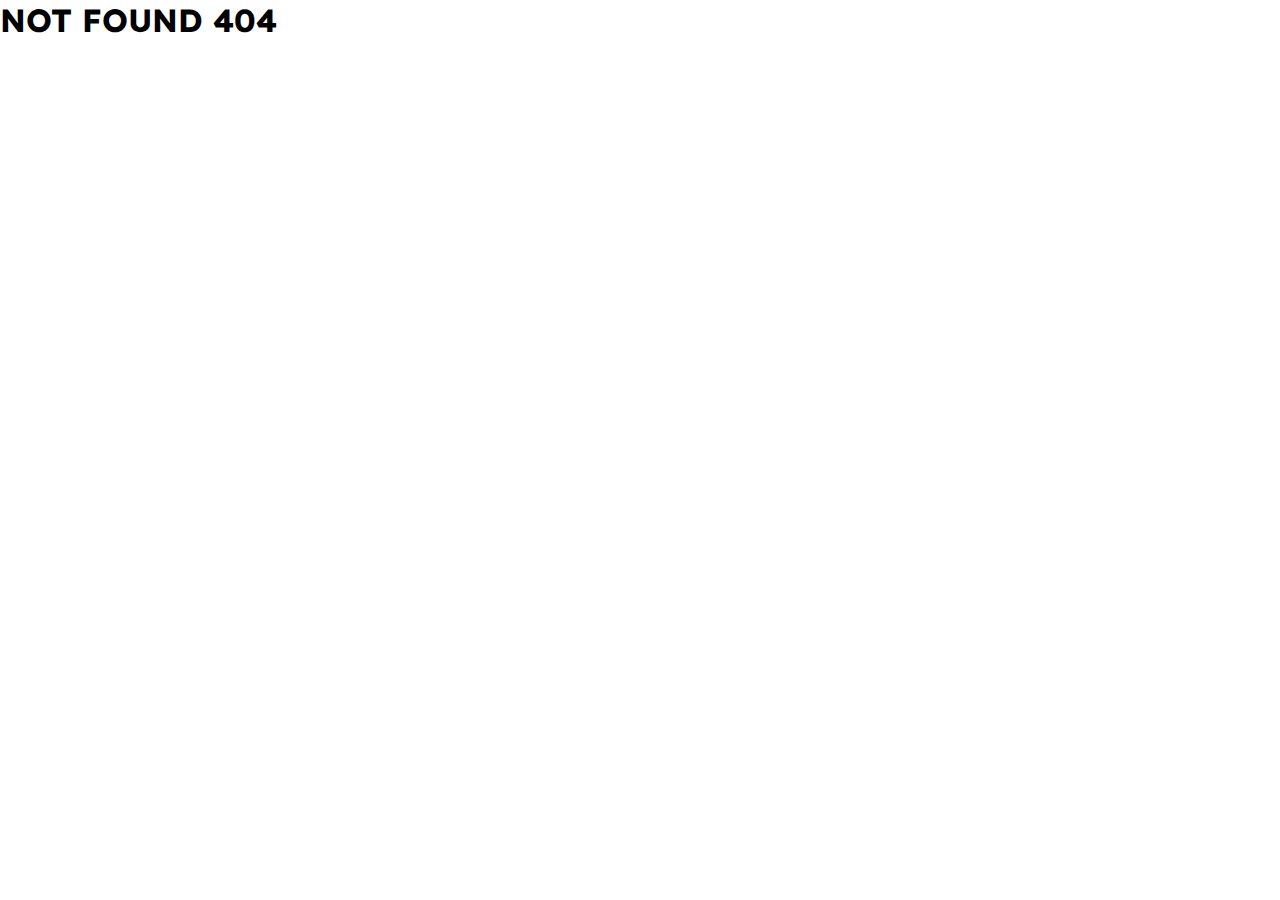
==== commit 790e4a17: "update" ====
--- a/index.html
+++ b/index.html
@@ -1 +1,16 @@
-<!doctype html><html lang="en"><head><meta charset="utf-8"/><link rel="icon" href="https://kursline.az/photos/3d6ebe3c-e74a-4a4c-b21d-615adc7eb811.png"/><meta name="viewport" content="width=device-width,initial-scale=1"/><meta name="theme-color" content="#000000"/><meta name="description" content="Web site created using create-react-app"/><link rel="stylesheet" href="https://fonts.googleapis.com/css2?family=Material+Symbols+Outlined:opsz,wght,FILL,GRAD@48,400,1,0"/><link rel="manifest" href="/manifest.json"/><link rel="stylesheet" href="https://cdnjs.cloudflare.com/ajax/libs/font-awesome/6.4.0/css/all.min.css" integrity="sha512-iecdLmaskl7CVkqkXNQ/ZH/XLlvWZOJyj7Yy7tcenmpD1ypASozpmT/E0iPtmFIB46ZmdtAc9eNBvH0H/ZpiBw==" crossorigin="anonymous" referrerpolicy="no-referrer"/><script src="https://kursline.az/photos/3d6ebe3c-e74a-4a4c-b21d-615adc7eb811.png" async defer="defer"></script><title>Kursline</title><script defer="defer" src="/static/js/main.df73a956.js"></script><link href="/static/css/main.4253dc63.css" rel="stylesheet"></head><body><noscript>You need to enable JavaScript to run this app.</noscript><div id="root"></div></body></html>+<!DOCTYPE html>
+<html lang="en">
+  <head>
+    <meta charset="UTF-8" />
+    <link rel="icon" type="image/svg+xml" href="./Logo.jpg" />
+    <meta name="viewport" content="width=device-width, initial-scale=1.0" />
+    <title>Vite + React</title>
+    <link rel="stylesheet" href="https://cdnjs.cloudflare.com/ajax/libs/font-awesome/6.4.2/css/all.min.css" integrity="sha512-z3gLpd7yknf1YoNbCzqRKc4qyor8gaKU1qmn+CShxbuBusANI9QpRohGBreCFkKxLhei6S9CQXFEbbKuqLg0DA==" crossorigin="anonymous" referrerpolicy="no-referrer" />
+    <script type="module" crossorigin src="./assets/index-07e81844.js"></script>
+    <link rel="stylesheet" href="./assets/index-9a12de90.css">
+  </head>
+  <body>
+    <div id="root"></div>
+    
+  </body>
+</html>
--- a/assets/index-9a12de90.css
+++ b/assets/index-9a12de90.css
@@ -0,0 +1,7 @@
+@charset "UTF-8";@import"https://fonts.googleapis.com/css2?family=Roboto:ital,wght@0,100;0,300;0,400;0,500;0,700;0,900;1,100;1,300;1,400;1,500;1,700;1,900&display=swap";@import"https://fonts.googleapis.com/css2?family=Lexend:wght@100;200;300;400;500;600;700;800;900&display=swap";*{box-sizing:border-box;margin:0;padding:0}img{max-width:100%}ul,ol,a,span{text-decoration:none;list-style:none;color:inherit;font:inherit}*{font-family:Roboto,sans-serif;font-family:Lexend,sans-serif}.container{max-width:1440px;margin:0 auto;padding:0 10px;width:100%}button{cursor:pointer;color:#fff;background-color:#00f;border:none;font-weight:700}::-webkit-scrollbar-track{-webkit-box-shadow:inset 0 0 6px rgba(0,0,0,.3);background-color:#f5f5f5;border-radius:10px}::-webkit-scrollbar{width:10px;background-color:#f5f5f5}::-webkit-scrollbar-thumb{border-radius:10px;background-image:-webkit-gradient(linear,left bottom,left top,color-stop(.44,rgb(122,153,217)),color-stop(.72,rgb(73,125,189)),color-stop(.86,rgb(28,58,148)))}/*!
+ * Hamburgers
+ * @description Tasty CSS-animated hamburgers
+ * @author Jonathan Suh @jonsuh
+ * @site https://jonsuh.com/hamburgers
+ * @link https://github.com/jonsuh/hamburgers
+ */.hamburger{padding:15px;display:inline-block;cursor:pointer;transition-property:opacity,filter;transition-duration:.15s;transition-timing-function:linear;font:inherit;color:inherit;text-transform:none;background-color:transparent;border:0;margin:0;overflow:visible}.hamburger:hover,.hamburger.is-active:hover{opacity:.7}.hamburger.is-active .hamburger-inner,.hamburger.is-active .hamburger-inner:before,.hamburger.is-active .hamburger-inner:after{background-color:#000}.hamburger-box{width:40px;height:24px;display:inline-block;position:relative}.hamburger-inner{display:block;top:50%;margin-top:-2px}.hamburger-inner,.hamburger-inner:before,.hamburger-inner:after{width:40px;height:4px;background-color:#000;border-radius:4px;position:absolute;transition-property:transform;transition-duration:.15s;transition-timing-function:ease}.hamburger-inner:before,.hamburger-inner:after{content:"";display:block}.hamburger-inner:before{top:-10px}.hamburger-inner:after{bottom:-10px}.hamburger--3dx .hamburger-box{perspective:80px}.hamburger--3dx .hamburger-inner{transition:transform .15s cubic-bezier(.645,.045,.355,1),background-color 0s .1s cubic-bezier(.645,.045,.355,1)}.hamburger--3dx .hamburger-inner:before,.hamburger--3dx .hamburger-inner:after{transition:transform 0s .1s cubic-bezier(.645,.045,.355,1)}.hamburger--3dx.is-active .hamburger-inner{background-color:transparent!important;transform:rotateY(180deg)}.hamburger--3dx.is-active .hamburger-inner:before{transform:translate3d(0,10px,0) rotate(45deg)}.hamburger--3dx.is-active .hamburger-inner:after{transform:translate3d(0,-10px,0) rotate(-45deg)}.hamburger--3dx-r .hamburger-box{perspective:80px}.hamburger--3dx-r .hamburger-inner{transition:transform .15s cubic-bezier(.645,.045,.355,1),background-color 0s .1s cubic-bezier(.645,.045,.355,1)}.hamburger--3dx-r .hamburger-inner:before,.hamburger--3dx-r .hamburger-inner:after{transition:transform 0s .1s cubic-bezier(.645,.045,.355,1)}.hamburger--3dx-r.is-active .hamburger-inner{background-color:transparent!important;transform:rotateY(-180deg)}.hamburger--3dx-r.is-active .hamburger-inner:before{transform:translate3d(0,10px,0) rotate(45deg)}.hamburger--3dx-r.is-active .hamburger-inner:after{transform:translate3d(0,-10px,0) rotate(-45deg)}.hamburger--3dy .hamburger-box{perspective:80px}.hamburger--3dy .hamburger-inner{transition:transform .15s cubic-bezier(.645,.045,.355,1),background-color 0s .1s cubic-bezier(.645,.045,.355,1)}.hamburger--3dy .hamburger-inner:before,.hamburger--3dy .hamburger-inner:after{transition:transform 0s .1s cubic-bezier(.645,.045,.355,1)}.hamburger--3dy.is-active .hamburger-inner{background-color:transparent!important;transform:rotateX(-180deg)}.hamburger--3dy.is-active .hamburger-inner:before{transform:translate3d(0,10px,0) rotate(45deg)}.hamburger--3dy.is-active .hamburger-inner:after{transform:translate3d(0,-10px,0) rotate(-45deg)}.hamburger--3dy-r .hamburger-box{perspective:80px}.hamburger--3dy-r .hamburger-inner{transition:transform .15s cubic-bezier(.645,.045,.355,1),background-color 0s .1s cubic-bezier(.645,.045,.355,1)}.hamburger--3dy-r .hamburger-inner:before,.hamburger--3dy-r .hamburger-inner:after{transition:transform 0s .1s cubic-bezier(.645,.045,.355,1)}.hamburger--3dy-r.is-active .hamburger-inner{background-color:transparent!important;transform:rotateX(180deg)}.hamburger--3dy-r.is-active .hamburger-inner:before{transform:translate3d(0,10px,0) rotate(45deg)}.hamburger--3dy-r.is-active .hamburger-inner:after{transform:translate3d(0,-10px,0) rotate(-45deg)}.hamburger--3dxy .hamburger-box{perspective:80px}.hamburger--3dxy .hamburger-inner{transition:transform .15s cubic-bezier(.645,.045,.355,1),background-color 0s .1s cubic-bezier(.645,.045,.355,1)}.hamburger--3dxy .hamburger-inner:before,.hamburger--3dxy .hamburger-inner:after{transition:transform 0s .1s cubic-bezier(.645,.045,.355,1)}.hamburger--3dxy.is-active .hamburger-inner{background-color:transparent!important;transform:rotateX(180deg) rotateY(180deg)}.hamburger--3dxy.is-active .hamburger-inner:before{transform:translate3d(0,10px,0) rotate(45deg)}.hamburger--3dxy.is-active .hamburger-inner:after{transform:translate3d(0,-10px,0) rotate(-45deg)}.hamburger--3dxy-r .hamburger-box{perspective:80px}.hamburger--3dxy-r .hamburger-inner{transition:transform .15s cubic-bezier(.645,.045,.355,1),background-color 0s .1s cubic-bezier(.645,.045,.355,1)}.hamburger--3dxy-r .hamburger-inner:before,.hamburger--3dxy-r .hamburger-inner:after{transition:transform 0s .1s cubic-bezier(.645,.045,.355,1)}.hamburger--3dxy-r.is-active .hamburger-inner{background-color:transparent!important;transform:rotateX(180deg) rotateY(180deg) rotate(-180deg)}.hamburger--3dxy-r.is-active .hamburger-inner:before{transform:translate3d(0,10px,0) rotate(45deg)}.hamburger--3dxy-r.is-active .hamburger-inner:after{transform:translate3d(0,-10px,0) rotate(-45deg)}.hamburger--arrow.is-active .hamburger-inner:before{transform:translate3d(-8px,0,0) rotate(-45deg) scaleX(.7)}.hamburger--arrow.is-active .hamburger-inner:after{transform:translate3d(-8px,0,0) rotate(45deg) scaleX(.7)}.hamburger--arrow-r.is-active .hamburger-inner:before{transform:translate3d(8px,0,0) rotate(45deg) scaleX(.7)}.hamburger--arrow-r.is-active .hamburger-inner:after{transform:translate3d(8px,0,0) rotate(-45deg) scaleX(.7)}.hamburger--arrowalt .hamburger-inner:before{transition:top .1s .1s ease,transform .1s cubic-bezier(.165,.84,.44,1)}.hamburger--arrowalt .hamburger-inner:after{transition:bottom .1s .1s ease,transform .1s cubic-bezier(.165,.84,.44,1)}.hamburger--arrowalt.is-active .hamburger-inner:before{top:0;transform:translate3d(-8px,-10px,0) rotate(-45deg) scaleX(.7);transition:top .1s ease,transform .1s .1s cubic-bezier(.895,.03,.685,.22)}.hamburger--arrowalt.is-active .hamburger-inner:after{bottom:0;transform:translate3d(-8px,10px,0) rotate(45deg) scaleX(.7);transition:bottom .1s ease,transform .1s .1s cubic-bezier(.895,.03,.685,.22)}.hamburger--arrowalt-r .hamburger-inner:before{transition:top .1s .1s ease,transform .1s cubic-bezier(.165,.84,.44,1)}.hamburger--arrowalt-r .hamburger-inner:after{transition:bottom .1s .1s ease,transform .1s cubic-bezier(.165,.84,.44,1)}.hamburger--arrowalt-r.is-active .hamburger-inner:before{top:0;transform:translate3d(8px,-10px,0) rotate(45deg) scaleX(.7);transition:top .1s ease,transform .1s .1s cubic-bezier(.895,.03,.685,.22)}.hamburger--arrowalt-r.is-active .hamburger-inner:after{bottom:0;transform:translate3d(8px,10px,0) rotate(-45deg) scaleX(.7);transition:bottom .1s ease,transform .1s .1s cubic-bezier(.895,.03,.685,.22)}.hamburger--arrowturn.is-active .hamburger-inner{transform:rotate(-180deg)}.hamburger--arrowturn.is-active .hamburger-inner:before{transform:translate3d(8px,0,0) rotate(45deg) scaleX(.7)}.hamburger--arrowturn.is-active .hamburger-inner:after{transform:translate3d(8px,0,0) rotate(-45deg) scaleX(.7)}.hamburger--arrowturn-r.is-active .hamburger-inner{transform:rotate(-180deg)}.hamburger--arrowturn-r.is-active .hamburger-inner:before{transform:translate3d(-8px,0,0) rotate(-45deg) scaleX(.7)}.hamburger--arrowturn-r.is-active .hamburger-inner:after{transform:translate3d(-8px,0,0) rotate(45deg) scaleX(.7)}.hamburger--boring .hamburger-inner,.hamburger--boring .hamburger-inner:before,.hamburger--boring .hamburger-inner:after{transition-property:none}.hamburger--boring.is-active .hamburger-inner{transform:rotate(45deg)}.hamburger--boring.is-active .hamburger-inner:before{top:0;opacity:0}.hamburger--boring.is-active .hamburger-inner:after{bottom:0;transform:rotate(-90deg)}.hamburger--collapse .hamburger-inner{top:auto;bottom:0;transition-duration:.13s;transition-delay:.13s;transition-timing-function:cubic-bezier(.55,.055,.675,.19)}.hamburger--collapse .hamburger-inner:after{top:-20px;transition:top .2s .2s cubic-bezier(.33333,.66667,.66667,1),opacity .1s linear}.hamburger--collapse .hamburger-inner:before{transition:top .12s .2s cubic-bezier(.33333,.66667,.66667,1),transform .13s cubic-bezier(.55,.055,.675,.19)}.hamburger--collapse.is-active .hamburger-inner{transform:translate3d(0,-10px,0) rotate(-45deg);transition-delay:.22s;transition-timing-function:cubic-bezier(.215,.61,.355,1)}.hamburger--collapse.is-active .hamburger-inner:after{top:0;opacity:0;transition:top .2s cubic-bezier(.33333,0,.66667,.33333),opacity .1s .22s linear}.hamburger--collapse.is-active .hamburger-inner:before{top:0;transform:rotate(-90deg);transition:top .1s .16s cubic-bezier(.33333,0,.66667,.33333),transform .13s .25s cubic-bezier(.215,.61,.355,1)}.hamburger--collapse-r .hamburger-inner{top:auto;bottom:0;transition-duration:.13s;transition-delay:.13s;transition-timing-function:cubic-bezier(.55,.055,.675,.19)}.hamburger--collapse-r .hamburger-inner:after{top:-20px;transition:top .2s .2s cubic-bezier(.33333,.66667,.66667,1),opacity .1s linear}.hamburger--collapse-r .hamburger-inner:before{transition:top .12s .2s cubic-bezier(.33333,.66667,.66667,1),transform .13s cubic-bezier(.55,.055,.675,.19)}.hamburger--collapse-r.is-active .hamburger-inner{transform:translate3d(0,-10px,0) rotate(45deg);transition-delay:.22s;transition-timing-function:cubic-bezier(.215,.61,.355,1)}.hamburger--collapse-r.is-active .hamburger-inner:after{top:0;opacity:0;transition:top .2s cubic-bezier(.33333,0,.66667,.33333),opacity .1s .22s linear}.hamburger--collapse-r.is-active .hamburger-inner:before{top:0;transform:rotate(90deg);transition:top .1s .16s cubic-bezier(.33333,0,.66667,.33333),transform .13s .25s cubic-bezier(.215,.61,.355,1)}.hamburger--elastic .hamburger-inner{top:2px;transition-duration:.275s;transition-timing-function:cubic-bezier(.68,-.55,.265,1.55)}.hamburger--elastic .hamburger-inner:before{top:10px;transition:opacity .125s .275s ease}.hamburger--elastic .hamburger-inner:after{top:20px;transition:transform .275s cubic-bezier(.68,-.55,.265,1.55)}.hamburger--elastic.is-active .hamburger-inner{transform:translate3d(0,10px,0) rotate(135deg);transition-delay:75ms}.hamburger--elastic.is-active .hamburger-inner:before{transition-delay:0s;opacity:0}.hamburger--elastic.is-active .hamburger-inner:after{transform:translate3d(0,-20px,0) rotate(-270deg);transition-delay:75ms}.hamburger--elastic-r .hamburger-inner{top:2px;transition-duration:.275s;transition-timing-function:cubic-bezier(.68,-.55,.265,1.55)}.hamburger--elastic-r .hamburger-inner:before{top:10px;transition:opacity .125s .275s ease}.hamburger--elastic-r .hamburger-inner:after{top:20px;transition:transform .275s cubic-bezier(.68,-.55,.265,1.55)}.hamburger--elastic-r.is-active .hamburger-inner{transform:translate3d(0,10px,0) rotate(-135deg);transition-delay:75ms}.hamburger--elastic-r.is-active .hamburger-inner:before{transition-delay:0s;opacity:0}.hamburger--elastic-r.is-active .hamburger-inner:after{transform:translate3d(0,-20px,0) rotate(270deg);transition-delay:75ms}.hamburger--emphatic{overflow:hidden}.hamburger--emphatic .hamburger-inner{transition:background-color .125s .175s ease-in}.hamburger--emphatic .hamburger-inner:before{left:0;transition:transform .125s cubic-bezier(.6,.04,.98,.335),top .05s .125s linear,left .125s .175s ease-in}.hamburger--emphatic .hamburger-inner:after{top:10px;right:0;transition:transform .125s cubic-bezier(.6,.04,.98,.335),top .05s .125s linear,right .125s .175s ease-in}.hamburger--emphatic.is-active .hamburger-inner{transition-delay:0s;transition-timing-function:ease-out;background-color:transparent!important}.hamburger--emphatic.is-active .hamburger-inner:before{left:-80px;top:-80px;transform:translate3d(80px,80px,0) rotate(45deg);transition:left .125s ease-out,top .05s .125s linear,transform .125s .175s cubic-bezier(.075,.82,.165,1)}.hamburger--emphatic.is-active .hamburger-inner:after{right:-80px;top:-80px;transform:translate3d(-80px,80px,0) rotate(-45deg);transition:right .125s ease-out,top .05s .125s linear,transform .125s .175s cubic-bezier(.075,.82,.165,1)}.hamburger--emphatic-r{overflow:hidden}.hamburger--emphatic-r .hamburger-inner{transition:background-color .125s .175s ease-in}.hamburger--emphatic-r .hamburger-inner:before{left:0;transition:transform .125s cubic-bezier(.6,.04,.98,.335),top .05s .125s linear,left .125s .175s ease-in}.hamburger--emphatic-r .hamburger-inner:after{top:10px;right:0;transition:transform .125s cubic-bezier(.6,.04,.98,.335),top .05s .125s linear,right .125s .175s ease-in}.hamburger--emphatic-r.is-active .hamburger-inner{transition-delay:0s;transition-timing-function:ease-out;background-color:transparent!important}.hamburger--emphatic-r.is-active .hamburger-inner:before{left:-80px;top:80px;transform:translate3d(80px,-80px,0) rotate(-45deg);transition:left .125s ease-out,top .05s .125s linear,transform .125s .175s cubic-bezier(.075,.82,.165,1)}.hamburger--emphatic-r.is-active .hamburger-inner:after{right:-80px;top:80px;transform:translate3d(-80px,-80px,0) rotate(45deg);transition:right .125s ease-out,top .05s .125s linear,transform .125s .175s cubic-bezier(.075,.82,.165,1)}.hamburger--minus .hamburger-inner:before,.hamburger--minus .hamburger-inner:after{transition:bottom .08s 0s ease-out,top .08s 0s ease-out,opacity 0s linear}.hamburger--minus.is-active .hamburger-inner:before,.hamburger--minus.is-active .hamburger-inner:after{opacity:0;transition:bottom .08s ease-out,top .08s ease-out,opacity 0s .08s linear}.hamburger--minus.is-active .hamburger-inner:before{top:0}.hamburger--minus.is-active .hamburger-inner:after{bottom:0}.hamburger--slider .hamburger-inner{top:2px}.hamburger--slider .hamburger-inner:before{top:10px;transition-property:transform,opacity;transition-timing-function:ease;transition-duration:.15s}.hamburger--slider .hamburger-inner:after{top:20px}.hamburger--slider.is-active .hamburger-inner{transform:translate3d(0,10px,0) rotate(45deg)}.hamburger--slider.is-active .hamburger-inner:before{transform:rotate(-45deg) translate3d(-5.71429px,-6px,0);opacity:0}.hamburger--slider.is-active .hamburger-inner:after{transform:translate3d(0,-20px,0) rotate(-90deg)}.hamburger--slider-r .hamburger-inner{top:2px}.hamburger--slider-r .hamburger-inner:before{top:10px;transition-property:transform,opacity;transition-timing-function:ease;transition-duration:.15s}.hamburger--slider-r .hamburger-inner:after{top:20px}.hamburger--slider-r.is-active .hamburger-inner{transform:translate3d(0,10px,0) rotate(-45deg)}.hamburger--slider-r.is-active .hamburger-inner:before{transform:rotate(45deg) translate3d(5.71429px,-6px,0);opacity:0}.hamburger--slider-r.is-active .hamburger-inner:after{transform:translate3d(0,-20px,0) rotate(90deg)}.hamburger--spin .hamburger-inner{transition-duration:.22s;transition-timing-function:cubic-bezier(.55,.055,.675,.19)}.hamburger--spin .hamburger-inner:before{transition:top .1s .25s ease-in,opacity .1s ease-in}.hamburger--spin .hamburger-inner:after{transition:bottom .1s .25s ease-in,transform .22s cubic-bezier(.55,.055,.675,.19)}.hamburger--spin.is-active .hamburger-inner{transform:rotate(225deg);transition-delay:.12s;transition-timing-function:cubic-bezier(.215,.61,.355,1)}.hamburger--spin.is-active .hamburger-inner:before{top:0;opacity:0;transition:top .1s ease-out,opacity .1s .12s ease-out}.hamburger--spin.is-active .hamburger-inner:after{bottom:0;transform:rotate(-90deg);transition:bottom .1s ease-out,transform .22s .12s cubic-bezier(.215,.61,.355,1)}.hamburger--spin-r .hamburger-inner{transition-duration:.22s;transition-timing-function:cubic-bezier(.55,.055,.675,.19)}.hamburger--spin-r .hamburger-inner:before{transition:top .1s .25s ease-in,opacity .1s ease-in}.hamburger--spin-r .hamburger-inner:after{transition:bottom .1s .25s ease-in,transform .22s cubic-bezier(.55,.055,.675,.19)}.hamburger--spin-r.is-active .hamburger-inner{transform:rotate(-225deg);transition-delay:.12s;transition-timing-function:cubic-bezier(.215,.61,.355,1)}.hamburger--spin-r.is-active .hamburger-inner:before{top:0;opacity:0;transition:top .1s ease-out,opacity .1s .12s ease-out}.hamburger--spin-r.is-active .hamburger-inner:after{bottom:0;transform:rotate(90deg);transition:bottom .1s ease-out,transform .22s .12s cubic-bezier(.215,.61,.355,1)}.hamburger--spring .hamburger-inner{top:2px;transition:background-color 0s .13s linear}.hamburger--spring .hamburger-inner:before{top:10px;transition:top .1s .2s cubic-bezier(.33333,.66667,.66667,1),transform .13s cubic-bezier(.55,.055,.675,.19)}.hamburger--spring .hamburger-inner:after{top:20px;transition:top .2s .2s cubic-bezier(.33333,.66667,.66667,1),transform .13s cubic-bezier(.55,.055,.675,.19)}.hamburger--spring.is-active .hamburger-inner{transition-delay:.22s;background-color:transparent!important}.hamburger--spring.is-active .hamburger-inner:before{top:0;transition:top .1s .15s cubic-bezier(.33333,0,.66667,.33333),transform .13s .22s cubic-bezier(.215,.61,.355,1);transform:translate3d(0,10px,0) rotate(45deg)}.hamburger--spring.is-active .hamburger-inner:after{top:0;transition:top .2s cubic-bezier(.33333,0,.66667,.33333),transform .13s .22s cubic-bezier(.215,.61,.355,1);transform:translate3d(0,10px,0) rotate(-45deg)}.hamburger--spring-r .hamburger-inner{top:auto;bottom:0;transition-duration:.13s;transition-delay:0s;transition-timing-function:cubic-bezier(.55,.055,.675,.19)}.hamburger--spring-r .hamburger-inner:after{top:-20px;transition:top .2s .2s cubic-bezier(.33333,.66667,.66667,1),opacity 0s linear}.hamburger--spring-r .hamburger-inner:before{transition:top .1s .2s cubic-bezier(.33333,.66667,.66667,1),transform .13s cubic-bezier(.55,.055,.675,.19)}.hamburger--spring-r.is-active .hamburger-inner{transform:translate3d(0,-10px,0) rotate(-45deg);transition-delay:.22s;transition-timing-function:cubic-bezier(.215,.61,.355,1)}.hamburger--spring-r.is-active .hamburger-inner:after{top:0;opacity:0;transition:top .2s cubic-bezier(.33333,0,.66667,.33333),opacity 0s .22s linear}.hamburger--spring-r.is-active .hamburger-inner:before{top:0;transform:rotate(90deg);transition:top .1s .15s cubic-bezier(.33333,0,.66667,.33333),transform .13s .22s cubic-bezier(.215,.61,.355,1)}.hamburger--stand .hamburger-inner{transition:transform 75ms .15s cubic-bezier(.55,.055,.675,.19),background-color 0s 75ms linear}.hamburger--stand .hamburger-inner:before{transition:top 75ms 75ms ease-in,transform 75ms 0s cubic-bezier(.55,.055,.675,.19)}.hamburger--stand .hamburger-inner:after{transition:bottom 75ms 75ms ease-in,transform 75ms 0s cubic-bezier(.55,.055,.675,.19)}.hamburger--stand.is-active .hamburger-inner{transform:rotate(90deg);background-color:transparent!important;transition:transform 75ms 0s cubic-bezier(.215,.61,.355,1),background-color 0s .15s linear}.hamburger--stand.is-active .hamburger-inner:before{top:0;transform:rotate(-45deg);transition:top 75ms .1s ease-out,transform 75ms .15s cubic-bezier(.215,.61,.355,1)}.hamburger--stand.is-active .hamburger-inner:after{bottom:0;transform:rotate(45deg);transition:bottom 75ms .1s ease-out,transform 75ms .15s cubic-bezier(.215,.61,.355,1)}.hamburger--stand-r .hamburger-inner{transition:transform 75ms .15s cubic-bezier(.55,.055,.675,.19),background-color 0s 75ms linear}.hamburger--stand-r .hamburger-inner:before{transition:top 75ms 75ms ease-in,transform 75ms 0s cubic-bezier(.55,.055,.675,.19)}.hamburger--stand-r .hamburger-inner:after{transition:bottom 75ms 75ms ease-in,transform 75ms 0s cubic-bezier(.55,.055,.675,.19)}.hamburger--stand-r.is-active .hamburger-inner{transform:rotate(-90deg);background-color:transparent!important;transition:transform 75ms 0s cubic-bezier(.215,.61,.355,1),background-color 0s .15s linear}.hamburger--stand-r.is-active .hamburger-inner:before{top:0;transform:rotate(-45deg);transition:top 75ms .1s ease-out,transform 75ms .15s cubic-bezier(.215,.61,.355,1)}.hamburger--stand-r.is-active .hamburger-inner:after{bottom:0;transform:rotate(45deg);transition:bottom 75ms .1s ease-out,transform 75ms .15s cubic-bezier(.215,.61,.355,1)}.hamburger--squeeze .hamburger-inner{transition-duration:75ms;transition-timing-function:cubic-bezier(.55,.055,.675,.19)}.hamburger--squeeze .hamburger-inner:before{transition:top 75ms .12s ease,opacity 75ms ease}.hamburger--squeeze .hamburger-inner:after{transition:bottom 75ms .12s ease,transform 75ms cubic-bezier(.55,.055,.675,.19)}.hamburger--squeeze.is-active .hamburger-inner{transform:rotate(45deg);transition-delay:.12s;transition-timing-function:cubic-bezier(.215,.61,.355,1)}.hamburger--squeeze.is-active .hamburger-inner:before{top:0;opacity:0;transition:top 75ms ease,opacity 75ms .12s ease}.hamburger--squeeze.is-active .hamburger-inner:after{bottom:0;transform:rotate(-90deg);transition:bottom 75ms ease,transform 75ms .12s cubic-bezier(.215,.61,.355,1)}.hamburger--vortex .hamburger-inner{transition-duration:.2s;transition-timing-function:cubic-bezier(.19,1,.22,1)}.hamburger--vortex .hamburger-inner:before,.hamburger--vortex .hamburger-inner:after{transition-duration:0s;transition-delay:.1s;transition-timing-function:linear}.hamburger--vortex .hamburger-inner:before{transition-property:top,opacity}.hamburger--vortex .hamburger-inner:after{transition-property:bottom,transform}.hamburger--vortex.is-active .hamburger-inner{transform:rotate(765deg);transition-timing-function:cubic-bezier(.19,1,.22,1)}.hamburger--vortex.is-active .hamburger-inner:before,.hamburger--vortex.is-active .hamburger-inner:after{transition-delay:0s}.hamburger--vortex.is-active .hamburger-inner:before{top:0;opacity:0}.hamburger--vortex.is-active .hamburger-inner:after{bottom:0;transform:rotate(90deg)}.hamburger--vortex-r .hamburger-inner{transition-duration:.2s;transition-timing-function:cubic-bezier(.19,1,.22,1)}.hamburger--vortex-r .hamburger-inner:before,.hamburger--vortex-r .hamburger-inner:after{transition-duration:0s;transition-delay:.1s;transition-timing-function:linear}.hamburger--vortex-r .hamburger-inner:before{transition-property:top,opacity}.hamburger--vortex-r .hamburger-inner:after{transition-property:bottom,transform}.hamburger--vortex-r.is-active .hamburger-inner{transform:rotate(-765deg);transition-timing-function:cubic-bezier(.19,1,.22,1)}.hamburger--vortex-r.is-active .hamburger-inner:before,.hamburger--vortex-r.is-active .hamburger-inner:after{transition-delay:0s}.hamburger--vortex-r.is-active .hamburger-inner:before{top:0;opacity:0}.hamburger--vortex-r.is-active .hamburger-inner:after{bottom:0;transform:rotate(-90deg)}.slick-slider .slick-dots{bottom:15px}.slick-arrow.slick-prev{left:25px;z-index:2}.slick-arrow.slick-next{right:25px;z-index:2}._header_4dnuw_1{box-shadow:#0000001a 0 10px 15px -3px,#0000000d 0 4px 6px -2px;display:flex;justify-content:center;align-items:center;margin-bottom:50px;flex-direction:column;padding:10px 0}._container_4dnuw_11{display:flex;justify-content:space-between;align-items:center;gap:10px;height:72px}._container_4dnuw_11 ._NavBrand_4dnuw_18 img{height:72px;width:72px;border-radius:5px}._container_4dnuw_11 ._toggle_4dnuw_23{display:flex;justify-content:center;align-items:center;background-color:#00f;color:#fff;font-size:16px;gap:12px;padding:12px 14px;height:44px;border-radius:5px}._container_4dnuw_11 ._searchContainer_4dnuw_35{flex-grow:4;display:flex;justify-content:center;align-items:center;height:44px;border-radius:5px}._container_4dnuw_11 ._searchContainer_4dnuw_35 input{border-top-left-radius:5px;border-bottom-left-radius:5px;width:100%;height:100%;border:2px solid blue;font-size:16px;padding:16px;outline:none}._container_4dnuw_11 ._searchContainer_4dnuw_35 button{border-top-right-radius:5px;border-bottom-right-radius:5px;background-color:#00f;color:#fff;height:100%;padding:12px 16px}._container_4dnuw_11 ._list_4dnuw_61{display:flex;justify-content:space-between;align-items:center;gap:20px;font-size:12px;margin-left:20px}._container_4dnuw_11 ._list_4dnuw_61 ._wishListIcon_4dnuw_69{position:relative}._container_4dnuw_11 ._list_4dnuw_61 ._wishListIcon_4dnuw_69 span{background-color:red;border-radius:50%;display:flex;justify-content:center;align-items:center;width:17px;height:17px;color:#fff;border:2px solid #fff;position:absolute;right:5px;top:-5px}._container_4dnuw_11 ._list_4dnuw_61 ._basketIcon_4dnuw_86{position:relative}._container_4dnuw_11 ._list_4dnuw_61 ._basketIcon_4dnuw_86 span{background-color:red;border-radius:50%;display:flex;justify-content:center;align-items:center;width:17px;height:17px;color:#fff;border:2px solid #fff;position:absolute;right:-5px;top:-5px}._container_4dnuw_11 ._list_4dnuw_61 i{font-size:22px}._container_4dnuw_11 ._list_4dnuw_61 div{display:flex;flex-direction:column;justify-content:center;align-items:center;gap:5px;cursor:pointer}._container_4dnuw_11 ._login_4dnuw_114{padding:12px 16px;border-radius:5px}._brands_4dnuw_119{display:flex;justify-content:space-around;align-items:center;height:30px}._brands_4dnuw_119 li{cursor:pointer}.slick-slider{position:relative;display:block;box-sizing:border-box;-webkit-user-select:none;-moz-user-select:none;-ms-user-select:none;user-select:none;-webkit-touch-callout:none;-khtml-user-select:none;-ms-touch-action:pan-y;touch-action:pan-y;-webkit-tap-highlight-color:transparent}.slick-list{position:relative;display:block;overflow:hidden;margin:0;padding:0}.slick-list:focus{outline:none}.slick-list.dragging{cursor:pointer;cursor:hand}.slick-slider .slick-track,.slick-slider .slick-list{-webkit-transform:translate3d(0,0,0);-moz-transform:translate3d(0,0,0);-ms-transform:translate3d(0,0,0);-o-transform:translate3d(0,0,0);transform:translateZ(0)}.slick-track{position:relative;top:0;left:0;display:block;margin-left:auto;margin-right:auto}.slick-track:before,.slick-track:after{display:table;content:""}.slick-track:after{clear:both}.slick-loading .slick-track{visibility:hidden}.slick-slide{display:none;float:left;height:100%;min-height:1px}[dir=rtl] .slick-slide{float:right}.slick-slide img{display:block}.slick-slide.slick-loading img{display:none}.slick-slide.dragging img{pointer-events:none}.slick-initialized .slick-slide{display:block}.slick-loading .slick-slide{visibility:hidden}.slick-vertical .slick-slide{display:block;height:auto;border:1px solid transparent}.slick-arrow.slick-hidden{display:none}.slick-loading .slick-list{background:#fff url(./ajax-loader-e7b44c86.gif) center center no-repeat}@font-face{font-family:slick;font-weight:400;font-style:normal;src:url([data-uri]);src:url([data-uri]) format("embedded-opentype"),url([data-uri]) format("woff"),url([data-uri]) format("truetype"),url(./slick-12459f22.svg#slick) format("svg")}.slick-prev,.slick-next{font-size:0;line-height:0;position:absolute;top:50%;display:block;width:20px;height:20px;padding:0;-webkit-transform:translate(0,-50%);-ms-transform:translate(0,-50%);transform:translateY(-50%);cursor:pointer;color:transparent;border:none;outline:none;background:transparent}.slick-prev:hover,.slick-prev:focus,.slick-next:hover,.slick-next:focus{color:transparent;outline:none;background:transparent}.slick-prev:hover:before,.slick-prev:focus:before,.slick-next:hover:before,.slick-next:focus:before{opacity:1}.slick-prev.slick-disabled:before,.slick-next.slick-disabled:before{opacity:.25}.slick-prev:before,.slick-next:before{font-family:slick;font-size:20px;line-height:1;opacity:.75;color:#fff;-webkit-font-smoothing:antialiased;-moz-osx-font-smoothing:grayscale}.slick-prev{left:-25px}[dir=rtl] .slick-prev{right:-25px;left:auto}.slick-prev:before{content:"←"}[dir=rtl] .slick-prev:before{content:"→"}.slick-next{right:-25px}[dir=rtl] .slick-next{right:auto;left:-25px}.slick-next:before{content:"→"}[dir=rtl] .slick-next:before{content:"←"}.slick-dotted.slick-slider{margin-bottom:30px}.slick-dots{position:absolute;bottom:-25px;display:block;width:100%;padding:0;margin:0;list-style:none;text-align:center}.slick-dots li{position:relative;display:inline-block;width:20px;height:20px;margin:0 5px;padding:0;cursor:pointer}.slick-dots li button{font-size:0;line-height:0;display:block;width:20px;height:20px;padding:5px;cursor:pointer;color:transparent;border:0;outline:none;background:transparent}.slick-dots li button:hover,.slick-dots li button:focus{outline:none}.slick-dots li button:hover:before,.slick-dots li button:focus:before{opacity:1}.slick-dots li button:before{font-family:slick;font-size:6px;line-height:20px;position:absolute;top:0;left:0;width:20px;height:20px;content:"•";text-align:center;opacity:.25;color:#000;-webkit-font-smoothing:antialiased;-moz-osx-font-smoothing:grayscale}.slick-dots li.slick-active button:before{opacity:.75;color:#000}.slick-dots li.slick-active button:before{opacity:1;color:#fff}.slick-dots li button:before{opacity:1;color:#cecece;font-size:12px}.slick-prev,.slick-next{width:auto;height:auto}.slick-prev:before{content:"←";font-family:"Font Awesome 5 Free";background:white;border-radius:50%;color:#000;width:30px;height:30px;opacity:1;display:flex;justify-content:center;align-items:center;padding:5px}.slick-next:before{content:"→";font-family:"Font Awesome 5 Free";background:white;border-radius:50%;color:#000;width:30px;height:30px;opacity:1;display:flex;justify-content:center;align-items:center;padding:5px}footer .social{display:flex;justify-content:space-between;align-items:center;min-height:170px}footer .social img{height:100px;border-radius:5px}footer .social nav{display:flex;gap:10px}footer .social nav div{width:40px;height:40px;border-radius:50%;background-color:gray;background-image:-webkit-gradient(linear,left bottom,left top,color-stop(.44,rgb(122,153,217)),color-stop(.72,rgb(73,125,189)),color-stop(.86,rgb(28,58,148)));display:flex;justify-content:center;align-items:center}footer .social i{font-size:20px;color:#fff}footer hr{background-color:#5f5f5f}footer .copyright{min-height:170px;display:flex;justify-content:space-between;align-items:center}._wrapper_1obcz_1{height:500px;max-width:350px;background:white;position:relative;overflow:hidden;border-radius:10px;box-shadow:0;transition:box-shadow .5s,transform .5s;margin:12px}._wrapper_1obcz_1:hover{box-shadow:5px 20px 30px #0003;transform:translateY(-10px)}._wrapper_1obcz_1 ._imgContainer_1obcz_16 ._iconContainer_1obcz_16{width:30px;height:30px;border-radius:50%;display:flex;justify-content:center;align-items:center;position:absolute;right:20px;top:20px;background-color:#fff;box-shadow:#3c40434d 0 1px 2px,#3c404326 0 2px 6px 2px;cursor:pointer}._wrapper_1obcz_1 ._imgContainer_1obcz_16 i{font-size:16px;color:red}._wrapper_1obcz_1 ._imgContainer_1obcz_16 img{aspect-ratio:1/1;object-fit:cover}._wrapper_1obcz_1 ._container_1obcz_38{padding:0 10px}._wrapper_1obcz_1 ._starsContainer_1obcz_41{color:orange}._wrapper_1obcz_1 ._starsContainer_1obcz_41 i{cursor:pointer}._wrapper_1obcz_1 ._price_1obcz_47{font-size:18px;margin:8px 0;font-weight:700}._wrapper_1obcz_1 ._product_name_1obcz_52{margin:8px 0;font-size:16px;white-space:nowrap;width:100%;overflow:hidden;text-overflow:ellipsis}._wrapper_1obcz_1 button{position:absolute;bottom:0;left:0;width:100%;border-radius:10px;padding:16px 8px}._wrapper_1obcz_1 button:hover{opacity:.8}._header_obykp_1{margin:16px 0}._product_container_1yy2v_1{width:100%;display:flex;align-items:flex-start;justify-content:space-between;gap:30px}._product_container_1yy2v_1 figure{width:500px;height:auto;display:flex;align-items:center;justify-content:center}._product_container_1yy2v_1 figure img{width:100%;height:100%;object-fit:contain;border-radius:10px}._product_container_1yy2v_1 article{width:max-content;display:flex;max-width:500px;flex-direction:column;align-items:flex-start;justify-content:flex-start;gap:20px}._product_container_1yy2v_1 article h1{font-size:3rem;font-weight:700;color:#333}._product_container_1yy2v_1 article p{font-size:1.2rem;font-weight:400;color:#333}._product_container_1yy2v_1 article p table{width:100%;text-align:left}._product_container_1yy2v_1 article p table th{width:50%;font-weight:700;color:#000;padding:0}._product_container_1yy2v_1 article p table tr{padding:0;font-weight:400;color:#333;min-height:20px}._product_container_1yy2v_1 article p table tr td{padding:0;width:50%;font-size:1.2rem;opacity:.8}._product_container_1yy2v_1 article p table tr td:first-child{font-weight:700;opacity:1}._product_container_1yy2v_1 article span{font-size:2rem;font-weight:400;color:#333;opacity:.8}._product_container_1yy2v_1>div{width:max-content;display:flex;flex-direction:column;align-items:flex-start;justify-content:flex-start;gap:20px}._product_container_1yy2v_1>div button{padding:12px 16px;width:100%;align-self:end;height:max-content;background-color:#333;color:#fff;border-radius:8px;font-size:1.2rem;font-weight:700;cursor:pointer;transition:all .3s ease;border:2px solid transparent}._product_container_1yy2v_1>div button i{margin-left:8px}._product_container_1yy2v_1>div button:hover{background-color:#fff;color:#333;border:2px solid #333}._product_container_1yy2v_1>div button:last-child{background-color:#fff;color:#333;border:2px solid #333}._product_container_1yy2v_1>div button:last-child:hover{background-color:#333;color:#fff;border:2px solid #fff}._container_1b3lp_1{display:flex;justify-content:flex-start;align-items:center;flex-wrap:wrap}
